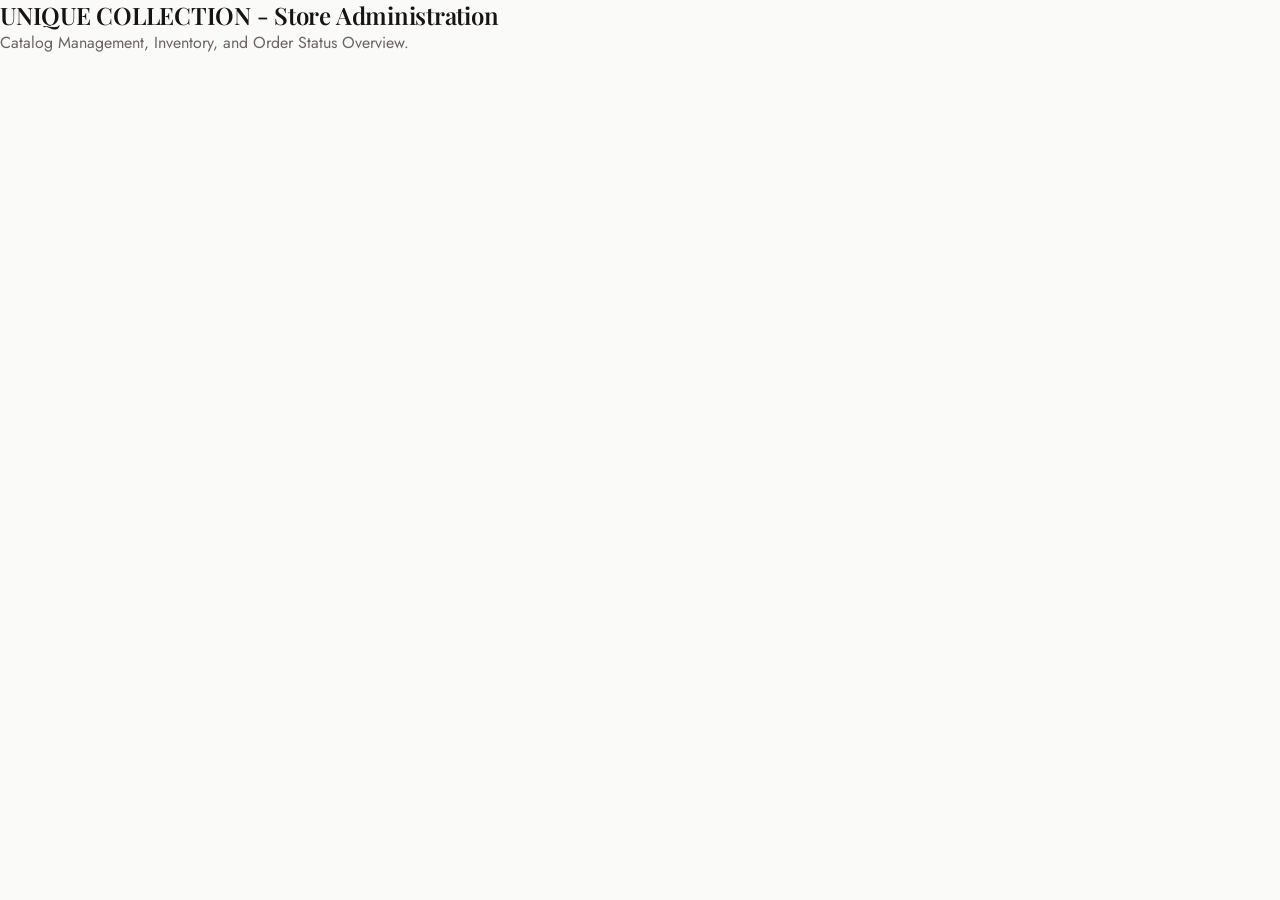
==== admin/index.html @ 537240bc "Initial commit: Unique Collection e-commerce website" ====
<!DOCTYPE html>
<html lang="en">
<head>
    <meta charset="UTF-8">
    <meta name="viewport" content="width=device-width, initial-scale=1.0">
    <meta name="robots" content="noindex, nofollow">
    <title>Admin Dashboard | UNIQUE COLLECTION</title>

    <!-- Google Fonts -->
    <link rel="preconnect" href="https://fonts.googleapis.com">
    <link rel="preconnect" href="https://fonts.gstatic.com" crossorigin>
    <link href="https://fonts.googleapis.com/css2?family=Jost:wght@300;400;500;600;700&family=Playfair+Display:ital,wght@0,500;0,600;0,700;1,400&display=swap" rel="stylesheet">

    <!-- Stylesheets -->
    <link rel="stylesheet" href="../css/style.css">
    <link rel="stylesheet" href="../css/responsive.css">

    <!-- JavaScript Files (Deferred) -->
    <script src="../js/main.js" defer></script>
</head>
<body>
    <header id="admin-header">
        <!-- Admin navigation bar placeholder -->
    </header>

    <main id="admin-main">
        <section class="starter-placeholder">
            <h1>UNIQUE COLLECTION - Store Administration</h1>
            <p>Catalog Management, Inventory, and Order Status Overview.</p>
        </section>
    </main>

    <footer id="admin-footer">
        <!-- Admin footer placeholder -->
    </footer>
</body>
</html>
---- css/style.css ----
/* ==========================================================================
   UNIQUE COLLECTION - Master Stylesheet
   Brand Colour Palette:
   - Primary Dusty Rose Pink: #C76A91
   - Blush Pink:              #F8E9EF
   - Elegant Black:           #171316
   - Champagne Gold:          #C5A15B
   - Pure White:              #FFFFFF
   ========================================================================== */

/* --------------------------------------------------------------------------
   1. Design System & CSS Custom Properties
   -------------------------------------------------------------------------- */
:root {
  /* Brand Color Palette */
  --color-primary: #C76A91;         /* Dusty rose pink */
  --color-primary-dark: #a94b72;
  --color-primary-light: #e599b7;
  --color-blush: #F8E9EF;           /* Blush pink background & accents */
  --color-blush-soft: #fcf4f7;
  --color-dark: #171316;            /* Elegant black */
  --color-dark-surface: #241d22;
  --color-gold: #C5A15B;            /* Champagne gold */
  --color-gold-hover: #b08a43;
  --color-gold-light: #faeecd;
  --color-white: #FFFFFF;

  /* Neutral & Functional Shades */
  --color-bg-body: #FAFAF9;
  --color-surface: #FFFFFF;
  --color-text-main: #171316;
  --color-text-muted: #6b6368;
  --color-text-light: #948b91;
  --color-border: #E8D5DE;
  --color-border-light: #F4E7EE;
  --color-success: #288c5e;
  --color-discount: #b5264b;

  /* Typography */
  --font-heading: 'Playfair Display', Georgia, serif;
  --font-body: 'Jost', -apple-system, BlinkMacSystemFont, 'Segoe UI', Roboto, sans-serif;

  /* Elevation & Shadows */
  --shadow-xs: 0 1px 4px rgba(23, 19, 22, 0.04);
  --shadow-sm: 0 2px 10px rgba(23, 19, 22, 0.06);
  --shadow-md: 0 6px 20px rgba(23, 19, 22, 0.08);
  --shadow-lg: 0 12px 32px rgba(23, 19, 22, 0.12);
  --shadow-gold: 0 4px 18px rgba(197, 161, 91, 0.25);
  --shadow-pink: 0 4px 18px rgba(199, 106, 145, 0.25);

  /* Border Radii */
  --radius-xs: 3px;
  --radius-sm: 6px;
  --radius-md: 10px;
  --radius-lg: 18px;
  --radius-full: 9999px;

  /* Transitions */
  --transition-fast: 0.2s ease;
  --transition-normal: 0.3s cubic-bezier(0.25, 0.8, 0.25, 1);
  --transition-slow: 0.5s cubic-bezier(0.25, 0.8, 0.25, 1);
}

/* --------------------------------------------------------------------------
   2. Global Resets & Foundation
   -------------------------------------------------------------------------- */
*,
*::before,
*::after {
  box-sizing: border-box;
  margin: 0;
  padding: 0;
}

html {
  font-size: 16px;
  scroll-behavior: smooth;
}

body {
  font-family: var(--font-body);
  color: var(--color-text-main);
  background-color: var(--color-bg-body);
  line-height: 1.6;
  -webkit-font-smoothing: antialiased;
  min-height: 100vh;
  display: flex;
  flex-direction: column;
  overflow-x: hidden;
}

main {
  flex: 1;
}

h1, h2, h3, h4, h5, h6 {
  font-family: var(--font-heading);
  color: var(--color-dark);
  line-height: 1.25;
  font-weight: 600;
  letter-spacing: -0.01em;
}

p {
  color: var(--color-text-muted);
  line-height: 1.65;
}

a {
  color: inherit;
  text-decoration: none;
  transition: color var(--transition-fast), background-color var(--transition-fast), border-color var(--transition-fast);
}

img {
  max-width: 100%;
  height: auto;
  display: block;
}

ul, ol {
  list-style: none;
}

button, input, select, textarea {
  font-family: inherit;
  font-size: inherit;
  color: inherit;
}

button {
  cursor: pointer;
  background: none;
  border: none;
}

.container {
  width: 100%;
  max-width: 1400px;
  margin-left: auto;
  margin-right: auto;
  padding-left: 28px;
  padding-right: 28px;
}

.header-container {
  width: 100%;
  max-width: 1480px;
  margin-left: auto;
  margin-right: auto;
  padding-left: 36px;
  padding-right: 36px;
}

/* --------------------------------------------------------------------------
   3. Top Announcement Bar
   -------------------------------------------------------------------------- */
.announcement-bar {
  background-color: var(--color-dark);
  color: var(--color-white);
  padding: 9px 16px;
  text-align: center;
  font-size: 0.8125rem;
  letter-spacing: 0.08em;
  font-weight: 500;
  border-bottom: 1px solid rgba(197, 161, 91, 0.35);
  position: relative;
  z-index: 101;
}

.announcement-content {
  display: flex;
  align-items: center;
  justify-content: center;
  gap: 12px;
  flex-wrap: wrap;
}

.announcement-sparkle {
  color: var(--color-gold);
  font-size: 0.9rem;
}

.announcement-badge {
  background: linear-gradient(135deg, var(--color-gold), #dfc282);
  color: var(--color-dark);
  padding: 2px 8px;
  border-radius: var(--radius-full);
  font-size: 0.72rem;
  font-weight: 700;
  text-transform: uppercase;
  letter-spacing: 0.06em;
}

/* --------------------------------------------------------------------------
   4. Header & Navigation Bar
   -------------------------------------------------------------------------- */
.site-header {
  position: sticky;
  top: 0;
  background-color: rgba(255, 255, 255, 0.97);
  backdrop-filter: blur(12px);
  -webkit-backdrop-filter: blur(12px);
  border-bottom: 1px solid var(--color-border);
  z-index: 100;
  transition: box-shadow var(--transition-normal), background-color var(--transition-normal);
}

.site-header.scrolled {
  box-shadow: var(--shadow-sm);
  background-color: rgba(255, 255, 255, 0.99);
}

.header-inner {
  display: flex;
  align-items: center;
  justify-content: space-between;
  height: 80px;
  position: relative;
}

/* Logo Styles */
.brand-logo {
  display: inline-flex;
  flex-direction: column;
  align-items: flex-start;
  text-decoration: none;
  user-select: none;
  padding: 4px 0;
  border-radius: var(--radius-sm);
  transition: transform var(--transition-fast);
}

.brand-logo:hover {
  transform: scale(1.02);
}

.brand-logo-img {
  height: 58px;
  width: auto;
  max-width: 380px;
  object-fit: contain;
  display: block;
  filter: drop-shadow(0 2px 8px rgba(199, 106, 145, 0.15));
}

.brand-title {
  font-family: var(--font-heading);
  font-size: 2rem;
  font-weight: 700;
  letter-spacing: 0.08em;
  color: var(--color-primary);
  line-height: 1;
  text-transform: uppercase;
  transition: color var(--transition-fast);
}

.brand-title span {
  color: var(--color-dark);
}

.brand-subtitle {
  font-size: 0.76rem;
  letter-spacing: 0.24em;
  text-transform: uppercase;
  color: var(--color-gold);
  font-weight: 600;
  margin-top: 4px;
}

.brand-logo:hover .brand-title {
  color: var(--color-primary-dark);
}

/* Main Navigation Links (Desktop) */
.main-nav {
  display: flex;
  align-items: center;
  height: 100%;
}

.nav-list {
  display: flex;
  align-items: center;
  gap: 26px;
  height: 100%;
}

.nav-item {
  position: relative;
  height: 100%;
  display: flex;
  align-items: center;
}

.nav-link {
  font-size: 0.9rem;
  font-weight: 500;
  letter-spacing: 0.04em;
  color: var(--color-dark);
  padding: 10px 0;
  position: relative;
  display: inline-flex;
  align-items: center;
  gap: 5px;
  text-decoration: none;
  transition: color var(--transition-fast);
}

.nav-link::after {
  content: '';
  position: absolute;
  bottom: 0;
  left: 0;
  width: 0;
  height: 2px;
  background-color: var(--color-primary);
  transition: width var(--transition-normal);
}

.nav-link:hover,
.nav-link.active {
  color: var(--color-primary);
  background-color: transparent;
  text-decoration: none;
}

.nav-link:hover::after,
.nav-link.active::after {
  width: 100%;
}

.dropdown-chevron {
  font-size: 0.65rem;
  transition: transform var(--transition-fast);
  color: var(--color-text-light);
}

.nav-item:hover .dropdown-chevron {
  transform: rotate(180deg);
  color: var(--color-primary);
}

/* Mega-Menu / Dropdown Menus */
.nav-dropdown {
  position: absolute;
  top: 100%;
  left: -20px;
  background-color: var(--color-white);
  border: 1px solid var(--color-border);
  border-radius: var(--radius-md);
  box-shadow: var(--shadow-lg);
  padding: 20px 24px;
  min-width: 260px;
  opacity: 0;
  visibility: hidden;
  transform: translateY(10px);
  transition: opacity var(--transition-normal), transform var(--transition-normal), visibility var(--transition-normal);
  z-index: 110;
}

.nav-item:hover .nav-dropdown {
  opacity: 1;
  visibility: visible;
  transform: translateY(0);
}

.dropdown-mega {
  min-width: 540px;
  display: grid;
  grid-template-columns: 1fr 1fr;
  gap: 24px;
  left: -120px;
}

.dropdown-col-title {
  font-family: var(--font-heading);
  font-size: 0.95rem;
  font-weight: 600;
  color: var(--color-primary);
  margin-bottom: 12px;
  padding-bottom: 6px;
  border-bottom: 1px solid var(--color-border-light);
  letter-spacing: 0.02em;
}

.dropdown-menu-list li {
  margin-bottom: 10px;
}

.dropdown-menu-list a {
  font-size: 0.875rem;
  color: var(--color-text-main);
  display: flex;
  align-items: center;
  justify-content: space-between;
  padding: 4px 0;
  transition: padding var(--transition-fast), color var(--transition-fast);
}

.dropdown-menu-list a:hover {
  color: var(--color-primary);
  padding-left: 6px;
}

.dropdown-badge {
  font-size: 0.68rem;
  padding: 1px 6px;
  border-radius: var(--radius-full);
  background-color: var(--color-blush);
  color: var(--color-primary);
  font-weight: 600;
}

/* Header Action Icons */
.header-actions {
  display: flex;
  align-items: center;
  gap: 18px;
}

.action-btn {
  display: inline-flex;
  align-items: center;
  justify-content: center;
  width: 40px;
  height: 40px;
  border-radius: var(--radius-full);
  color: var(--color-dark);
  position: relative;
  transition: background-color var(--transition-fast), color var(--transition-fast);
}

.action-btn:hover {
  background-color: var(--color-blush);
  color: var(--color-primary);
}

.action-icon {
  width: 22px;
  height: 22px;
  stroke: currentColor;
  stroke-width: 1.8;
  fill: none;
}

.badge-count {
  position: absolute;
  top: 3px;
  right: 2px;
  background-color: var(--color-primary);
  color: var(--color-white);
  font-size: 0.68rem;
  font-weight: 700;
  width: 18px;
  height: 18px;
  border-radius: var(--radius-full);
  display: flex;
  align-items: center;
  justify-content: center;
  line-height: 1;
  border: 2px solid var(--color-white);
  transition: transform var(--transition-fast);
}

.badge-bounce {
  animation: badgeBounce 0.4s ease;
}

@keyframes badgeBounce {
  0%, 100% { transform: scale(1); }
  50% { transform: scale(1.35); }
}

/* Account Action Wrapper & Desktop Dropdown Menu */
.account-action-wrapper {
  position: relative;
  display: inline-flex;
  align-items: center;
}

.account-dropdown-menu {
  position: absolute;
  top: 100%;
  right: -10px;
  margin-top: 8px;
  min-width: 220px;
  background-color: var(--color-white);
  border: 1px solid var(--color-border);
  border-radius: var(--radius-md);
  box-shadow: 0 10px 30px rgba(23, 19, 22, 0.12);
  padding: 10px 0;
  z-index: 1050;
  opacity: 0;
  visibility: hidden;
  transform: translateY(8px);
  transition: all var(--transition-fast);
}

.account-action-wrapper:hover .account-dropdown-menu,
.account-action-wrapper:focus-within .account-dropdown-menu,
.account-dropdown-menu.active {
  opacity: 1;
  visibility: visible;
  transform: translateY(0);
}

.account-dropdown-header {
  padding: 6px 16px 10px;
  border-bottom: 1px solid var(--color-border-light);
  font-size: 0.78rem;
  color: var(--color-text-muted);
}

.account-dropdown-header strong {
  display: block;
  font-size: 0.88rem;
  color: var(--color-dark);
  font-family: var(--font-heading);
  margin-top: 2px;
}

.account-dropdown-list {
  list-style: none;
  padding: 6px 0 0;
  margin: 0;
}

.account-dropdown-item {
  display: flex;
  align-items: center;
  gap: 10px;
  padding: 8px 16px;
  font-size: 0.86rem;
  font-weight: 500;
  color: var(--color-dark);
  text-decoration: none;
  transition: background-color var(--transition-fast), color var(--transition-fast);
}

.account-dropdown-item:hover {
  background-color: var(--color-blush-soft);
  color: var(--color-primary);
}

.account-dropdown-item.item-logout {
  color: #c92a2a;
  border-top: 1px dashed var(--color-border-light);
  margin-top: 4px;
  padding-top: 10px;
}

.account-dropdown-item.item-logout:hover {
  background-color: #fff5f5;
  color: #b02a37;
}

.auth-status-dot {
  position: absolute;
  bottom: 2px;
  right: 2px;
  width: 9px;
  height: 9px;
  border-radius: 50%;
  background-color: #2e7d32;
  border: 1.5px solid var(--color-white);
}

/* Mobile Toggle Hamburger */
.mobile-nav-toggle {
  display: none;
  width: 40px;
  height: 40px;
  align-items: center;
  justify-content: center;
  color: var(--color-dark);
  border-radius: var(--radius-sm);
}

.hamburger-line {
  display: block;
  width: 22px;
  height: 2px;
  background-color: currentColor;
  margin: 4px 0;
  transition: transform var(--transition-fast), opacity var(--transition-fast);
}

/* --------------------------------------------------------------------------
   5. Interactive Search Bar in Header
   -------------------------------------------------------------------------- */
.search-overlay {
  position: absolute;
  top: 100%;
  left: 0;
  width: 100%;
  background-color: var(--color-white);
  border-bottom: 2px solid var(--color-primary);
  box-shadow: var(--shadow-md);
  padding: 16px 24px;
  display: none;
  z-index: 105;
  animation: slideDown 0.25s ease-out;
}

.search-overlay.active {
  display: block;
}

@keyframes slideDown {
  from { opacity: 0; transform: translateY(-10px); }
  to { opacity: 1; transform: translateY(0); }
}

.search-form-inner {
  display: flex;
  align-items: center;
  gap: 12px;
  max-width: 760px;
  margin: 0 auto;
}

.search-input-field {
  flex: 1;
  padding: 12px 18px;
  border: 1px solid var(--color-border);
  border-radius: var(--radius-full);
  font-size: 0.95rem;
  background-color: var(--color-blush-soft);
  outline: none;
  transition: border-color var(--transition-fast), box-shadow var(--transition-fast);
}

.search-input-field:focus {
  border-color: var(--color-primary);
  background-color: var(--color-white);
  box-shadow: var(--shadow-pink);
}

.search-submit-btn {
  background-color: var(--color-primary);
  color: var(--color-white);
  padding: 12px 24px;
  border-radius: var(--radius-full);
  font-size: 0.9rem;
  font-weight: 600;
  display: inline-flex;
  align-items: center;
  gap: 6px;
  transition: background-color var(--transition-fast);
}

.search-submit-btn:hover {
  background-color: var(--color-primary-dark);
}

.search-close-btn {
  padding: 8px 12px;
  font-size: 1.25rem;
  color: var(--color-text-muted);
}

.search-close-btn:hover {
  color: var(--color-dark);
}

/* --------------------------------------------------------------------------
   6. Mobile Navigation Drawer & Overlay
   -------------------------------------------------------------------------- */
.mobile-drawer-overlay {
  position: fixed;
  inset: 0;
  background-color: rgba(23, 19, 22, 0.55);
  backdrop-filter: blur(4px);
  z-index: 200;
  opacity: 0;
  visibility: hidden;
  transition: opacity var(--transition-normal), visibility var(--transition-normal);
}

.mobile-drawer-overlay.active {
  opacity: 1;
  visibility: visible;
}

.mobile-nav-drawer {
  position: fixed;
  top: 0;
  left: -320px;
  width: 300px;
  max-width: 85vw;
  height: 100vh;
  background-color: var(--color-white);
  box-shadow: var(--shadow-lg);
  z-index: 210;
  overflow-y: auto;
  transition: left var(--transition-normal);
  display: flex;
  flex-direction: column;
}

.mobile-drawer-overlay.active .mobile-nav-drawer {
  left: 0;
}

.drawer-header {
  padding: 20px;
  display: flex;
  align-items: center;
  justify-content: space-between;
  border-bottom: 1px solid var(--color-border);
  background-color: var(--color-blush-soft);
}

.drawer-close-btn {
  font-size: 1.5rem;
  color: var(--color-dark);
  line-height: 1;
  padding: 4px;
}

.drawer-content {
  padding: 20px;
  flex: 1;
}

.mobile-menu-list {
  display: flex;
  flex-direction: column;
  gap: 4px;
}

.mobile-menu-item {
  border-bottom: 1px solid var(--color-border-light);
}

.mobile-menu-link {
  display: flex;
  align-items: center;
  justify-content: space-between;
  padding: 12px 6px;
  font-size: 0.95rem;
  font-weight: 500;
  color: var(--color-dark);
}

.mobile-menu-link:hover,
.mobile-menu-link.active {
  color: var(--color-primary);
}

.mobile-sub-menu {
  display: none;
  padding: 6px 12px 14px 16px;
  background-color: var(--color-blush-soft);
  border-radius: var(--radius-sm);
  margin-bottom: 8px;
}

.mobile-sub-menu.open {
  display: block;
}

.mobile-sub-menu li {
  margin: 8px 0;
}

.mobile-sub-menu a {
  font-size: 0.88rem;
  color: var(--color-text-muted);
  display: block;
}

.mobile-sub-menu a:hover {
  color: var(--color-primary);
}

.drawer-footer {
  padding: 20px;
  border-top: 1px solid var(--color-border);
  background-color: var(--color-blush-soft);
  font-size: 0.85rem;
}

.drawer-footer a {
  display: flex;
  align-items: center;
  gap: 8px;
  margin-bottom: 10px;
  color: var(--color-dark);
}

/* --------------------------------------------------------------------------
   7. Hero Banner Section
   -------------------------------------------------------------------------- */
.hero-section {
  position: relative;
  background: linear-gradient(135deg, #FFF6F9 0%, #F9EAF1 50%, #F4DCE7 100%);
  padding: 64px 0 72px;
  overflow: hidden;
  border-bottom: 1px solid var(--color-border);
}

.hero-pattern-decor {
  position: absolute;
  top: -100px;
  right: -100px;
  width: 480px;
  height: 480px;
  border-radius: 50%;
  background: radial-gradient(circle, rgba(199, 106, 145, 0.12) 0%, rgba(248, 233, 239, 0) 70%);
  pointer-events: none;
}

.hero-grid {
  display: grid;
  grid-template-columns: 1.15fr 0.85fr;
  align-items: center;
  gap: 48px;
  position: relative;
  z-index: 2;
}

.hero-badge-pill {
  display: inline-flex;
  align-items: center;
  gap: 8px;
  background-color: var(--color-white);
  border: 1px solid var(--color-border);
  padding: 6px 16px;
  border-radius: var(--radius-full);
  font-size: 0.8rem;
  font-weight: 600;
  letter-spacing: 0.08em;
  text-transform: uppercase;
  color: var(--color-primary);
  box-shadow: var(--shadow-xs);
  margin-bottom: 20px;
}

.hero-title {
  font-size: 3.25rem;
  font-weight: 700;
  line-height: 1.15;
  color: var(--color-dark);
  margin-bottom: 20px;
  letter-spacing: -0.02em;
}

.hero-title span {
  color: var(--color-primary);
  font-style: italic;
}

.hero-subtitle {
  font-size: 1.125rem;
  line-height: 1.7;
  color: var(--color-text-muted);
  max-width: 540px;
  margin-bottom: 34px;
}

.hero-cta-group {
  display: flex;
  align-items: center;
  gap: 16px;
  flex-wrap: wrap;
  margin-bottom: 40px;
}

.btn-primary {
  display: inline-flex;
  align-items: center;
  justify-content: center;
  gap: 10px;
  background-color: var(--color-primary);
  color: var(--color-white);
  padding: 15px 32px;
  border-radius: var(--radius-full);
  font-size: 0.95rem;
  font-weight: 600;
  letter-spacing: 0.05em;
  text-transform: uppercase;
  box-shadow: var(--shadow-pink);
  transition: transform var(--transition-fast), background-color var(--transition-fast), box-shadow var(--transition-fast);
}

.btn-primary:hover {
  background-color: var(--color-primary-dark);
  transform: translateY(-2px);
  box-shadow: 0 6px 22px rgba(199, 106, 145, 0.35);
  color: var(--color-white);
}

.btn-secondary {
  display: inline-flex;
  align-items: center;
  justify-content: center;
  gap: 10px;
  background-color: transparent;
  color: var(--color-dark);
  padding: 14px 30px;
  border-radius: var(--radius-full);
  font-size: 0.95rem;
  font-weight: 600;
  letter-spacing: 0.05em;
  text-transform: uppercase;
  border: 1.5px solid var(--color-gold);
  transition: transform var(--transition-fast), background-color var(--transition-fast), color var(--transition-fast);
}

.btn-secondary:hover {
  background-color: var(--color-gold);
  color: var(--color-white);
  transform: translateY(-2px);
  box-shadow: var(--shadow-gold);
}

/* Hero Key Highlights */
.hero-features {
  display: flex;
  align-items: center;
  gap: 28px;
  flex-wrap: wrap;
  padding-top: 24px;
  border-top: 1px solid rgba(199, 106, 145, 0.2);
}

.hero-feature-item {
  display: flex;
  align-items: center;
  gap: 10px;
  font-size: 0.85rem;
  font-weight: 500;
  color: var(--color-dark);
}

.hero-feature-icon {
  width: 28px;
  height: 28px;
  border-radius: var(--radius-full);
  background-color: var(--color-white);
  display: flex;
  align-items: center;
  justify-content: center;
  color: var(--color-gold);
  font-size: 0.85rem;
  box-shadow: var(--shadow-xs);
}

/* Hero Image Collage */
.hero-visual-wrap {
  position: relative;
  display: flex;
  justify-content: center;
}

.hero-main-card {
  position: relative;
  border-radius: var(--radius-lg);
  overflow: hidden;
  box-shadow: var(--shadow-lg);
  border: 6px solid var(--color-white);
  width: 100%;
  max-width: 440px;
  aspect-ratio: 4 / 5;
  background-color: var(--color-blush);
}

.hero-main-card img {
  width: 100%;
  height: 100%;
  object-fit: cover;
  transition: transform var(--transition-slow);
}

.hero-main-card:hover img {
  transform: scale(1.03);
}

.hero-floating-tag {
  position: absolute;
  bottom: 24px;
  left: -20px;
  background-color: rgba(255, 255, 255, 0.95);
  backdrop-filter: blur(8px);
  padding: 14px 20px;
  border-radius: var(--radius-md);
  box-shadow: var(--shadow-md);
  border: 1px solid var(--color-border);
  display: flex;
  align-items: center;
  gap: 12px;
  z-index: 5;
}

.floating-icon {
  width: 38px;
  height: 38px;
  border-radius: var(--radius-full);
  background-color: var(--color-blush);
  color: var(--color-primary);
  display: flex;
  align-items: center;
  justify-content: center;
  font-size: 1.1rem;
}

.floating-text-title {
  font-size: 0.85rem;
  font-weight: 700;
  color: var(--color-dark);
  margin-bottom: 2px;
}

.floating-text-sub {
  font-size: 0.75rem;
  color: var(--color-text-muted);
}

/* --------------------------------------------------------------------------
   7b. Full-Size Hero Banner
   -------------------------------------------------------------------------- */
.hero-banner-full-section {
  width: 100%;
  background-color: #fae8f0;
  border-bottom: 1px solid var(--color-border);
  overflow: hidden;
  margin: 0;
  padding: 0;
}

.hero-banner-stage {
  width: 100%;
  margin: 0;
  padding: 0;
  position: relative;
}

.hero-banner-container {
  width: 100%;
  max-width: 100%;
  margin: 0;
  padding: 0;
  position: relative;
  overflow: hidden;
  display: block;
}

.hero-banner-container picture {
  display: block;
  width: 100%;
  margin: 0;
  padding: 0;
}

.hero-full-banner-image {
  width: 100%;
  max-width: 100%;
  height: auto;
  display: block;
  object-fit: cover;
  image-rendering: -webkit-optimize-contrast;
  image-rendering: high-quality;
  margin: 0;
  padding: 0;
}

/* Interactive Hotspots over the graphic buttons */
.hero-banner-hotspots {
  position: absolute;
  inset: 0;
  pointer-events: none;
}

.hero-hotspot {
  position: absolute;
  pointer-events: auto;
  cursor: pointer;
  border-radius: var(--radius-full);
  transition: transform var(--transition-fast), box-shadow var(--transition-fast), background-color var(--transition-fast);
}

/* "SHOP WOMEN'S WEAR" hotspot coordinates */
.hotspot-clothing {
  left: 8.2%;
  top: 77.2%;
  width: 20.8%;
  height: 8.8%;
}

/* "EXPLORE JEWELLERY" hotspot coordinates */
.hotspot-jewellery {
  left: 30.6%;
  top: 77.2%;
  width: 19.8%;
  height: 8.8%;
}

/* Slide 2 Hotspot Coordinates: "SHOP JEWELLERY" & "EXPLORE COLLECTIONS" */
.hotspot-slide2-jewellery {
  left: 35.1%;
  top: 74.5%;
  width: 14.5%;
  height: 5.8%;
}

.hotspot-slide2-explore {
  left: 50.2%;
  top: 74.5%;
  width: 15.6%;
  height: 5.8%;
}

/* Slider Controls & Behavior */
.hero-slider-section {
  position: relative;
  width: 100%;
}

.hero-slider-wrapper {
  position: relative;
  width: 100%;
  overflow: hidden;
}

.hero-slide {
  display: none;
  opacity: 0;
  width: 100%;
  transition: opacity 0.5s ease-in-out;
}

.hero-slide.active {
  display: block;
  opacity: 1;
  animation: heroSlideFadeIn 0.5s ease-in-out forwards;
}

@keyframes heroSlideFadeIn {
  from { opacity: 0; }
  to { opacity: 1; }
}

.hero-slider-arrow {
  position: absolute;
  top: 50%;
  transform: translateY(-50%);
  width: 44px;
  height: 44px;
  border-radius: var(--radius-full);
  background-color: rgba(255, 255, 255, 0.9);
  backdrop-filter: blur(8px);
  border: 1px solid rgba(0, 0, 0, 0.08);
  box-shadow: 0 4px 16px rgba(0, 0, 0, 0.16);
  display: flex;
  align-items: center;
  justify-content: center;
  cursor: pointer;
  z-index: 15;
  color: var(--color-dark);
  transition: transform var(--transition-fast), background-color var(--transition-fast), box-shadow var(--transition-fast), color var(--transition-fast);
}

.hero-slider-arrow:hover {
  background-color: var(--color-white);
  color: var(--color-primary);
  transform: translateY(-50%) scale(1.1);
  box-shadow: 0 6px 22px rgba(0, 0, 0, 0.25);
}

.hero-slider-prev {
  left: 20px;
}

.hero-slider-next {
  right: 20px;
}

.hero-slider-dots {
  position: absolute;
  bottom: 18px;
  left: 50%;
  transform: translateX(-50%);
  display: flex;
  gap: 8px;
  z-index: 15;
}

.hero-dot {
  width: 12px;
  height: 12px;
  border-radius: 6px;
  background-color: rgba(255, 255, 255, 0.65);
  border: 2px solid rgba(0, 0, 0, 0.2);
  cursor: pointer;
  padding: 0;
  transition: width 0.3s ease, background-color 0.3s ease, border-color 0.3s ease;
}

.hero-dot.active {
  width: 32px;
  background-color: var(--color-primary);
  border-color: var(--color-white);
  box-shadow: 0 2px 8px rgba(199, 106, 145, 0.6);
}

.hero-hotspot:hover {
  transform: translateY(-2px);
  box-shadow: 0 6px 20px rgba(199, 106, 145, 0.45);
  background-color: rgba(255, 255, 255, 0.12);
}

.sr-only {
  position: absolute;
  width: 1px;
  height: 1px;
  padding: 0;
  margin: -1px;
  overflow: hidden;
  clip: rect(0, 0, 0, 0);
  white-space: nowrap;
  border: 0;
}

/* Mobile Action CTA Bar */
.hero-mobile-cta-bar {
  display: none;
  padding: 16px 20px;
  background-color: var(--color-white);
  gap: 12px;
  border-top: 1px solid var(--color-border-light);
  border-bottom: 1px solid var(--color-border-light);
}

.hero-mobile-cta-bar .btn-primary,
.hero-mobile-cta-bar .btn-secondary {
  flex: 1;
  text-align: center;
  font-size: 0.85rem;
  padding: 12px 16px;
}

/* Hero Trust Ribbon */
.hero-trust-ribbon {
  background-color: var(--color-white);
  border-top: 1px solid var(--color-border-light);
  padding: 14px 0;
}

.hero-ribbon-grid {
  display: grid;
  grid-template-columns: repeat(4, 1fr);
  gap: 16px;
  align-items: center;
  text-align: center;
}

.ribbon-item {
  display: flex;
  align-items: center;
  justify-content: center;
  gap: 8px;
  font-size: 0.85rem;
  font-weight: 600;
  color: var(--color-dark);
}

.ribbon-icon {
  color: var(--color-primary);
  font-size: 1rem;
}

/* --------------------------------------------------------------------------
   8. Section Headers & Generic Containers
   -------------------------------------------------------------------------- */
.section-padding {
  padding: 72px 0;
}

.section-padding-sm {
  padding: 48px 0;
}

.section-header {
  text-align: center;
  max-width: 700px;
  margin: 0 auto 48px;
}

.section-eyebrow {
  font-size: 0.8125rem;
  font-weight: 700;
  text-transform: uppercase;
  letter-spacing: 0.16em;
  color: var(--color-primary);
  display: inline-block;
  margin-bottom: 8px;
}

.section-title {
  font-size: 2.25rem;
  color: var(--color-dark);
  margin-bottom: 12px;
}

.section-divider {
  width: 56px;
  height: 3px;
  background: linear-gradient(90deg, var(--color-primary), var(--color-gold));
  margin: 12px auto 14px;
  border-radius: var(--radius-full);
}

.section-desc {
  font-size: 1rem;
  color: var(--color-text-muted);
}

/* --------------------------------------------------------------------------
   9. Category Showcase Grid
   -------------------------------------------------------------------------- */
.category-grid {
  display: grid;
  gap: 24px;
}

.category-grid-6 {
  grid-template-columns: repeat(auto-fill, minmax(180px, 1fr));
}

.category-grid-4 {
  grid-template-columns: repeat(auto-fill, minmax(240px, 1fr));
}

.category-grid-3 {
  grid-template-columns: repeat(auto-fit, minmax(280px, 1fr));
  max-width: 1040px;
  margin: 0 auto;
}

.category-card {
  position: relative;
  background-color: var(--color-white);
  border-radius: var(--radius-md);
  overflow: hidden;
  border: 1px solid var(--color-border);
  box-shadow: var(--shadow-xs);
  transition: transform var(--transition-normal), box-shadow var(--transition-normal), border-color var(--transition-normal);
  display: flex;
  flex-direction: column;
}

.category-card:hover {
  transform: translateY(-6px);
  box-shadow: var(--shadow-md);
  border-color: var(--color-primary);
}

.category-img-wrap {
  position: relative;
  width: 100%;
  height: 220px;
  max-height: 230px;
  overflow: hidden;
  background-color: #faf7f8;
}

.category-img-wrap img {
  width: 100%;
  height: 100%;
  object-fit: cover;
  object-position: center;
  transition: transform var(--transition-slow);
}

.category-card:hover .category-img-wrap img {
  transform: scale(1.08);
}

.category-badge-pill {
  position: absolute;
  top: 12px;
  left: 12px;
  background-color: rgba(255, 255, 255, 0.92);
  backdrop-filter: blur(6px);
  color: var(--color-primary);
  font-size: 0.72rem;
  font-weight: 700;
  padding: 3px 10px;
  border-radius: var(--radius-full);
  text-transform: uppercase;
  letter-spacing: 0.04em;
  box-shadow: var(--shadow-xs);
}

.category-info {
  padding: 16px 16px 20px;
  text-align: center;
  flex: 1;
  display: flex;
  flex-direction: column;
  justify-content: space-between;
}

.category-name {
  font-family: var(--font-heading);
  font-size: 1.05rem;
  font-weight: 600;
  color: var(--color-dark);
  margin-bottom: 6px;
  transition: color var(--transition-fast);
}

.category-card:hover .category-name {
  color: var(--color-primary);
}

.category-explore-link {
  font-size: 0.8rem;
  font-weight: 600;
  letter-spacing: 0.04em;
  text-transform: uppercase;
  color: var(--color-gold);
  display: inline-flex;
  align-items: center;
  justify-content: center;
  gap: 4px;
  margin-top: 8px;
}

.category-card:hover .category-explore-link {
  color: var(--color-primary);
}

/* --------------------------------------------------------------------------
   10. Product Cards & Product Showcase Grids
   -------------------------------------------------------------------------- */
.product-grid {
  display: grid;
  grid-template-columns: repeat(4, 1fr);
  gap: 26px;
  width: 100%;
}

@media (max-width: 1100px) {
  .product-grid {
    grid-template-columns: repeat(3, 1fr);
    gap: 20px;
  }
}

@media (max-width: 768px) {
  .product-grid {
    grid-template-columns: repeat(2, 1fr);
    gap: 16px;
  }
}

@media (max-width: 420px) {
  .product-grid {
    grid-template-columns: repeat(2, 1fr);
    gap: 10px;
  }
}

.product-card {
  position: relative;
  background-color: var(--color-white);
  border: 1px solid var(--color-border);
  border-radius: var(--radius-md);
  overflow: hidden;
  box-shadow: var(--shadow-xs);
  display: flex;
  flex-direction: column;
  transition: transform var(--transition-normal), box-shadow var(--transition-normal), border-color var(--transition-normal);
}

.product-card:hover {
  transform: translateY(-5px);
  box-shadow: var(--shadow-md);
  border-color: var(--color-primary-light);
}

.product-media {
  position: relative;
  width: 100%;
  height: 270px;
  background-color: #faf7f8;
  overflow: hidden;
  display: flex;
  align-items: center;
  justify-content: center;
}

.product-media-link {
  display: flex;
  align-items: center;
  justify-content: center;
  width: 100%;
  height: 100%;
}

.product-media img {
  width: 100%;
  height: 100%;
  object-fit: contain;
  padding: 10px;
  transition: transform var(--transition-slow);
}

.product-card:hover .product-media img {
  transform: scale(1.04);
}

.product-badge-flag {
  position: absolute;
  top: 12px;
  left: 12px;
  background-color: var(--color-dark);
  color: var(--color-white);
  font-size: 0.72rem;
  font-weight: 700;
  letter-spacing: 0.05em;
  text-transform: uppercase;
  padding: 4px 10px;
  border-radius: var(--radius-xs);
  z-index: 2;
}

.product-badge-flag.sale {
  background-color: var(--color-discount);
}

.product-badge-flag.gold {
  background-color: var(--color-gold);
}

/* Interactive Floating Wishlist Heart */
.btn-wishlist {
  position: absolute;
  top: 12px;
  right: 12px;
  width: 36px;
  height: 36px;
  border-radius: var(--radius-full);
  background-color: rgba(255, 255, 255, 0.92);
  backdrop-filter: blur(4px);
  display: flex;
  align-items: center;
  justify-content: center;
  color: var(--color-text-muted);
  box-shadow: var(--shadow-sm);
  transition: color var(--transition-fast), background-color var(--transition-fast), transform var(--transition-fast);
  z-index: 3;
}

.btn-wishlist:hover {
  transform: scale(1.15);
  background-color: var(--color-white);
  color: var(--color-primary);
}

.btn-wishlist.active {
  color: #e0245e;
  background-color: var(--color-white);
}

.btn-wishlist.active svg {
  fill: #e0245e;
  stroke: #e0245e;
}

.wishlist-icon {
  width: 18px;
  height: 18px;
  stroke: currentColor;
  stroke-width: 2;
  fill: none;
}

/* Quick View Overlay Button on Image - Disabled per user request */
.product-quick-view {
  display: none !important;
  visibility: hidden !important;
  pointer-events: none !important;
}

/* Product Content Details */
.product-content {
  padding: 18px 16px 20px;
  display: flex;
  flex-direction: column;
  flex: 1;
}

.product-category-tag {
  font-size: 0.75rem;
  text-transform: uppercase;
  letter-spacing: 0.06em;
  color: var(--color-gold);
  font-weight: 600;
  margin-bottom: 4px;
}

.product-name {
  font-family: var(--font-heading);
  font-size: 1.05rem;
  font-weight: 600;
  color: var(--color-dark);
  line-height: 1.35;
  margin-bottom: 10px;
  min-height: 2.7em;
  display: -webkit-box;
  -webkit-line-clamp: 2;
  -webkit-box-orient: vertical;
  overflow: hidden;
}

.product-name a:hover {
  color: var(--color-primary);
}

.product-pricing {
  display: flex;
  align-items: baseline;
  gap: 8px;
  margin-bottom: 16px;
}

.price-current {
  font-size: 1.15rem;
  font-weight: 700;
  color: var(--color-primary);
}

.price-original {
  font-size: 0.88rem;
  color: var(--color-text-light);
  text-decoration: line-through;
}

.price-discount-tag {
  font-size: 0.72rem;
  font-weight: 700;
  color: var(--color-discount);
  background-color: #fdebee;
  padding: 2px 6px;
  border-radius: var(--radius-xs);
}

.btn-add-cart {
  width: 100%;
  margin-top: auto;
  padding: 11px 16px;
  background-color: var(--color-blush);
  color: var(--color-dark);
  border: 1px solid var(--color-border);
  border-radius: var(--radius-sm);
  font-size: 0.85rem;
  font-weight: 600;
  letter-spacing: 0.04em;
  text-transform: uppercase;
  display: inline-flex;
  align-items: center;
  justify-content: center;
  gap: 8px;
  transition: background-color var(--transition-fast), color var(--transition-fast), border-color var(--transition-fast);
}

.btn-add-cart:hover {
  background-color: var(--color-primary);
  color: var(--color-white);
  border-color: var(--color-primary);
}

.btn-add-cart.added-success {
  background-color: var(--color-success);
  color: var(--color-white);
  border-color: var(--color-success);
}

/* Demonstration badge on products */
.demo-tag {
  font-size: 0.65rem;
  color: var(--color-text-light);
  text-align: center;
  margin-top: 6px;
}

/* --------------------------------------------------------------------------
   11. Promotional Offer Banner (10% to 50% OFF)
   -------------------------------------------------------------------------- */
.promo-banner-section {
  background: linear-gradient(135deg, var(--color-dark) 0%, #2f2129 100%);
  color: var(--color-white);
  padding: 64px 0;
  position: relative;
  overflow: hidden;
}

.promo-banner-section::before {
  content: '';
  position: absolute;
  top: 0;
  right: 0;
  bottom: 0;
  width: 45%;
  background: radial-gradient(circle, rgba(197, 161, 91, 0.18) 0%, rgba(23, 19, 22, 0) 70%);
  pointer-events: none;
}

.promo-grid {
  display: grid;
  grid-template-columns: 1.2fr 0.8fr;
  align-items: center;
  gap: 40px;
}

.promo-content .promo-label {
  color: var(--color-gold);
  font-size: 0.85rem;
  font-weight: 700;
  text-transform: uppercase;
  letter-spacing: 0.15em;
  margin-bottom: 12px;
  display: inline-block;
}

.promo-content h2 {
  color: var(--color-white);
  font-size: 2.75rem;
  line-height: 1.2;
  margin-bottom: 16px;
}

.promo-content h2 span {
  color: var(--color-primary-light);
  font-style: italic;
}

.promo-content p {
  color: #dfd8dc;
  font-size: 1.05rem;
  margin-bottom: 28px;
  max-width: 520px;
}

.promo-code-box {
  display: inline-flex;
  align-items: center;
  gap: 12px;
  background-color: rgba(255, 255, 255, 0.08);
  border: 1px dashed var(--color-gold);
  padding: 10px 18px;
  border-radius: var(--radius-sm);
  margin-bottom: 28px;
}

.promo-code-box span {
  font-size: 0.85rem;
  color: #dfd8dc;
}

.promo-code-box strong {
  color: var(--color-gold);
  letter-spacing: 0.08em;
  font-size: 0.95rem;
}

.promo-image-box {
  position: relative;
  border-radius: var(--radius-lg);
  overflow: hidden;
  box-shadow: var(--shadow-lg);
  border: 4px solid rgba(197, 161, 91, 0.4);
}

.promo-image-box img {
  width: 100%;
  aspect-ratio: 16 / 10;
  object-fit: cover;
}

/* --------------------------------------------------------------------------
   12. Anti-Tarnish & Gold-Plated Highlights Section
   -------------------------------------------------------------------------- */
.highlights-section {
  background-color: var(--color-blush-soft);
  border-top: 1px solid var(--color-border);
  border-bottom: 1px solid var(--color-border);
}

.highlights-grid {
  display: grid;
  grid-template-columns: repeat(3, 1fr);
  gap: 30px;
}

.highlight-box {
  background-color: var(--color-white);
  border: 1px solid var(--color-border);
  border-radius: var(--radius-md);
  padding: 36px 28px;
  text-align: center;
  box-shadow: var(--shadow-xs);
  transition: transform var(--transition-normal), box-shadow var(--transition-normal);
}

.highlight-box:hover {
  transform: translateY(-5px);
  box-shadow: var(--shadow-md);
  border-color: var(--color-gold);
}

.highlight-icon-circle {
  width: 64px;
  height: 64px;
  border-radius: var(--radius-full);
  background: linear-gradient(135deg, var(--color-blush), #f6dbe6);
  color: var(--color-primary);
  display: flex;
  align-items: center;
  justify-content: center;
  font-size: 1.6rem;
  margin: 0 auto 20px;
}

.highlight-box h3 {
  font-size: 1.25rem;
  margin-bottom: 10px;
  color: var(--color-dark);
}

.highlight-box p {
  font-size: 0.92rem;
  color: var(--color-text-muted);
  line-height: 1.6;
}

/* --------------------------------------------------------------------------
   13. Shopping Benefits / Trust Badges
   -------------------------------------------------------------------------- */
.benefits-section {
  background-color: var(--color-white);
  border-bottom: 1px solid var(--color-border);
}

.benefits-grid {
  display: grid;
  grid-template-columns: repeat(4, 1fr);
  gap: 24px;
}

.benefit-item {
  display: flex;
  align-items: flex-start;
  gap: 16px;
  padding: 16px;
}

.benefit-icon {
  width: 48px;
  height: 48px;
  border-radius: var(--radius-sm);
  background-color: var(--color-blush);
  color: var(--color-primary);
  display: flex;
  align-items: center;
  justify-content: center;
  font-size: 1.25rem;
  flex-shrink: 0;
}

.benefit-info h4 {
  font-family: var(--font-body);
  font-size: 0.95rem;
  font-weight: 700;
  color: var(--color-dark);
  margin-bottom: 3px;
}

.benefit-info p {
  font-size: 0.82rem;
  color: var(--color-text-muted);
  line-height: 1.4;
}

/* --------------------------------------------------------------------------
   14. Instagram & Social Showcase Lookbook
   -------------------------------------------------------------------------- */
.instagram-grid {
  display: grid;
  grid-template-columns: repeat(5, 1fr);
  gap: 14px;
}

.insta-card {
  position: relative;
  aspect-ratio: 1 / 1;
  overflow: hidden;
  border-radius: var(--radius-sm);
  background-color: var(--color-blush);
}

.insta-card img {
  width: 100%;
  height: 100%;
  object-fit: cover;
  transition: transform var(--transition-slow);
}

.insta-card:hover img {
  transform: scale(1.1);
}

.insta-overlay {
  position: absolute;
  inset: 0;
  background-color: rgba(199, 106, 145, 0.7);
  display: flex;
  flex-direction: column;
  align-items: center;
  justify-content: center;
  color: var(--color-white);
  opacity: 0;
  transition: opacity var(--transition-normal);
}

.insta-card:hover .insta-overlay {
  opacity: 1;
}

.insta-overlay span {
  font-size: 1.4rem;
  margin-bottom: 4px;
}

.insta-overlay p {
  color: var(--color-white);
  font-size: 0.8rem;
  font-weight: 600;
}

/* --------------------------------------------------------------------------
   15. Newsletter Subscription Section
   -------------------------------------------------------------------------- */
.newsletter-section {
  background: linear-gradient(135deg, #FFF9FB 0%, #F8E9EF 100%);
  padding: 60px 0;
  border-top: 1px solid var(--color-border);
  border-bottom: 1px solid var(--color-border);
  text-align: center;
}

.newsletter-box {
  max-width: 620px;
  margin: 0 auto;
}

.newsletter-box h2 {
  font-size: 2.1rem;
  margin-bottom: 10px;
}

.newsletter-box p {
  font-size: 0.95rem;
  color: var(--color-text-muted);
  margin-bottom: 24px;
}

.newsletter-form {
  display: flex;
  gap: 10px;
  max-width: 500px;
  margin: 0 auto;
}

.newsletter-input {
  flex: 1;
  padding: 13px 20px;
  border: 1px solid var(--color-border);
  border-radius: var(--radius-full);
  background-color: var(--color-white);
  font-size: 0.9rem;
  outline: none;
  transition: border-color var(--transition-fast);
}

.newsletter-input:focus {
  border-color: var(--color-primary);
}

.newsletter-btn {
  background-color: var(--color-primary);
  color: var(--color-white);
  padding: 13px 26px;
  border-radius: var(--radius-full);
  font-size: 0.9rem;
  font-weight: 600;
  letter-spacing: 0.04em;
  transition: background-color var(--transition-fast);
  white-space: nowrap;
}

.newsletter-btn:hover {
  background-color: var(--color-primary-dark);
}

.newsletter-feedback {
  margin-top: 12px;
  font-size: 0.85rem;
  color: var(--color-success);
  display: none;
}

.newsletter-feedback.visible {
  display: block;
}

/* --------------------------------------------------------------------------
   16. Professional Footer
   -------------------------------------------------------------------------- */
.site-footer {
  background-color: var(--color-dark);
  color: #dfd8dc;
  padding: 68px 0 28px;
  border-top: 3px solid var(--color-gold);
}

.footer-top {
  display: grid;
  grid-template-columns: 1.4fr 1fr 1fr 1.2fr;
  gap: 40px;
  margin-bottom: 50px;
}

.footer-brand .brand-title {
  color: var(--color-primary-light);
  font-size: 1.5rem;
  margin-bottom: 2px;
}

.footer-brand .brand-title span {
  color: var(--color-white);
}

.footer-brand .brand-subtitle {
  color: var(--color-gold);
  font-size: 0.65rem;
  letter-spacing: 0.2em;
  margin-bottom: 16px;
}

.footer-brand p {
  color: #b5acb2;
  font-size: 0.9rem;
  line-height: 1.65;
  margin-bottom: 20px;
  max-width: 320px;
}

.footer-heading {
  font-family: var(--font-heading);
  font-size: 1.1rem;
  font-weight: 600;
  color: var(--color-white);
  margin-bottom: 20px;
  position: relative;
  padding-bottom: 8px;
}

.footer-heading::after {
  content: '';
  position: absolute;
  bottom: 0;
  left: 0;
  width: 32px;
  height: 2px;
  background-color: var(--color-gold);
}

.footer-links li {
  margin-bottom: 10px;
}

.footer-links a {
  font-size: 0.88rem;
  color: #c4bcc1;
  transition: color var(--transition-fast), padding-left var(--transition-fast);
  display: inline-block;
}

.footer-links a:hover {
  color: var(--color-primary-light);
  padding-left: 5px;
}

.footer-contact-info li {
  display: flex;
  align-items: flex-start;
  gap: 12px;
  margin-bottom: 14px;
  font-size: 0.88rem;
  color: #c4bcc1;
}

.footer-contact-icon {
  color: var(--color-gold);
  font-size: 1rem;
  margin-top: 2px;
}

.footer-contact-info a {
  color: #c4bcc1;
}

.footer-contact-info a:hover {
  color: var(--color-primary-light);
}

.footer-bottom {
  padding-top: 28px;
  border-top: 1px solid rgba(255, 255, 255, 0.1);
  display: flex;
  align-items: center;
  justify-content: space-between;
  flex-wrap: wrap;
  gap: 16px;
  font-size: 0.82rem;
  color: #9c9399;
}

.footer-payments-pill {
  display: flex;
  align-items: center;
  gap: 8px;
}

.payment-tag {
  background-color: rgba(255, 255, 255, 0.08);
  border: 1px solid rgba(255, 255, 255, 0.15);
  color: #e5dde2;
  font-size: 0.7rem;
  font-weight: 600;
  padding: 3px 8px;
  border-radius: var(--radius-xs);
  letter-spacing: 0.04em;
}

/* --------------------------------------------------------------------------
   17. Quick View Modal
   -------------------------------------------------------------------------- */
.modal-overlay {
  position: fixed;
  inset: 0;
  background-color: rgba(23, 19, 22, 0.65);
  backdrop-filter: blur(5px);
  z-index: 300;
  display: flex;
  align-items: center;
  justify-content: center;
  padding: 20px;
  opacity: 0;
  visibility: hidden;
  transition: opacity var(--transition-normal), visibility var(--transition-normal);
}

.modal-overlay.active {
  opacity: 1;
  visibility: visible;
}

.quick-view-card {
  background-color: var(--color-white);
  border-radius: var(--radius-md);
  box-shadow: var(--shadow-lg);
  max-width: 820px;
  width: 100%;
  max-height: 90vh;
  overflow-y: auto;
  position: relative;
  display: grid;
  grid-template-columns: 1fr 1.15fr;
  animation: modalScale 0.3s ease-out;
}

@keyframes modalScale {
  from { transform: scale(0.92); opacity: 0; }
  to { transform: scale(1); opacity: 1; }
}

.modal-close-btn {
  position: absolute;
  top: 14px;
  right: 14px;
  width: 34px;
  height: 34px;
  border-radius: var(--radius-full);
  background-color: var(--color-blush);
  color: var(--color-dark);
  display: flex;
  align-items: center;
  justify-content: center;
  font-size: 1.25rem;
  z-index: 10;
  transition: background-color var(--transition-fast), color var(--transition-fast);
}

.modal-close-btn:hover {
  background-color: var(--color-primary);
  color: var(--color-white);
}

.quick-view-media {
  background-color: #faf7f8;
  position: relative;
  display: flex;
  align-items: center;
  justify-content: center;
  min-height: 320px;
  max-height: 380px;
  overflow: hidden;
}

.quick-view-media img {
  width: 100%;
  height: 100%;
  max-height: 380px;
  object-fit: contain;
  padding: 12px;
}

.quick-view-details {
  padding: 32px 28px;
  display: flex;
  flex-direction: column;
}

.qv-category {
  font-size: 0.78rem;
  font-weight: 700;
  color: var(--color-gold);
  text-transform: uppercase;
  letter-spacing: 0.08em;
  margin-bottom: 6px;
}

.qv-title {
  font-size: 1.5rem;
  color: var(--color-dark);
  margin-bottom: 12px;
  line-height: 1.3;
}

.qv-pricing {
  display: flex;
  align-items: baseline;
  gap: 10px;
  margin-bottom: 16px;
}

.qv-price {
  font-size: 1.4rem;
  font-weight: 700;
  color: var(--color-primary);
}

.qv-original {
  font-size: 1rem;
  color: var(--color-text-light);
  text-decoration: line-through;
}

.qv-discount {
  font-size: 0.75rem;
  font-weight: 700;
  color: var(--color-discount);
  background-color: #fdebee;
  padding: 2px 8px;
  border-radius: var(--radius-xs);
}

.qv-desc {
  font-size: 0.92rem;
  color: var(--color-text-muted);
  line-height: 1.6;
  margin-bottom: 20px;
  padding-bottom: 16px;
  border-bottom: 1px solid var(--color-border-light);
}

.qv-option-label {
  font-size: 0.85rem;
  font-weight: 600;
  color: var(--color-dark);
  margin-bottom: 8px;
  display: block;
}

.qv-size-selector {
  display: flex;
  gap: 8px;
  flex-wrap: wrap;
  margin-bottom: 20px;
}

.size-pill {
  padding: 6px 14px;
  border: 1px solid var(--color-border);
  border-radius: var(--radius-xs);
  font-size: 0.82rem;
  font-weight: 600;
  color: var(--color-dark);
  background-color: var(--color-white);
  transition: all var(--transition-fast);
}

.size-pill:hover,
.size-pill.active {
  border-color: var(--color-primary);
  background-color: var(--color-blush);
  color: var(--color-primary);
}

.qv-qty-row {
  display: flex;
  align-items: center;
  gap: 16px;
  margin-bottom: 24px;
}

.qty-counter {
  display: inline-flex;
  align-items: center;
  border: 1px solid var(--color-border);
  border-radius: var(--radius-sm);
  overflow: hidden;
}

.qty-btn {
  width: 36px;
  height: 36px;
  background-color: var(--color-blush-soft);
  color: var(--color-dark);
  display: flex;
  align-items: center;
  justify-content: center;
  font-weight: 700;
  font-size: 1rem;
}

.qty-btn:hover {
  background-color: var(--color-blush);
  color: var(--color-primary);
}

.qty-input {
  width: 44px;
  height: 36px;
  border: none;
  text-align: center;
  font-size: 0.95rem;
  font-weight: 600;
  outline: none;
}

.qv-actions {
  display: flex;
  gap: 12px;
  margin-top: auto;
}

.qv-actions .btn-primary {
  flex: 1;
}

/* --------------------------------------------------------------------------
   18. Toast Notifications
   -------------------------------------------------------------------------- */
.toast-container {
  position: fixed;
  bottom: 24px;
  right: 24px;
  z-index: 400;
  display: flex;
  flex-direction: column;
  gap: 10px;
  pointer-events: none;
}

.toast {
  pointer-events: auto;
  background-color: var(--color-dark);
  color: var(--color-white);
  padding: 12px 18px;
  border-radius: var(--radius-sm);
  box-shadow: var(--shadow-lg);
  display: flex;
  align-items: center;
  gap: 10px;
  font-size: 0.9rem;
  border-left: 4px solid var(--color-primary);
  transform: translateY(20px);
  opacity: 0;
  transition: transform 0.25s ease-out, opacity 0.25s ease-out;
  max-width: 360px;
}

.toast.toast-visible {
  transform: translateY(0);
  opacity: 1;
}

.toast-icon {
  font-weight: 700;
  color: var(--color-primary-light);
}

.toast-success {
  border-left-color: var(--color-success);
}

.toast-success .toast-icon {
  color: #4ade80;
}

/* ==========================================================================
   19. Shop & Category Pages - Breadcrumbs, Filters, & Listing
   ========================================================================== */

/* Breadcrumb Navigation */
.breadcrumb-nav {
  padding: 16px 0;
  background-color: var(--color-white);
  border-bottom: 1px solid var(--color-border-light);
  font-size: 0.85rem;
}

.breadcrumb-list {
  display: flex;
  align-items: center;
  flex-wrap: wrap;
  gap: 8px;
}

.breadcrumb-item {
  display: inline-flex;
  align-items: center;
  color: var(--color-text-muted);
}

.breadcrumb-item a {
  color: var(--color-text-muted);
  transition: color var(--transition-fast);
}

.breadcrumb-item a:hover {
  color: var(--color-primary);
}

.breadcrumb-separator {
  margin: 0 6px;
  color: var(--color-border);
  font-size: 0.75rem;
}

.breadcrumb-item.active {
  color: var(--color-primary);
  font-weight: 600;
}

/* Page Hero Banner for Shop & Categories */
.page-hero-banner {
  background: linear-gradient(135deg, #FFF6F9 0%, #F8E9EF 50%, #F5E1EB 100%);
  padding: 44px 0 48px;
  border-bottom: 1px solid var(--color-border);
  text-align: center;
  position: relative;
}

.page-hero-banner .category-group-badge {
  display: inline-block;
  background-color: var(--color-white);
  color: var(--color-primary);
  font-size: 0.75rem;
  font-weight: 700;
  letter-spacing: 0.12em;
  text-transform: uppercase;
  padding: 4px 14px;
  border-radius: var(--radius-full);
  border: 1px solid var(--color-border);
  margin-bottom: 12px;
}

.page-hero-title {
  font-size: 2.5rem;
  color: var(--color-dark);
  margin-bottom: 10px;
}

.page-hero-desc {
  font-size: 1rem;
  color: var(--color-text-muted);
  max-width: 680px;
  margin: 0 auto;
}

/* /* Full-Width Catalog Section (Matching Wild Wolven Layout) */
.catalog-section {
  padding: 30px 0 80px;
}

/* Category Navigation Controls Bar (Top clean row) */
.category-nav-controls {
  display: flex;
  flex-wrap: wrap;
  justify-content: space-between;
  align-items: center;
  gap: 16px;
  padding: 16px 0 20px;
  border-bottom: 1px solid var(--color-border);
  margin-bottom: 22px;
}

.category-nav-pills {
  display: flex;
  flex-wrap: wrap;
  gap: 8px 10px;
  align-items: center;
}

.category-pill-btn {
  background-color: var(--color-white);
  border: 1.5px solid var(--color-border);
  color: var(--color-dark);
  font-family: var(--font-body);
  font-size: 0.82rem;
  font-weight: 600;
  letter-spacing: 0.03em;
  padding: 8px 16px;
  border-radius: var(--radius-full);
  cursor: pointer;
  transition: all var(--transition-fast);
  display: inline-flex;
  align-items: center;
  gap: 6px;
  text-decoration: none;
  white-space: nowrap;
}

.category-pill-btn:hover {
  border-color: var(--color-primary);
  color: var(--color-primary);
  background-color: var(--color-blush);
}

.category-pill-btn.active {
  background: linear-gradient(135deg, var(--color-primary), var(--color-primary-dark));
  border-color: var(--color-primary);
  color: var(--color-white);
  box-shadow: 0 4px 12px rgba(224, 76, 126, 0.25);
}

.category-pill-btn .pill-count,
.category-pill-btn .pill-badge {
  font-size: 0.72rem;
  padding: 2px 7px;
  border-radius: 10px;
  background-color: rgba(23, 19, 22, 0.06);
  font-weight: 600;
  color: var(--color-text-muted);
}

.category-pill-btn.active .pill-count,
.category-pill-btn.active .pill-badge {
  background-color: rgba(255, 255, 255, 0.25);
  color: var(--color-white);
}

.category-nav-actions {
  display: flex;
  align-items: center;
  gap: 14px;
  flex-wrap: wrap;
}

.catalog-search-wrap {
  position: relative;
  display: flex;
  align-items: center;
  min-width: 240px;
}

.catalog-search-input {
  width: 100%;
  padding: 8px 30px 8px 34px;
  border: 1px solid var(--color-border);
  border-radius: var(--radius-sm);
  background-color: var(--color-white);
  font-size: 0.85rem;
  color: var(--color-dark);
  outline: none;
  transition: border-color var(--transition-fast);
}

.catalog-search-input:focus {
  border-color: var(--color-primary);
}

.catalog-search-icon {
  position: absolute;
  left: 10px;
  font-size: 0.85rem;
  color: var(--color-text-muted);
  pointer-events: none;
}

.catalog-search-clear {
  position: absolute;
  right: 8px;
  background: none;
  border: none;
  font-size: 0.85rem;
  color: var(--color-text-muted);
  cursor: pointer;
  padding: 2px 6px;
}

.catalog-search-clear:hover {
  color: var(--color-primary);
}

.catalog-sort-wrap {
  display: flex;
  align-items: center;
  gap: 8px;
}

.catalog-status-bar {
  display: flex;
  align-items: center;
  justify-content: space-between;
  margin-bottom: 22px;
}

/* Empty Shop State (Wild Wolven Style) */
.empty-shop-container {
  padding: 60px 20px;
  text-align: center;
  background-color: var(--color-blush-soft);
  border-radius: var(--radius-md);
  border: 1px dashed var(--color-border);
  margin: 30px 0;
}

.empty-shop-icon {
  font-size: 2.2rem;
  color: var(--color-gold);
  margin-bottom: 12px;
}

.empty-shop-title {
  font-family: var(--font-heading);
  font-size: 1.4rem;
  color: var(--color-dark);
  margin-bottom: 8px;
}

.empty-shop-desc {
  font-size: 0.92rem;
  color: var(--color-text-muted);
  margin-bottom: 20px;
}
  gap: 8px;
}

.sort-label {
  font-size: 0.85rem;
  color: var(--color-text-muted);
  white-space: nowrap;
}

.sort-select {
  padding: 8px 14px;
  border: 1px solid var(--color-border);
  border-radius: var(--radius-sm);
  background-color: var(--color-white);
  font-size: 0.85rem;
  font-weight: 500;
  color: var(--color-dark);
  outline: none;
  cursor: pointer;
  transition: border-color var(--transition-fast);
}

.sort-select:focus {
  border-color: var(--color-primary);
}

/* Product Card Enhanced Buttons & Stock Badges */
.stock-badge-tag {
  font-size: 0.68rem;
  font-weight: 700;
  text-transform: uppercase;
  letter-spacing: 0.05em;
  padding: 2px 7px;
  border-radius: var(--radius-xs);
  display: inline-block;
  margin-bottom: 6px;
  align-self: flex-start;
}

.stock-badge-tag.in-stock {
  color: var(--color-success);
  background-color: #e8f7ee;
}

.stock-badge-tag.out-stock {
  color: #c53030;
  background-color: #fee2e2;
}

.product-card-actions {
  display: flex;
  gap: 8px;
  margin-top: auto;
}

.product-card-actions .btn-add-cart {
  flex: 1;
}

.btn-view-card {
  display: inline-flex;
  align-items: center;
  justify-content: center;
  padding: 10px 14px;
  background-color: var(--color-white);
  border: 1px solid var(--color-border);
  border-radius: var(--radius-sm);
  font-size: 0.8rem;
  font-weight: 600;
  color: var(--color-dark);
  white-space: nowrap;
  transition: all var(--transition-fast);
}

.btn-view-card:hover {
  background-color: var(--color-dark);
  color: var(--color-white);
  border-color: var(--color-dark);
}

/* Pagination & Load More Controls */
.listing-pagination {
  margin-top: 50px;
  text-align: center;
  display: flex;
  flex-direction: column;
  align-items: center;
  gap: 16px;
}

.btn-load-more {
  display: inline-flex;
  align-items: center;
  justify-content: center;
  gap: 8px;
  background-color: var(--color-white);
  border: 1.5px solid var(--color-primary);
  color: var(--color-primary);
  padding: 12px 36px;
  border-radius: var(--radius-full);
  font-size: 0.9rem;
  font-weight: 600;
  letter-spacing: 0.05em;
  text-transform: uppercase;
  transition: all var(--transition-fast);
}

.btn-load-more:hover {
  background-color: var(--color-primary);
  color: var(--color-white);
  box-shadow: var(--shadow-pink);
}

.pagination-progress {
  font-size: 0.82rem;
  color: var(--color-text-muted);
}

/* Empty State Box */
.empty-results-box {
  grid-column: 1 / -1;
  text-align: center;
  padding: 60px 24px;
  background-color: var(--color-white);
  border: 1px solid var(--color-border);
  border-radius: var(--radius-md);
  box-shadow: var(--shadow-xs);
}

.empty-results-icon {
  font-size: 3rem;
  color: var(--color-primary-light);
  margin-bottom: 16px;
}

.empty-results-title {
  font-size: 1.4rem;
  color: var(--color-dark);
  margin-bottom: 8px;
}

.empty-results-desc {
  font-size: 0.95rem;
  color: var(--color-text-muted);
  max-width: 440px;
  margin: 0 auto 24px;
}

/* ==========================================================================
   Step 4: Product Details Page & Gallery Styles
   ========================================================================== */
.product-nav-bar {
  background-color: var(--color-white);
  border-bottom: 1px solid var(--color-border);
  padding: 14px 0;
}

.product-nav-inner {
  display: flex;
  align-items: center;
  justify-content: space-between;
  flex-wrap: wrap;
  gap: 16px;
}

.btn-back-shop {
  display: inline-flex;
  align-items: center;
  gap: 8px;
  font-size: 0.88rem;
  font-weight: 600;
  color: var(--color-primary);
  transition: all var(--transition-fast);
}

.btn-back-shop:hover {
  color: var(--color-primary-dark);
  transform: translateX(-3px);
}

.product-breadcrumbs {
  font-size: 0.84rem;
  color: var(--color-text-muted);
  display: flex;
  align-items: center;
  gap: 8px;
  flex-wrap: wrap;
}

.product-breadcrumbs a:hover {
  color: var(--color-primary);
}

.breadcrumb-separator {
  color: var(--color-border);
}

.breadcrumb-current {
  color: var(--color-dark);
  font-weight: 600;
  max-width: 260px;
  white-space: nowrap;
  overflow: hidden;
  text-overflow: ellipsis;
}

/* 2-Column Showcase Grid */
.product-showcase-section {
  background-color: var(--color-bg-body);
}

.product-details-container {
  display: grid;
  grid-template-columns: 420px 1fr;
  gap: 48px;
  align-items: start;
  max-width: 1160px;
  margin-left: auto;
  margin-right: auto;
}

/* Left: Gallery Pane */
.product-gallery-pane {
  position: sticky;
  top: 96px;
  max-width: 420px;
  width: 100%;
}

.gallery-main-stage {
  position: relative;
  width: 100%;
  height: 440px;
  max-height: 440px;
  background-color: #faf7f8;
  border: 1px solid var(--color-border);
  border-radius: var(--radius-md);
  overflow: hidden;
  box-shadow: var(--shadow-sm);
  display: flex;
  align-items: center;
  justify-content: center;
}

.gallery-main-img {
  width: 100%;
  height: 100%;
  max-height: 440px;
  object-fit: contain;
  padding: 14px;
  transition: transform 0.3s ease;
}

.gallery-badge-pill {
  position: absolute;
  top: 14px;
  left: 14px;
  background: linear-gradient(135deg, var(--color-gold), #dfc282);
  color: var(--color-dark);
  font-size: 0.75rem;
  font-weight: 700;
  text-transform: uppercase;
  letter-spacing: 0.06em;
  padding: 4px 12px;
  border-radius: var(--radius-full);
  z-index: 2;
  box-shadow: var(--shadow-xs);
}

.gallery-badge-pill.sale {
  background: var(--color-primary);
  color: var(--color-white);
}

.gallery-thumbnails-wrap {
  margin-top: 12px;
}

.thumbnail-list {
  display: flex;
  gap: 10px;
  overflow-x: auto;
  padding-bottom: 4px;
}

.thumbnail-item {
  width: 66px;
  height: 74px;
  flex-shrink: 0;
  border-radius: var(--radius-sm);
  border: 2px solid transparent;
  overflow: hidden;
  cursor: pointer;
  background-color: #faf7f8;
  padding: 3px;
  display: flex;
  align-items: center;
  justify-content: center;
  transition: all var(--transition-fast);
}

.thumbnail-item:hover {
  border-color: var(--color-primary-light);
}

.thumbnail-item.active {
  border-color: var(--color-primary);
  box-shadow: 0 0 0 2px rgba(199, 106, 145, 0.25);
}

.thumbnail-item img {
  width: 100%;
  height: 100%;
  object-fit: contain;
  border-radius: 4px;
}

.gallery-trust-strip {
  display: flex;
  justify-content: space-between;
  gap: 8px;
  margin-top: 14px;
  padding: 10px 14px;
  background-color: var(--color-blush);
  border-radius: var(--radius-sm);
  font-size: 0.78rem;
  color: var(--color-dark);
}

.trust-item {
  display: flex;
  align-items: center;
  gap: 6px;
  font-weight: 500;
}

/* Right: Product Info Pane */
.product-meta-header {
  display: flex;
  align-items: center;
  gap: 10px;
  flex-wrap: wrap;
  margin-bottom: 10px;
}

.product-category-eyebrow {
  font-size: 0.82rem;
  font-weight: 700;
  text-transform: uppercase;
  letter-spacing: 0.08em;
  color: var(--color-primary);
}

.product-sku-tag {
  font-size: 0.75rem;
  font-weight: 600;
  color: var(--color-text-muted);
  background-color: #f1ecf0;
  padding: 2px 8px;
  border-radius: var(--radius-xs);
}

.stock-status-pill {
  font-size: 0.75rem;
  font-weight: 700;
  padding: 3px 10px;
  border-radius: var(--radius-full);
  display: inline-flex;
  align-items: center;
  gap: 5px;
}

.stock-status-pill.in-stock {
  background-color: #e8f7ee;
  color: var(--color-success);
}

.stock-status-pill.low-stock {
  background-color: #fef3c7;
  color: #b45309;
}

.stock-status-pill.out-stock {
  background-color: #fee2e2;
  color: #b91c1c;
}

.stock-dot {
  font-size: 0.7rem;
}

.product-page-title {
  font-size: 1.85rem;
  color: var(--color-dark);
  line-height: 1.3;
  margin-bottom: 12px;
}

.product-rating-row {
  display: flex;
  align-items: center;
  gap: 8px;
  font-size: 0.9rem;
  margin-bottom: 18px;
}

.rating-stars {
  color: var(--color-gold);
  letter-spacing: 1px;
}

.rating-val {
  font-weight: 700;
  color: var(--color-dark);
}

.rating-count {
  color: var(--color-text-muted);
  font-size: 0.82rem;
}

.product-price-section {
  display: flex;
  align-items: baseline;
  gap: 14px;
  margin-bottom: 4px;
  flex-wrap: wrap;
}

.detail-current-price {
  font-family: var(--font-heading);
  font-size: 2.2rem;
  font-weight: 700;
  color: var(--color-primary);
}

.detail-original-price {
  font-size: 1.25rem;
  color: var(--color-text-light);
  text-decoration: line-through;
}

.detail-discount-tag {
  background-color: var(--color-blush);
  color: var(--color-primary);
  border: 1px solid var(--color-primary-light);
  padding: 3px 10px;
  border-radius: var(--radius-full);
  font-size: 0.82rem;
  font-weight: 700;
}

.tax-shipping-note {
  font-size: 0.82rem;
  color: var(--color-text-muted);
  margin-bottom: 18px;
}

.product-description-text {
  font-size: 0.95rem;
  color: var(--color-text-main);
  line-height: 1.65;
  margin-bottom: 20px;
}

.detail-divider {
  border: 0;
  border-top: 1px solid var(--color-border);
  margin: 22px 0;
}

/* Variant & Sizing Section */
.variant-selection-section {
  margin-bottom: 22px;
}

.variant-label-row {
  display: flex;
  align-items: center;
  gap: 8px;
  margin-bottom: 10px;
}

.variant-label-title {
  font-size: 0.9rem;
  font-weight: 600;
  color: var(--color-dark);
}

.selected-variant-display {
  font-size: 0.9rem;
  font-weight: 700;
  color: var(--color-primary);
}

.variant-options-list {
  display: flex;
  flex-wrap: wrap;
  gap: 10px;
}

.variant-pill-btn {
  min-width: 46px;
  height: 42px;
  padding: 0 14px;
  border: 1.5px solid var(--color-border);
  border-radius: var(--radius-sm);
  background-color: var(--color-white);
  font-size: 0.88rem;
  font-weight: 600;
  color: var(--color-dark);
  cursor: pointer;
  transition: all var(--transition-fast);
}

.variant-pill-btn:hover {
  border-color: var(--color-primary);
  color: var(--color-primary);
}

.variant-pill-btn.active {
  background-color: var(--color-primary);
  color: var(--color-white);
  border-color: var(--color-primary);
  box-shadow: var(--shadow-pink);
}

.variant-static-info {
  background-color: var(--color-blush);
  border: 1px dashed var(--color-primary);
  padding: 10px 14px;
  border-radius: var(--radius-sm);
  display: flex;
  flex-direction: column;
  gap: 2px;
}

.variant-static-tag {
  font-size: 0.88rem;
  font-weight: 700;
  color: var(--color-primary);
}

.variant-static-sub {
  font-size: 0.78rem;
  color: var(--color-text-muted);
}

/* Colour Selection Section */
.color-selection-section {
  margin-top: 18px;
  margin-bottom: 22px;
}

.color-options-list {
  display: flex;
  flex-wrap: wrap;
  gap: 10px;
}

.color-pill-btn {
  display: inline-flex;
  align-items: center;
  gap: 8px;
  min-height: 38px;
  padding: 4px 14px;
  border: 1.5px solid var(--color-border);
  border-radius: var(--radius-sm);
  background-color: var(--color-white);
  font-size: 0.86rem;
  font-weight: 500;
  color: var(--color-dark);
  cursor: pointer;
  transition: all var(--transition-fast);
}

.color-pill-btn:hover {
  border-color: var(--color-primary);
  color: var(--color-primary);
}

.color-pill-btn.active {
  border-color: var(--color-primary);
  background-color: rgba(224, 76, 126, 0.08);
  color: var(--color-primary);
  font-weight: 600;
  box-shadow: 0 2px 8px rgba(224, 76, 126, 0.15);
}

.color-swatch-circle {
  width: 14px;
  height: 14px;
  border-radius: 50%;
  border: 1px solid rgba(0, 0, 0, 0.15);
  display: inline-block;
  flex-shrink: 0;
}

/* Quantity Selection */
.quantity-selection-section {
  margin-bottom: 24px;
}

.quantity-label-title {
  display: block;
  font-size: 0.9rem;
  font-weight: 600;
  color: var(--color-dark);
  margin-bottom: 8px;
}

.quantity-stepper-wrap {
  display: flex;
  align-items: center;
  gap: 16px;
  flex-wrap: wrap;
}

.quantity-counter {
  display: inline-flex;
  align-items: center;
  border: 1.5px solid var(--color-border);
  border-radius: var(--radius-sm);
  background-color: var(--color-white);
  overflow: hidden;
}

.qty-btn {
  width: 40px;
  height: 40px;
  display: flex;
  align-items: center;
  justify-content: center;
  background-color: #faf7f9;
  font-size: 1.2rem;
  font-weight: 600;
  color: var(--color-dark);
  transition: background-color var(--transition-fast);
}

.qty-btn:hover:not(:disabled) {
  background-color: var(--color-blush);
  color: var(--color-primary);
}

.qty-btn:disabled {
  opacity: 0.4;
  cursor: not-allowed;
}

.qty-number-input {
  width: 50px;
  height: 40px;
  border: 0;
  text-align: center;
  font-weight: 700;
  font-size: 0.95rem;
  color: var(--color-dark);
  background: transparent;
  outline: none;
}

.stock-limit-note {
  font-size: 0.82rem;
  color: var(--color-text-muted);
}

/* Action Buttons */
.product-actions-group {
  display: flex;
  gap: 12px;
  margin-bottom: 30px;
  align-items: center;
}

.btn-add-to-cart {
  flex: 1.2;
  height: 52px;
  background-color: var(--color-primary);
  color: var(--color-white);
  border-radius: var(--radius-sm);
  font-weight: 600;
  font-size: 0.95rem;
  letter-spacing: 0.04em;
  display: inline-flex;
  align-items: center;
  justify-content: center;
  gap: 10px;
  transition: all var(--transition-fast);
  box-shadow: var(--shadow-pink);
}

.btn-add-to-cart:hover:not(:disabled) {
  background-color: var(--color-primary-dark);
  transform: translateY(-1px);
}

.btn-add-to-cart.added-success {
  background-color: var(--color-success);
  box-shadow: 0 4px 14px rgba(40, 140, 94, 0.3);
}

.btn-cart-icon {
  width: 18px;
  height: 18px;
}

.btn-buy-now {
  flex: 1;
  height: 52px;
  background: linear-gradient(135deg, var(--color-gold), #dfc282);
  color: var(--color-dark);
  border-radius: var(--radius-sm);
  font-weight: 700;
  font-size: 0.95rem;
  letter-spacing: 0.04em;
  display: inline-flex;
  align-items: center;
  justify-content: center;
  gap: 8px;
  transition: all var(--transition-fast);
  box-shadow: var(--shadow-gold);
}

.btn-buy-now:hover:not(:disabled) {
  filter: brightness(1.06);
  transform: translateY(-1px);
}

.btn-wishlist-toggle {
  width: 52px;
  height: 52px;
  flex-shrink: 0;
  border: 1.5px solid var(--color-border);
  border-radius: var(--radius-sm);
  background-color: var(--color-white);
  display: flex;
  align-items: center;
  justify-content: center;
  color: var(--color-dark);
  transition: all var(--transition-fast);
}

.btn-wishlist-toggle:hover {
  border-color: var(--color-primary);
  color: var(--color-primary);
  background-color: var(--color-blush);
}

.btn-wishlist-toggle.active {
  border-color: var(--color-primary);
  background-color: var(--color-blush);
  color: var(--color-primary);
}

.btn-wishlist-toggle.active .wishlist-heart-icon {
  fill: var(--color-primary);
  stroke: var(--color-primary);
}

.wishlist-heart-icon {
  width: 22px;
  height: 22px;
  fill: none;
  stroke: currentColor;
  stroke-width: 2;
  transition: all var(--transition-fast);
}

/* Clean Product Highlights & Specifications Card */
.product-highlights-card {
  margin-top: 24px;
  padding: 20px 22px;
  background-color: #fdfafb;
  border: 1px solid var(--color-border);
  border-radius: var(--radius-md);
  box-shadow: var(--shadow-xs);
}

.highlights-title {
  font-size: 1.05rem;
  font-weight: 700;
  color: var(--color-dark);
  margin-bottom: 12px;
  display: flex;
  align-items: center;
  gap: 8px;
}

.product-highlights-list {
  list-style: none;
  padding: 0;
  margin: 0 0 16px 0;
  display: flex;
  flex-direction: column;
  gap: 8px;
}

.product-highlights-list li {
  position: relative;
  padding-left: 20px;
  font-size: 0.88rem;
  color: var(--color-text-body);
  line-height: 1.5;
}

.product-highlights-list li::before {
  content: "✦";
  position: absolute;
  left: 0;
  top: 0;
  color: var(--color-primary);
  font-size: 0.85rem;
}

.product-meta-specs {
  border-top: 1px solid var(--color-border-light);
  padding-top: 14px;
  display: flex;
  flex-direction: column;
  gap: 8px;
  font-size: 0.86rem;
}

.meta-spec-item {
  display: flex;
  gap: 8px;
  align-items: baseline;
}

.meta-spec-label {
  font-weight: 600;
  color: var(--color-text-muted);
  min-width: 75px;
}

.meta-spec-val {
  color: var(--color-dark);
  font-weight: 500;
}

.category-card-link-wrapper {
  display: block;
  text-decoration: none;
  color: inherit;
}

.delivery-perks-list strong {
  color: var(--color-dark);
}

/* Related Products */
.related-products-section {
  border-top: 1px solid var(--color-border);
}

/* ==========================================================================
   Step 4: Shopping Cart & Order Summary Styles
   ========================================================================== */
.cart-header-row {
  display: flex;
  justify-content: space-between;
  align-items: flex-end;
  margin-bottom: 24px;
  flex-wrap: wrap;
  gap: 16px;
}

.cart-page-title {
  font-size: 2.2rem;
  color: var(--color-dark);
}

.btn-clear-cart {
  font-size: 0.85rem;
  font-weight: 600;
  color: var(--color-text-muted);
  text-decoration: underline;
  cursor: pointer;
  padding: 6px 12px;
  border-radius: var(--radius-xs);
  transition: color var(--transition-fast);
}

.btn-clear-cart:hover {
  color: #dc2626;
}

/* Shipping Progress Bar */
.cart-shipping-bar {
  background-color: var(--color-white);
  border: 1px solid var(--color-border);
  border-radius: var(--radius-md);
  padding: 16px 22px;
  margin-bottom: 30px;
  box-shadow: var(--shadow-xs);
}

.shipping-bar-text {
  font-size: 0.92rem;
  color: var(--color-dark);
  margin-bottom: 10px;
}

.shipping-progress-track {
  height: 8px;
  background-color: #f3e8ee;
  border-radius: var(--radius-full);
  overflow: hidden;
}

.shipping-progress-fill {
  height: 100%;
  background-color: var(--color-gold);
  border-radius: var(--radius-full);
  transition: width 0.3s ease, background-color 0.3s ease;
}

/* Cart Grid Layout */
.cart-layout {
  display: grid;
  grid-template-columns: 1.8fr 1fr;
  gap: 36px;
  align-items: start;
}

/* Left: Items List Container */
.cart-items-column {
  background-color: var(--color-white);
  border: 1px solid var(--color-border);
  border-radius: var(--radius-md);
  padding: 24px;
  box-shadow: var(--shadow-xs);
}

.cart-items-table-header {
  display: grid;
  grid-template-columns: 2.2fr 1fr 1fr 1fr 40px;
  padding-bottom: 12px;
  border-bottom: 1px solid var(--color-border);
  font-size: 0.78rem;
  font-weight: 700;
  text-transform: uppercase;
  letter-spacing: 0.06em;
  color: var(--color-text-muted);
}

.cart-item-row {
  display: grid;
  grid-template-columns: 2.2fr 1fr 1fr 1fr 40px;
  align-items: center;
  padding: 20px 0;
  border-bottom: 1px solid var(--color-border-light);
  gap: 16px;
}

.cart-item-row:last-child {
  border-bottom: none;
}

.cart-item-media {
  display: flex;
  gap: 16px;
  align-items: center;
}

.cart-item-media img {
  width: 76px;
  height: 92px;
  object-fit: contain;
  background-color: #faf7f8;
  padding: 4px;
  border-radius: var(--radius-sm);
  border: 1px solid var(--color-border-light);
}

.cart-item-info {
  display: flex;
  flex-direction: column;
  gap: 3px;
}

.cart-item-cat {
  font-size: 0.75rem;
  text-transform: uppercase;
  color: var(--color-text-muted);
  letter-spacing: 0.05em;
}

.cart-item-title a {
  font-family: var(--font-heading);
  font-size: 1.05rem;
  font-weight: 600;
  color: var(--color-dark);
}

.cart-item-title a:hover {
  color: var(--color-primary);
}

.cart-item-variant {
  font-size: 0.8rem;
  color: var(--color-text-muted);
  display: flex;
  align-items: center;
  gap: 6px;
  margin-top: 2px;
}

.cart-variant-pill {
  display: inline-block;
  padding: 2px 8px;
  background-color: var(--color-blush);
  color: var(--color-primary);
  font-weight: 700;
  font-size: 0.74rem;
  border-radius: var(--radius-xs);
}

.cart-item-mobile-price {
  display: none;
  font-weight: 700;
  color: var(--color-primary);
  font-size: 0.95rem;
  margin-top: 4px;
}

.cart-item-unit-price {
  font-size: 0.95rem;
}

.cart-item-unit-price .price-val {
  font-weight: 700;
  color: var(--color-dark);
}

.cart-item-unit-price .price-orig {
  display: block;
  font-size: 0.8rem;
  color: var(--color-text-light);
  text-decoration: line-through;
}

.cart-item-quantity-ctrl {
  display: flex;
  flex-direction: column;
  align-items: flex-start;
  gap: 4px;
}

.cart-qty-counter {
  display: inline-flex;
  align-items: center;
  border: 1px solid var(--color-border);
  border-radius: var(--radius-xs);
  background-color: var(--color-white);
  overflow: hidden;
}

.btn-cart-qty-minus,
.btn-cart-qty-plus {
  width: 30px;
  height: 30px;
  display: flex;
  align-items: center;
  justify-content: center;
  background-color: #faf7f9;
  font-size: 1rem;
  font-weight: 700;
  color: var(--color-dark);
  transition: background-color var(--transition-fast);
}

.btn-cart-qty-minus:hover:not(:disabled),
.btn-cart-qty-plus:hover:not(:disabled) {
  background-color: var(--color-blush);
  color: var(--color-primary);
}

.btn-cart-qty-minus:disabled,
.btn-cart-qty-plus:disabled {
  opacity: 0.35;
  cursor: not-allowed;
}

.cart-qty-val {
  width: 34px;
  text-align: center;
  font-size: 0.88rem;
  font-weight: 700;
  color: var(--color-dark);
}

.cart-stock-hint {
  font-size: 0.72rem;
  color: var(--color-text-muted);
}

.cart-item-line-total {
  font-family: var(--font-heading);
  font-size: 1.15rem;
  font-weight: 700;
  color: var(--color-primary);
}

.btn-cart-remove {
  width: 32px;
  height: 32px;
  border-radius: 50%;
  display: flex;
  align-items: center;
  justify-content: center;
  font-size: 0.85rem;
  color: var(--color-text-light);
  transition: all var(--transition-fast);
}

.btn-cart-remove:hover {
  background-color: #fee2e2;
  color: #dc2626;
}

.cart-actions-bar {
  display: flex;
  justify-content: space-between;
  align-items: center;
  margin-top: 24px;
  padding-top: 18px;
  border-top: 1px solid var(--color-border);
  flex-wrap: wrap;
  gap: 12px;
}

.btn-continue-shopping {
  font-size: 0.88rem;
  font-weight: 600;
  color: var(--color-primary);
  display: inline-flex;
  align-items: center;
  gap: 6px;
  transition: color var(--transition-fast);
}

.btn-continue-shopping:hover {
  color: var(--color-primary-dark);
  text-decoration: underline;
}

.cart-guarantee-note {
  font-size: 0.82rem;
  color: var(--color-text-muted);
}

/* Right: Order Summary Card */
.order-summary-card {
  background-color: var(--color-white);
  border: 1px solid var(--color-border);
  border-radius: var(--radius-md);
  padding: 26px;
  box-shadow: var(--shadow-sm);
  position: sticky;
  top: 96px;
}

.summary-title {
  font-size: 1.35rem;
  color: var(--color-dark);
  margin-bottom: 18px;
  padding-bottom: 14px;
  border-bottom: 1px solid var(--color-border);
}

.summary-line-item {
  display: flex;
  justify-content: space-between;
  align-items: center;
  margin-bottom: 12px;
  font-size: 0.92rem;
  color: var(--color-text-muted);
}

.summary-value {
  font-weight: 600;
  color: var(--color-dark);
}

.savings-line {
  color: var(--color-primary);
}

.savings-val {
  color: var(--color-primary);
  font-weight: 700;
}

.text-free {
  color: var(--color-success);
  font-weight: 700;
}

/* Promo Voucher Form */
.summary-promo-wrap {
  margin: 18px 0;
  padding: 16px 0;
  border-top: 1px dashed var(--color-border);
  border-bottom: 1px dashed var(--color-border);
}

.promo-label {
  display: block;
  font-size: 0.84rem;
  font-weight: 600;
  color: var(--color-dark);
  margin-bottom: 6px;
}

.promo-input-row {
  display: flex;
  gap: 8px;
}

.promo-input-field {
  flex: 1;
  padding: 9px 12px;
  border: 1px solid var(--color-border);
  border-radius: var(--radius-xs);
  font-size: 0.85rem;
  outline: none;
  text-transform: uppercase;
}

.promo-input-field:focus {
  border-color: var(--color-primary);
}

.btn-promo-apply {
  padding: 9px 16px;
  background-color: var(--color-dark);
  color: var(--color-white);
  font-size: 0.82rem;
  font-weight: 600;
  border-radius: var(--radius-xs);
  transition: background-color var(--transition-fast);
}

.btn-promo-apply:hover {
  background-color: var(--color-primary);
}

.promo-feedback {
  font-size: 0.78rem;
  margin-top: 6px;
  color: var(--color-text-muted);
}

.promo-feedback.success {
  color: var(--color-success);
}

.promo-feedback.error {
  color: #dc2626;
}

.promo-line {
  color: var(--color-success);
}

.promo-val {
  color: var(--color-success);
  font-weight: 700;
}

.summary-divider {
  border-top: 1px solid var(--color-border);
  margin: 16px 0 14px;
}

.summary-total-row {
  display: flex;
  justify-content: space-between;
  align-items: baseline;
  margin-bottom: 4px;
}

.total-label {
  font-size: 1.1rem;
  font-weight: 700;
  color: var(--color-dark);
}

.total-value {
  font-family: var(--font-heading);
  font-size: 1.85rem;
  font-weight: 700;
  color: var(--color-primary);
}

.summary-tax-note {
  font-size: 0.78rem;
  color: var(--color-text-muted);
  margin-bottom: 18px;
}

.btn-proceed-checkout {
  width: 100%;
  height: 52px;
  background: var(--color-primary);
  color: var(--color-white);
  border-radius: var(--radius-sm);
  font-weight: 700;
  font-size: 0.98rem;
  letter-spacing: 0.04em;
  display: flex;
  align-items: center;
  justify-content: center;
  gap: 10px;
  box-shadow: var(--shadow-pink);
  transition: all var(--transition-fast);
}

.btn-proceed-checkout:hover {
  background-color: var(--color-primary-dark);
  transform: translateY(-1px);
}

.summary-trust-badges {
  margin-top: 20px;
  display: flex;
  flex-direction: column;
  gap: 8px;
  font-size: 0.8rem;
  color: var(--color-text-muted);
}

.trust-badge-row {
  display: flex;
  align-items: center;
  gap: 6px;
}

/* Empty Cart State */
.empty-cart-container {
  text-align: center;
  padding: 70px 24px;
  background-color: var(--color-white);
  border: 1px solid var(--color-border);
  border-radius: var(--radius-md);
  max-width: 640px;
  margin: 0 auto;
  box-shadow: var(--shadow-xs);
}

.empty-cart-icon-circle {
  width: 90px;
  height: 90px;
  border-radius: 50%;
  background-color: var(--color-blush);
  color: var(--color-primary);
  display: flex;
  align-items: center;
  justify-content: center;
  margin: 0 auto 20px;
}

.empty-cart-title {
  font-size: 1.8rem;
  color: var(--color-dark);
  margin-bottom: 12px;
}

.empty-cart-desc {
  font-size: 0.95rem;
  color: var(--color-text-muted);
  line-height: 1.65;
  max-width: 480px;
  margin: 0 auto 28px;
}

.empty-cart-actions {
  display: flex;
  justify-content: center;
}

/* Demo Checkout Notice Modal */
.demo-checkout-card {
  background-color: var(--color-white);
  border-radius: var(--radius-md);
  padding: 36px 30px;
  max-width: 480px;
  width: 90%;
  text-align: center;
  box-shadow: var(--shadow-lg);
  border: 1px solid var(--color-border);
  position: relative;
}

.demo-modal-icon {
  font-size: 3rem;
  margin-bottom: 12px;
}

.demo-modal-title {
  font-size: 1.6rem;
  color: var(--color-dark);
  margin-bottom: 10px;
}

.demo-modal-text {
  font-size: 0.95rem;
  color: var(--color-text-muted);
  line-height: 1.6;
}

.demo-modal-info-box {
  background-color: var(--color-blush);
  border-radius: var(--radius-sm);
  padding: 14px 18px;
  margin: 20px 0;
  text-align: left;
  font-size: 0.88rem;
  line-height: 1.5;
  border-left: 3px solid var(--color-primary);
}

.demo-modal-actions {
  margin-top: 20px;
}

/* ==========================================================================
   Step 5: Checkout Page Styles
   ========================================================================== */
.checkout-section {
  background-color: var(--color-bg-body);
}

.checkout-header-block {
  margin-bottom: 32px;
}

.checkout-page-title {
  font-size: 2.2rem;
  color: var(--color-dark);
  margin-top: 4px;
  margin-bottom: 6px;
}

.checkout-subtitle {
  font-size: 0.95rem;
  color: var(--color-text-muted);
}

.checkout-layout {
  display: grid;
  grid-template-columns: 1.7fr 1.05fr;
  gap: 36px;
  align-items: start;
}

/* Form Cards */
.form-card {
  background-color: var(--color-white);
  border: 1px solid var(--color-border);
  border-radius: var(--radius-md);
  padding: 30px;
  box-shadow: var(--shadow-xs);
}

.form-card-header {
  display: flex;
  align-items: flex-start;
  gap: 16px;
  margin-bottom: 24px;
  padding-bottom: 16px;
  border-bottom: 1px solid var(--color-border-light);
}

.form-step-num {
  width: 36px;
  height: 36px;
  border-radius: 50%;
  background: var(--color-primary);
  color: var(--color-white);
  display: flex;
  align-items: center;
  justify-content: center;
  font-weight: 700;
  font-size: 1rem;
  flex-shrink: 0;
  box-shadow: var(--shadow-pink);
}

.form-step-title {
  font-size: 1.35rem;
  color: var(--color-dark);
  line-height: 1.25;
}

.form-step-subtitle {
  font-size: 0.88rem;
  color: var(--color-text-muted);
  margin-top: 2px;
}

/* Form Grid & Inputs */
.form-grid {
  display: grid;
  grid-template-columns: 1fr 1fr;
  gap: 18px 20px;
}

.form-group {
  display: flex;
  flex-direction: column;
}

.form-group.full-width {
  grid-column: 1 / -1;
}

.form-label {
  font-size: 0.88rem;
  font-weight: 600;
  color: var(--color-dark);
  margin-bottom: 6px;
}

.required-star {
  color: #dc2626;
  font-weight: 700;
}

.optional-tag {
  font-size: 0.78rem;
  font-weight: 400;
  color: var(--color-text-light);
}

.form-input,
.form-select {
  width: 100%;
  height: 46px;
  padding: 10px 14px;
  border: 1.5px solid var(--color-border);
  border-radius: var(--radius-sm);
  background-color: var(--color-white);
  font-size: 0.92rem;
  color: var(--color-dark);
  outline: none;
  transition: all var(--transition-fast);
}

.form-input:focus,
.form-select:focus {
  border-color: var(--color-primary);
  box-shadow: 0 0 0 3px rgba(199, 106, 145, 0.15);
}

.form-input.input-error,
.form-select.input-error {
  border-color: #dc2626;
  background-color: #fef2f2;
}

.form-input.input-error:focus,
.form-select.input-error:focus {
  box-shadow: 0 0 0 3px rgba(220, 38, 38, 0.15);
}

.field-error {
  display: none;
  font-size: 0.78rem;
  font-weight: 500;
  color: #dc2626;
  margin-top: 5px;
}

.field-error.visible {
  display: block;
}

.input-prefix-wrap {
  display: flex;
  align-items: center;
  position: relative;
}

.input-prefix {
  position: absolute;
  left: 14px;
  font-size: 0.92rem;
  font-weight: 600;
  color: var(--color-text-muted);
  pointer-events: none;
}

.input-prefix-wrap .form-input {
  padding-left: 50px;
}

.pincode-note {
  font-size: 0.78rem;
  color: var(--color-text-muted);
  line-height: 1.45;
  margin-top: 7px;
  background-color: #faf7f9;
  padding: 6px 10px;
  border-radius: var(--radius-xs);
  border-left: 2px solid var(--color-primary-light);
}

/* Payment Methods */
.payment-options-group {
  display: flex;
  flex-direction: column;
  gap: 12px;
  margin-bottom: 20px;
}

.payment-option-card {
  display: flex;
  align-items: flex-start;
  gap: 14px;
  padding: 16px 18px;
  border: 1.5px solid var(--color-border);
  border-radius: var(--radius-sm);
  background-color: var(--color-white);
  cursor: pointer;
  transition: all var(--transition-fast);
}

.payment-option-card:hover {
  border-color: var(--color-primary-light);
  background-color: var(--color-blush-soft);
}

.payment-option-card.selected {
  border-color: var(--color-primary);
  background-color: #fdf5f8;
  box-shadow: 0 0 0 1px var(--color-primary);
}

.payment-option-card input[type="radio"] {
  margin-top: 3px;
  accent-color: var(--color-primary);
  cursor: pointer;
  width: 17px;
  height: 17px;
}

.payment-option-info {
  flex: 1;
}

.payment-title-row {
  display: flex;
  align-items: center;
  gap: 10px;
  flex-wrap: wrap;
  margin-bottom: 3px;
}

.payment-title {
  font-size: 0.95rem;
  font-weight: 700;
  color: var(--color-dark);
}

.payment-badge {
  font-size: 0.72rem;
  font-weight: 700;
  padding: 2px 8px;
  background: linear-gradient(135deg, var(--color-gold), #dfc282);
  color: var(--color-dark);
  border-radius: var(--radius-full);
}

.payment-badge-alt {
  font-size: 0.72rem;
  font-weight: 700;
  padding: 2px 8px;
  background-color: var(--color-blush);
  color: var(--color-primary);
  border-radius: var(--radius-full);
}

.payment-desc {
  font-size: 0.82rem;
  color: var(--color-text-muted);
  line-height: 1.4;
}

.demo-disclaimer-box {
  display: flex;
  gap: 12px;
  align-items: flex-start;
  background-color: var(--color-blush);
  border: 1px dashed var(--color-primary);
  border-radius: var(--radius-sm);
  padding: 14px 18px;
  margin-bottom: 24px;
}

.disclaimer-icon {
  font-size: 1.4rem;
  flex-shrink: 0;
  line-height: 1;
}

.disclaimer-text {
  font-size: 0.82rem;
  color: var(--color-dark);
  line-height: 1.5;
}

.checkout-submit-wrap {
  margin-top: 10px;
}

.btn-place-order {
  width: 100%;
  height: 54px;
  background: var(--color-primary);
  color: var(--color-white);
  border-radius: var(--radius-sm);
  font-size: 1.05rem;
  font-weight: 700;
  letter-spacing: 0.04em;
  display: inline-flex;
  align-items: center;
  justify-content: center;
  gap: 10px;
  box-shadow: var(--shadow-pink);
  transition: all var(--transition-fast);
}

.btn-place-order:hover:not(:disabled) {
  background-color: var(--color-primary-dark);
  transform: translateY(-1px);
}

.btn-place-order:disabled {
  opacity: 0.6;
  cursor: not-allowed;
}

/* Right Column: Checkout Summary Card */
.checkout-summary-card {
  background-color: var(--color-white);
  border: 1px solid var(--color-border);
  border-radius: var(--radius-md);
  padding: 26px;
  box-shadow: var(--shadow-sm);
  position: sticky;
  top: 96px;
}

.summary-header {
  display: flex;
  justify-content: space-between;
  align-items: center;
  margin-bottom: 16px;
  padding-bottom: 12px;
  border-bottom: 1px solid var(--color-border);
}

.summary-card-title {
  font-size: 1.25rem;
  color: var(--color-dark);
}

.summary-items-badge {
  font-size: 0.78rem;
  font-weight: 700;
  padding: 3px 10px;
  background-color: var(--color-blush);
  color: var(--color-primary);
  border-radius: var(--radius-full);
}

.checkout-items-list {
  display: flex;
  flex-direction: column;
  gap: 14px;
  max-height: 340px;
  overflow-y: auto;
  padding-right: 4px;
}

.checkout-mini-item {
  display: flex;
  align-items: center;
  gap: 14px;
}

.mini-item-media {
  position: relative;
  width: 58px;
  height: 70px;
  flex-shrink: 0;
  border-radius: var(--radius-xs);
  overflow: hidden;
  border: 1px solid var(--color-border-light);
}

.mini-item-media img {
  width: 100%;
  height: 100%;
  object-fit: cover;
}

.mini-item-qty-badge {
  position: absolute;
  top: -4px;
  right: -4px;
  width: 20px;
  height: 20px;
  border-radius: 50%;
  background-color: var(--color-dark);
  color: var(--color-white);
  font-size: 0.68rem;
  font-weight: 700;
  display: flex;
  align-items: center;
  justify-content: center;
}

.mini-item-info {
  flex: 1;
  min-width: 0;
}

.mini-item-name {
  font-size: 0.88rem;
  font-weight: 600;
  color: var(--color-dark);
  white-space: nowrap;
  overflow: hidden;
  text-overflow: ellipsis;
  margin-bottom: 2px;
}

.mini-item-meta {
  font-size: 0.76rem;
  color: var(--color-text-muted);
  display: flex;
  align-items: center;
  gap: 8px;
}

.mini-item-variant {
  background-color: var(--color-blush);
  color: var(--color-primary);
  padding: 1px 6px;
  border-radius: 3px;
  font-weight: 600;
}

.mini-item-total {
  font-family: var(--font-heading);
  font-size: 0.95rem;
  font-weight: 700;
  color: var(--color-dark);
  flex-shrink: 0;
}

.delivery-demo-label {
  font-size: 0.75rem;
  color: var(--color-text-muted);
  font-weight: 400;
}

.checkout-trust-box {
  margin-top: 20px;
  display: flex;
  flex-direction: column;
  gap: 8px;
  font-size: 0.8rem;
  color: var(--color-text-muted);
}

/* ==========================================================================
   Step 5: Order Confirmation Page Styles
   ========================================================================== */
.confirmation-section {
  background-color: var(--color-bg-body);
}

.confirmation-wrapper {
  max-width: 1100px;
  margin: 0 auto;
}

.confirmation-card {
  background-color: var(--color-white);
  border: 1px solid var(--color-border);
  border-radius: var(--radius-lg);
  padding: 40px;
  box-shadow: var(--shadow-sm);
}

.confirmation-success-banner {
  text-align: center;
  padding-bottom: 28px;
  border-bottom: 1px solid var(--color-border-light);
}

.success-ring-icon {
  width: 72px;
  height: 72px;
  border-radius: 50%;
  background: linear-gradient(135deg, #e8f7ee, #c7eed5);
  color: var(--color-success);
  font-size: 2.2rem;
  font-weight: 700;
  display: flex;
  align-items: center;
  justify-content: center;
  margin: 0 auto 16px;
  box-shadow: 0 4px 16px rgba(40, 140, 94, 0.2);
}

.confirmation-title {
  font-size: 2.3rem;
  color: var(--color-dark);
  margin-bottom: 8px;
}

.confirmation-subtitle {
  font-size: 1rem;
  color: var(--color-text-muted);
  max-width: 600px;
  margin: 0 auto 14px;
}

.order-id-pill {
  display: inline-flex;
  align-items: center;
  gap: 8px;
  padding: 6px 16px;
  background-color: var(--color-blush);
  border: 1px solid var(--color-border);
  border-radius: var(--radius-full);
  font-size: 0.92rem;
  color: var(--color-dark);
}

.order-id-pill strong {
  color: var(--color-primary);
  font-family: monospace;
  font-size: 1.05rem;
  letter-spacing: 0.05em;
}

.demo-alert-box {
  display: flex;
  align-items: flex-start;
  gap: 12px;
  background-color: #faf5f8;
  border: 1px solid var(--color-border);
  border-radius: var(--radius-sm);
  padding: 14px 18px;
  margin: 24px 0 32px;
  font-size: 0.85rem;
  color: var(--color-text-main);
  line-height: 1.5;
}

.alert-icon {
  font-size: 1.2rem;
  color: var(--color-primary);
  flex-shrink: 0;
}

.confirmation-details-grid {
  display: grid;
  grid-template-columns: 1.4fr 1fr;
  gap: 32px;
  align-items: start;
}

.confirm-pane-card {
  background-color: #fdfcfd;
  border: 1px solid var(--color-border);
  border-radius: var(--radius-md);
  padding: 24px;
}

.pane-title {
  font-size: 1.2rem;
  color: var(--color-dark);
  margin-bottom: 16px;
  padding-bottom: 10px;
  border-bottom: 1px solid var(--color-border-light);
}

.confirm-items-list {
  display: flex;
  flex-direction: column;
  gap: 16px;
}

.confirm-item-row {
  display: flex;
  align-items: center;
  gap: 14px;
}

.confirm-item-media {
  width: 64px;
  height: 78px;
  flex-shrink: 0;
  border-radius: var(--radius-xs);
  overflow: hidden;
  border: 1px solid var(--color-border-light);
}

.confirm-item-media img {
  width: 100%;
  height: 100%;
  object-fit: cover;
}

.confirm-item-info {
  flex: 1;
}

.confirm-item-cat {
  font-size: 0.72rem;
  text-transform: uppercase;
  color: var(--color-text-muted);
}

.confirm-item-name {
  font-size: 0.94rem;
  font-weight: 600;
  color: var(--color-dark);
  margin-bottom: 3px;
}

.confirm-item-meta {
  font-size: 0.78rem;
  color: var(--color-text-muted);
  display: flex;
  align-items: center;
  gap: 6px;
}

.confirm-item-total {
  font-family: var(--font-heading);
  font-size: 1.05rem;
  font-weight: 700;
  color: var(--color-dark);
  flex-shrink: 0;
}

.pane-divider {
  border-top: 1px solid var(--color-border);
  margin: 16px 0;
}

.confirm-cost-summary {
  display: flex;
  flex-direction: column;
  gap: 10px;
  font-size: 0.9rem;
  color: var(--color-text-muted);
}

.confirm-cost-line {
  display: flex;
  justify-content: space-between;
  align-items: center;
}

.confirm-cost-line span:last-child {
  font-weight: 600;
  color: var(--color-dark);
}

.confirm-cost-line.text-pink {
  color: var(--color-primary);
}

.confirm-cost-line.text-pink span:last-child {
  color: var(--color-primary);
}

.confirm-cost-total {
  display: flex;
  justify-content: space-between;
  align-items: baseline;
  font-size: 1.05rem;
  font-weight: 700;
  color: var(--color-dark);
}

.confirm-cost-total .total-amount {
  font-family: var(--font-heading);
  font-size: 1.6rem;
  color: var(--color-primary);
}

/* Address details box */
.address-details-box {
  font-size: 0.92rem;
  color: var(--color-text-main);
  line-height: 1.6;
}

.addr-name {
  font-weight: 700;
  color: var(--color-dark);
  font-size: 1rem;
  margin-bottom: 4px;
}

.addr-contact-row {
  margin-top: 12px;
  padding-top: 10px;
  border-top: 1px dashed var(--color-border-light);
  display: flex;
  flex-direction: column;
  gap: 4px;
  font-size: 0.85rem;
  color: var(--color-text-muted);
}

.order-meta-list {
  display: flex;
  flex-direction: column;
  gap: 10px;
  font-size: 0.88rem;
}

.order-meta-list li {
  display: flex;
  justify-content: space-between;
  align-items: center;
}

.meta-label {
  color: var(--color-text-muted);
}

.meta-val {
  font-weight: 600;
  color: var(--color-dark);
}

.meta-badge-success {
  background-color: #e8f7ee;
  color: var(--color-success);
  padding: 2px 10px;
  border-radius: var(--radius-full);
  font-size: 0.78rem;
  font-weight: 700;
}

.confirm-support-box {
  background-color: var(--color-blush);
  border-radius: var(--radius-sm);
  padding: 14px 18px;
  font-size: 0.84rem;
  color: var(--color-dark);
  text-align: center;
  line-height: 1.5;
}

.confirm-support-box a {
  color: var(--color-primary);
  font-weight: 600;
}

.confirmation-actions-row {
  margin-top: 36px;
  padding-top: 24px;
  border-top: 1px solid var(--color-border);
  display: flex;
  justify-content: center;
  gap: 14px;
  flex-wrap: wrap;
}

.btn-print-receipt {
  padding: 12px 24px;
  border: 1.5px solid var(--color-border);
  background-color: var(--color-white);
  color: var(--color-dark);
  font-size: 0.9rem;
  font-weight: 600;
  border-radius: var(--radius-sm);
  cursor: pointer;
  transition: all var(--transition-fast);
}

.btn-print-receipt:hover {
  background-color: var(--color-blush);
  border-color: var(--color-primary);
  color: var(--color-primary);
}

/* ==========================================================================
   Step 5: My Orders Page Styles
   ========================================================================= */
.orders-history-list {
  display: flex;
  flex-direction: column;
  gap: 24px;
}

.order-history-card {
  background-color: var(--color-white);
  border: 1px solid var(--color-border);
  border-radius: var(--radius-md);
  box-shadow: var(--shadow-xs);
  overflow: hidden;
}

.order-card-header {
  background-color: #faf7f9;
  border-bottom: 1px solid var(--color-border-light);
  padding: 16px 22px;
  display: flex;
  justify-content: space-between;
  align-items: center;
  flex-wrap: wrap;
  gap: 12px;
}

.order-card-id {
  font-size: 0.92rem;
  color: var(--color-dark);
  margin-right: 14px;
}

.order-card-id strong {
  font-family: monospace;
  color: var(--color-primary);
  font-size: 1rem;
}

.order-card-date {
  font-size: 0.82rem;
  color: var(--color-text-muted);
}

.status-pill-confirmed {
  background-color: #e8f7ee;
  color: var(--color-success);
  font-size: 0.78rem;
  font-weight: 700;
  padding: 3px 12px;
  border-radius: var(--radius-full);
}

.order-card-body {
  padding: 22px;
}

.order-items-scroll {
  display: flex;
  flex-direction: column;
  gap: 14px;
  margin-bottom: 20px;
}

.order-hist-item {
  display: flex;
  align-items: center;
  gap: 14px;
}

.order-hist-img {
  width: 54px;
  height: 66px;
  object-fit: cover;
  border-radius: var(--radius-xs);
  border: 1px solid var(--color-border-light);
}

.order-hist-info {
  flex: 1;
}

.order-hist-name {
  font-size: 0.94rem;
  color: var(--color-dark);
  font-weight: 600;
  margin-bottom: 2px;
}

.order-hist-variant {
  font-size: 0.8rem;
  color: var(--color-text-muted);
}

.order-hist-price {
  font-family: var(--font-heading);
  font-size: 1rem;
  font-weight: 700;
  color: var(--color-dark);
}

.order-card-footer {
  padding-top: 16px;
  border-top: 1px solid var(--color-border-light);
  display: flex;
  justify-content: space-between;
  align-items: center;
  flex-wrap: wrap;
  gap: 12px;
}

.order-footer-details {
  display: flex;
  flex-direction: column;
  gap: 3px;
  font-size: 0.84rem;
  color: var(--color-text-muted);
}

.order-footer-total {
  display: flex;
  align-items: baseline;
  gap: 8px;
}

.order-footer-total .label {
  font-size: 0.9rem;
  color: var(--color-text-muted);
}

.order-footer-total .amount {
  font-family: var(--font-heading);
  font-size: 1.45rem;
  font-weight: 700;
  color: var(--color-primary);
}

/* --------------------------------------------------------------------------
   21. Wishlist Page Styles
   -------------------------------------------------------------------------- */
.page-wishlist .page-hero-banner {
  background: linear-gradient(135deg, #FFF0F5 0%, #FBE3ED 50%, #F5D3E3 100%);
  padding: 44px 0 36px;
  text-align: center;
  border-bottom: 1px solid var(--color-border);
}

.wishlist-section {
  padding: 48px 0 72px;
  background-color: var(--color-bg);
  min-height: 550px;
}

.wishlist-toolbar {
  display: flex;
  justify-content: space-between;
  align-items: center;
  padding: 16px 20px;
  background: var(--color-white);
  border: 1px solid var(--color-border);
  border-radius: var(--radius-md);
  margin-bottom: 30px;
  box-shadow: var(--shadow-xs);
  flex-wrap: wrap;
  gap: 14px;
}

.wishlist-count-text {
  font-size: 0.95rem;
  font-weight: 600;
  color: var(--color-dark);
}

.wishlist-count-text span {
  color: var(--color-primary);
}

.btn-clear-wishlist {
  background: none;
  border: 1px solid var(--color-border);
  color: var(--color-text-muted);
  font-size: 0.85rem;
  font-weight: 500;
  padding: 7px 16px;
  border-radius: var(--radius-full);
  cursor: pointer;
  transition: all var(--transition-fast);
}

.btn-clear-wishlist:hover {
  background-color: #FFF0F2;
  border-color: #E57373;
  color: #C62828;
}

.wishlist-grid {
  display: grid;
  grid-template-columns: repeat(4, 1fr);
  gap: 26px;
}

.wishlist-card {
  background: var(--color-white);
  border: 1px solid var(--color-border);
  border-radius: var(--radius-md);
  overflow: hidden;
  display: flex;
  flex-direction: column;
  transition: transform var(--transition-normal), box-shadow var(--transition-normal), border-color var(--transition-normal);
  position: relative;
}

.wishlist-card:hover {
  transform: translateY(-4px);
  box-shadow: var(--shadow-md);
  border-color: var(--color-primary-light);
}

.wishlist-media-wrap {
  position: relative;
  width: 100%;
  height: 270px;
  background-color: #faf7f8;
  overflow: hidden;
  display: flex;
  align-items: center;
  justify-content: center;
}

.wishlist-img {
  width: 100%;
  height: 100%;
  object-fit: contain;
  padding: 10px;
  transition: transform 0.4s ease;
}

.wishlist-card:hover .wishlist-img {
  transform: scale(1.04);
}

.wishlist-badge-pill {
  position: absolute;
  top: 12px;
  left: 12px;
  background-color: rgba(255, 255, 255, 0.95);
  color: var(--color-primary);
  font-size: 0.72rem;
  font-weight: 700;
  letter-spacing: 0.04em;
  text-transform: uppercase;
  padding: 4px 10px;
  border-radius: var(--radius-full);
  box-shadow: var(--shadow-xs);
}

.btn-remove-wishlist-item {
  position: absolute;
  top: 10px;
  right: 10px;
  width: 34px;
  height: 34px;
  border-radius: 50%;
  background-color: rgba(255, 255, 255, 0.95);
  border: 1px solid var(--color-border);
  display: flex;
  align-items: center;
  justify-content: center;
  cursor: pointer;
  color: var(--color-text-muted);
  font-size: 1rem;
  transition: all var(--transition-fast);
  box-shadow: var(--shadow-xs);
  z-index: 2;
}

.btn-remove-wishlist-item:hover {
  background-color: #FFEBEE;
  color: #D32F2F;
  border-color: #FFCDD2;
  transform: scale(1.1);
}

.wishlist-card-info {
  padding: 18px 18px 20px;
  display: flex;
  flex-direction: column;
  flex-grow: 1;
}

.wishlist-item-category {
  font-size: 0.76rem;
  color: var(--color-text-light);
  text-transform: uppercase;
  letter-spacing: 0.05em;
  margin-bottom: 6px;
  display: block;
}

.wishlist-item-title {
  font-family: var(--font-heading);
  font-size: 1.05rem;
  font-weight: 600;
  line-height: 1.35;
  color: var(--color-dark);
  margin-bottom: 10px;
  display: -webkit-box;
  -webkit-line-clamp: 2;
  -webkit-box-orient: vertical;
  overflow: hidden;
}

.wishlist-item-title a {
  color: inherit;
  text-decoration: none;
  transition: color var(--transition-fast);
}

.wishlist-item-title a:hover {
  color: var(--color-primary);
}

.wishlist-price-row {
  display: flex;
  align-items: baseline;
  gap: 8px;
  margin-bottom: 16px;
}

.wishlist-price-current {
  font-size: 1.15rem;
  font-weight: 700;
  color: var(--color-primary);
}

.wishlist-price-original {
  font-size: 0.88rem;
  color: var(--color-text-light);
  text-decoration: line-through;
}

.wishlist-discount-pill {
  font-size: 0.72rem;
  font-weight: 700;
  color: #2E7D32;
  background-color: #E8F5E9;
  padding: 2px 7px;
  border-radius: var(--radius-xs);
}

.wishlist-actions {
  margin-top: auto;
  display: flex;
  gap: 10px;
}

.btn-wishlist-move {
  flex: 1;
  display: inline-flex;
  align-items: center;
  justify-content: center;
  gap: 8px;
  background-color: var(--color-primary);
  color: var(--color-white);
  border: 1px solid var(--color-primary);
  padding: 10px 14px;
  border-radius: var(--radius-sm);
  font-size: 0.85rem;
  font-weight: 600;
  letter-spacing: 0.04em;
  text-transform: uppercase;
  cursor: pointer;
  transition: all var(--transition-fast);
}

.btn-wishlist-move:hover {
  background-color: var(--color-primary-dark);
  border-color: var(--color-primary-dark);
  transform: translateY(-2px);
  box-shadow: 0 4px 12px rgba(199, 106, 145, 0.3);
}

/* Empty State */
.wishlist-empty-box {
  text-align: center;
  padding: 80px 20px;
  background: var(--color-white);
  border: 1px solid var(--color-border);
  border-radius: var(--radius-lg);
  max-width: 620px;
  margin: 0 auto;
  box-shadow: var(--shadow-sm);
}

.wishlist-empty-icon {
  width: 80px;
  height: 80px;
  border-radius: 50%;
  background: #FFF0F5;
  color: var(--color-primary);
  display: inline-flex;
  align-items: center;
  justify-content: center;
  font-size: 2.2rem;
  margin-bottom: 22px;
}

.wishlist-empty-title {
  font-family: var(--font-heading);
  font-size: 1.85rem;
  color: var(--color-dark);
  margin-bottom: 12px;
}

.wishlist-empty-desc {
  color: var(--color-text-muted);
  font-size: 1rem;
  line-height: 1.6;
  margin-bottom: 30px;
  max-width: 460px;
  margin-left: auto;
  margin-right: auto;
}

/* --------------------------------------------------------------------------
   22. Full-Width Fine Jewellery Showcase Promotional Banner (Banner #3)
   -------------------------------------------------------------------------- */
.promo-banner-jewellery {
  background: linear-gradient(135deg, #260B1C 0%, #461434 50%, #1A0713 100%);
  color: var(--color-white);
  padding: 76px 0;
  position: relative;
  overflow: hidden;
  border-top: 1px solid rgba(212, 175, 55, 0.35);
  border-bottom: 1px solid rgba(212, 175, 55, 0.35);
}

.promo-banner-jewellery::before {
  content: '';
  position: absolute;
  top: -50%;
  left: -20%;
  width: 70%;
  height: 200%;
  background: radial-gradient(circle, rgba(212, 175, 55, 0.12) 0%, rgba(38, 11, 28, 0) 70%);
  pointer-events: none;
}

.jewellery-promo-grid {
  display: grid;
  grid-template-columns: 1.15fr 0.85fr;
  align-items: center;
  gap: 48px;
  position: relative;
  z-index: 2;
}

.jewellery-promo-content .jewellery-promo-eyebrow {
  display: inline-flex;
  align-items: center;
  gap: 8px;
  background-color: rgba(212, 175, 55, 0.16);
  border: 1px solid rgba(212, 175, 55, 0.4);
  color: var(--color-gold);
  padding: 5px 14px;
  border-radius: var(--radius-full);
  font-size: 0.8rem;
  font-weight: 700;
  letter-spacing: 0.1em;
  text-transform: uppercase;
  margin-bottom: 18px;
}

.jewellery-promo-content h2 {
  font-family: var(--font-heading);
  font-size: 2.85rem;
  line-height: 1.18;
  color: var(--color-white);
  margin-bottom: 18px;
}

.jewellery-promo-content h2 span {
  color: var(--color-gold);
  font-style: italic;
}

.jewellery-promo-content p {
  color: #E8DCE4;
  font-size: 1.05rem;
  line-height: 1.7;
  margin-bottom: 26px;
  max-width: 540px;
}

.jewellery-features-row {
  display: flex;
  gap: 20px;
  margin-bottom: 32px;
  flex-wrap: wrap;
}

.jewellery-feature-pill {
  display: inline-flex;
  align-items: center;
  gap: 8px;
  background: rgba(255, 255, 255, 0.08);
  border: 1px solid rgba(255, 255, 255, 0.15);
  padding: 8px 14px;
  border-radius: var(--radius-sm);
  font-size: 0.85rem;
  color: #FFF;
}

.jewellery-promo-cta-row {
  display: flex;
  gap: 14px;
  flex-wrap: wrap;
}

.jewellery-promo-media {
  position: relative;
}

.jewellery-promo-img-box {
  position: relative;
  border-radius: var(--radius-lg);
  overflow: hidden;
  box-shadow: 0 16px 40px rgba(0, 0, 0, 0.45);
  border: 1px solid rgba(212, 175, 55, 0.3);
}

.jewellery-promo-img-box img {
  width: 100%;
  height: 380px;
  object-fit: cover;
  display: block;
}

.jewellery-promo-floating-tag {
  position: absolute;
  bottom: 20px;
  right: 20px;
  background: rgba(23, 19, 22, 0.88);
  backdrop-filter: blur(8px);
  border: 1px solid var(--color-gold);
  padding: 12px 18px;
  border-radius: var(--radius-md);
  text-align: center;
  color: var(--color-white);
}

.jewellery-promo-floating-tag strong {
  display: block;
  font-family: var(--font-heading);
  color: var(--color-gold);
  font-size: 1.15rem;
}

.jewellery-promo-floating-tag span {
  font-size: 0.78rem;
  color: #E0D4DC;
  letter-spacing: 0.05em;
  text-transform: uppercase;
}

/* ==========================================================================
   Comprehensive Responsive Layouts & Accessibility Polish
   ========================================================================== */

/* 1. Global Accessibility & Visible Focus States */
:focus-visible {
  outline: 2px solid var(--color-primary);
  outline-offset: 3px;
}

button:focus-visible,
a:focus-visible,
input:focus-visible,
select:focus-visible,
textarea:focus-visible {
  outline: 2px solid var(--color-primary);
  outline-offset: 2px;
}

/* 2. Medium Devices & Tablets (max-width: 991px) */
@media (max-width: 991px) {
  /* Hero & Homepage Sections */
  .hero-grid {
    grid-template-columns: 1fr;
    text-align: center;
    gap: 36px;
  }
  .hero-content {
    max-width: 680px;
    margin: 0 auto;
  }
  .hero-title {
    font-size: 2.6rem;
  }
  .hero-subtitle {
    margin: 0 auto 28px;
  }
  .hero-cta-group {
    justify-content: center;
  }
  .hero-features-bar {
    justify-content: center;
  }
  .promo-grid {
    grid-template-columns: 1fr;
    text-align: center;
    gap: 28px;
  }
  .promo-content p {
    margin: 0 auto 24px;
  }
  .promo-cta-row {
    justify-content: center;
  }
  .jewellery-promo-grid {
    grid-template-columns: 1fr;
    gap: 32px;
  }
  .jewellery-promo-img-box img {
    height: 320px;
  }

  /* Product Details Page */
  .product-details-container {
    grid-template-columns: 1fr;
    gap: 32px;
    max-width: 520px;
    margin: 0 auto;
  }
  .product-gallery-pane {
    position: static;
    max-width: 100%;
  }
  .gallery-main-stage {
    height: 380px;
    max-height: 380px;
  }

  /* Cart & Checkout Layouts */
  .cart-layout {
    grid-template-columns: 1fr;
    gap: 32px;
  }
  .order-summary-card {
    position: static;
    margin-top: 10px;
  }
  .checkout-layout {
    grid-template-columns: 1fr;
    gap: 32px;
  }

  /* Confirmation & Account Pages */
  .confirmation-details-grid {
    grid-template-columns: 1fr;
    gap: 24px;
  }
  .profile-layout {
    grid-template-columns: 1fr;
    gap: 28px;
  }

  /* Wishlist & Footer */
  .wishlist-grid {
    grid-template-columns: repeat(2, 1fr);
    gap: 20px;
  }
  .footer-top {
    grid-template-columns: repeat(2, 1fr);
    gap: 36px;
  }
}

/* 3. Small Tablets & Phones (max-width: 768px) */
@media (max-width: 768px) {
  /* Header & Navigation Actions */
  .header-inner {
    height: 70px;
  }
  .brand-logo-img {
    height: 48px;
    max-width: 240px;
  }
  .header-actions {
    gap: 12px;
  }
  .action-btn {
    width: 38px;
    height: 38px;
  }
  .action-icon {
    width: 20px;
    height: 20px;
  }

  /* Top Category Navigation Pills (Horizontal Swipe) */
  .category-nav-controls {
    flex-direction: column;
    align-items: stretch;
    gap: 14px;
  }
  .category-nav-pills {
    display: flex;
    flex-wrap: nowrap;
    overflow-x: auto;
    -webkit-overflow-scrolling: touch;
    padding-bottom: 8px;
    gap: 8px;
    scrollbar-width: thin;
  }
  .category-pill-btn {
    flex-shrink: 0;
    font-size: 0.8rem;
    padding: 7px 14px;
  }
  .category-nav-actions {
    flex-direction: column;
    align-items: stretch;
    width: 100%;
    gap: 10px;
  }
  .catalog-search-wrap {
    width: 100%;
    min-width: 100%;
  }
  .catalog-sort-wrap {
    width: 100%;
    justify-content: space-between;
  }
  .catalog-sort-wrap .sort-select {
    flex: 1;
  }

  /* Cart Table to Responsive Mobile Card Layout */
  .cart-items-table-header {
    display: none;
  }
  .cart-item-row {
    display: flex;
    flex-direction: column;
    position: relative;
    padding: 18px 0;
    gap: 12px;
    border-bottom: 1px solid var(--color-border-light);
  }
  .cart-item-media {
    width: 100%;
    padding-right: 36px;
  }
  .cart-item-mobile-price {
    display: block;
    font-weight: 700;
    color: var(--color-primary);
    font-size: 1rem;
    margin-top: 4px;
  }
  .cart-item-unit-price {
    display: none;
  }
  .cart-item-quantity-ctrl {
    width: 100%;
    flex-direction: row;
    align-items: center;
    justify-content: space-between;
    padding-top: 10px;
    border-top: 1px dashed var(--color-border-light);
  }
  .cart-item-line-total {
    text-align: right;
    font-size: 1.05rem;
  }
  .cart-item-remove-cell {
    position: absolute;
    top: 12px;
    right: 0;
  }
  .cart-items-column {
    padding: 16px;
  }
  .order-summary-card {
    padding: 20px 16px;
  }

  /* Checkout Form on Mobile */
  .form-grid {
    grid-template-columns: 1fr;
    gap: 16px;
  }
  .form-group.full-width {
    grid-column: 1;
  }
  .payment-option-card {
    padding: 14px 16px;
  }

  /* Product Details Page on Mobile */
  .detail-title {
    font-size: 1.5rem;
  }
  .detail-actions-row {
    flex-direction: column;
    gap: 12px;
    width: 100%;
  }
  .btn-add-cart-large,
  .btn-buy-now-large {
    width: 100%;
    justify-content: center;
  }
}

/* 4. Small Mobile Phones (max-width: 575px) */
@media (max-width: 575px) {
  /* Hero Typography & Spacing */
  .hero-section {
    padding: 38px 0 46px;
  }
  .hero-title {
    font-size: 2rem;
    line-height: 1.2;
  }
  .hero-subtitle {
    font-size: 0.98rem;
  }
  .hero-badge-pill {
    font-size: 0.72rem;
    padding: 5px 12px;
  }
  .section-padding {
    padding: 40px 0;
  }
  .section-title {
    font-size: 1.65rem;
  }

  /* Product Cards on Mobile (2 per row without wrapping cuts) */
  .product-content {
    padding: 12px 10px 14px;
  }
  .product-name {
    font-size: 0.88rem;
    min-height: 2.5em;
    margin-bottom: 6px;
  }
  .product-pricing {
    margin-bottom: 8px;
    gap: 4px;
    flex-wrap: wrap;
  }
  .price-current {
    font-size: 0.98rem;
  }
  .price-original {
    font-size: 0.75rem;
  }
  .price-discount-tag {
    font-size: 0.65rem;
    padding: 1px 4px;
  }
  .product-card-actions {
    flex-direction: column;
    gap: 6px;
  }
  .product-card-actions .btn-add-cart {
    padding: 7px 10px;
    font-size: 0.74rem;
  }
  .btn-view-card {
    padding: 6px 10px;
    font-size: 0.72rem;
    width: 100%;
  }
  .product-quick-view {
    display: none;
  }

  /* Wishlist on Mobile */
  .wishlist-grid {
    grid-template-columns: 1fr;
    gap: 16px;
  }
  .wishlist-card-info {
    padding: 14px;
  }
  .wishlist-item-title {
    font-size: 0.95rem;
  }

  /* Orders Page on Mobile */
  .order-history-card {
    padding: 18px 14px;
  }
  .order-card-header,
  .order-card-footer {
    flex-direction: column;
    align-items: flex-start;
    gap: 8px;
  }
  .order-hist-item {
    gap: 12px;
  }
  .order-hist-name {
    font-size: 0.9rem;
  }
  .order-hist-price {
    font-size: 0.95rem;
  }

  /* Footer on Mobile */
  .footer-top {
    grid-template-columns: 1fr;
    gap: 28px;
  }
  .footer-bottom-inner {
    flex-direction: column;
    text-align: center;
    gap: 12px;
  }

  /* Auth Forms on Mobile */
  .auth-card {
    padding: 24px 18px;
    margin: 16px auto;
  }
  .confirmation-card {
    padding: 22px 16px;
  }
}
---- css/responsive.css ----
/* ==========================================================================
   UNIQUE COLLECTION - Comprehensive Responsive Stylesheet
   Breakpoints:
   - Desktops & Laptops: >= 1024px
   - Tablets & Small Laptops: 768px - 1023px
   - Mobile Landscape & Phablets: 576px - 767px
   - Mobile Portrait: < 576px
   ========================================================================== */

/* --------------------------------------------------------------------------
   1. Medium Screens / Laptops (under 1199px)
   -------------------------------------------------------------------------- */
@media screen and (max-width: 1199px) {
  .nav-list {
    gap: 18px;
  }

  .nav-link {
    font-size: 0.85rem;
  }

  .hero-title {
    font-size: 2.85rem;
  }

  .promo-content h2 {
    font-size: 2.4rem;
  }

  .footer-top {
    grid-template-columns: 1.2fr 1fr 1fr 1.1fr;
    gap: 30px;
  }
}

/* --------------------------------------------------------------------------
   2. Tablets & Small Laptops (under 1023px)
   -------------------------------------------------------------------------- */
@media screen and (max-width: 1023px) {
  /* Show hamburger menu, hide desktop nav */
  .main-nav {
    display: none;
  }

  .mobile-nav-toggle {
    display: flex;
  }

  .header-inner {
    height: 70px;
  }

  .header-container {
    padding-left: 20px;
    padding-right: 20px;
  }

  .brand-title {
    font-size: 1.45rem;
  }

  /* Hero Section Stacking */
  .hero-section {
    padding: 48px 0 56px;
  }

  .hero-grid {
    grid-template-columns: 1fr;
    gap: 40px;
    text-align: center;
  }

  .hero-badge-pill {
    margin-left: auto;
    margin-right: auto;
  }

  .hero-subtitle {
    margin-left: auto;
    margin-right: auto;
  }

  .hero-cta-group {
    justify-content: center;
  }

  .hero-features {
    justify-content: center;
  }

  .hero-floating-tag {
    left: 10px;
    bottom: 10px;
  }

  .hero-main-card {
    max-width: 380px;
  }

  /* Grids */
  .category-grid-6 {
    grid-template-columns: repeat(3, 1fr);
  }

  .category-grid-4 {
    grid-template-columns: repeat(2, 1fr);
  }

  .category-grid-3 {
    grid-template-columns: repeat(2, 1fr);
  }

  .category-img-wrap {
    height: 200px;
  }

  .product-grid {
    grid-template-columns: repeat(3, 1fr);
    gap: 20px;
  }

  .product-media {
    height: 240px;
  }

  .wishlist-media-wrap {
    height: 240px;
  }

  .promo-grid {
    grid-template-columns: 1fr;
    gap: 30px;
    text-align: center;
  }

  .promo-content p {
    margin-left: auto;
    margin-right: auto;
  }

  .promo-image-box {
    max-width: 480px;
    margin: 0 auto;
  }

  .highlights-grid {
    grid-template-columns: repeat(2, 1fr);
  }

  .benefits-grid {
    grid-template-columns: repeat(2, 1fr);
    gap: 20px;
  }

  .instagram-grid {
    grid-template-columns: repeat(3, 1fr);
  }

  .instagram-grid .insta-card:nth-child(4),
  .instagram-grid .insta-card:nth-child(5) {
    display: none;
  }

  .footer-top {
    grid-template-columns: repeat(2, 1fr);
    gap: 36px;
  }

  .quick-view-card {
    grid-template-columns: 1fr;
  }

  .quick-view-media img {
    max-height: 280px;
  }
}

/* --------------------------------------------------------------------------
   3. Small Tablets & Phablets (under 767px)
   -------------------------------------------------------------------------- */
@media screen and (max-width: 767px) {
  .container {
    padding-left: 18px;
    padding-right: 18px;
  }

  .announcement-bar {
    font-size: 0.75rem;
    padding: 7px 12px;
  }

  .hero-title {
    font-size: 2.25rem;
  }

  .hero-subtitle {
    font-size: 1rem;
  }

  .section-padding {
    padding: 52px 0;
  }

  .section-title {
    font-size: 1.85rem;
  }

  .category-grid-6 {
    grid-template-columns: repeat(2, 1fr);
    gap: 16px;
  }

  .category-grid-4 {
    grid-template-columns: repeat(2, 1fr);
    gap: 16px;
  }

  .category-grid-3 {
    grid-template-columns: 1fr;
    gap: 18px;
  }

  .category-img-wrap {
    height: 180px;
  }

  .product-grid {
    grid-template-columns: repeat(2, 1fr);
    gap: 14px;
  }

  .product-media {
    height: 200px;
  }

  .wishlist-media-wrap {
    height: 200px;
  }

  .product-content {
    padding: 14px 10px 16px;
  }

  .product-name {
    font-size: 0.95rem;
  }

  .price-current {
    font-size: 1.05rem;
  }

  .btn-add-cart {
    padding: 9px 12px;
    font-size: 0.78rem;
  }

  .highlights-grid {
    grid-template-columns: 1fr;
  }

  .benefits-grid {
    grid-template-columns: 1fr;
    gap: 12px;
  }

  .newsletter-form {
    flex-direction: column;
  }

  .newsletter-btn {
    width: 100%;
  }

  .footer-top {
    grid-template-columns: 1fr;
    gap: 32px;
  }

  .footer-bottom {
    flex-direction: column;
    text-align: center;
    gap: 14px;
  }

  /* Full Banner Mobile Adaptations */
  .hero-mobile-cta-bar {
    display: flex;
    flex-direction: row;
  }

  .hero-banner-hotspots {
    display: none;
  }

  .hero-ribbon-grid {
    grid-template-columns: repeat(2, 1fr);
    gap: 10px;
    padding: 4px 10px;
  }

  .ribbon-item {
    font-size: 0.76rem;
    justify-content: flex-start;
  }
}

/* --------------------------------------------------------------------------
   4. Mobile Portrait (under 575px)
   -------------------------------------------------------------------------- */
@media screen and (max-width: 575px) {
  .header-container {
    padding-left: 14px;
    padding-right: 14px;
  }

  .brand-title {
    font-size: 1.25rem;
  }

  .brand-subtitle {
    font-size: 0.58rem;
  }

  .header-actions {
    gap: 8px;
  }

  .action-btn {
    width: 36px;
    height: 36px;
  }

  .action-icon {
    width: 20px;
    height: 20px;
  }

  .hero-title {
    font-size: 1.95rem;
  }

  .hero-cta-group {
    flex-direction: column;
    width: 100%;
  }

  .btn-primary,
  .btn-secondary {
    width: 100%;
  }

  .hero-features {
    flex-direction: column;
    align-items: center;
    gap: 14px;
  }

  .hero-floating-tag {
    display: none;
  }

  .category-name {
    font-size: 0.92rem;
  }

  .promo-content h2 {
    font-size: 1.95rem;
  }

  .instagram-grid {
    grid-template-columns: repeat(2, 1fr);
  }

  .instagram-grid .insta-card:nth-child(3) {
    display: none;
  }

  .toast-container {
    left: 16px;
    right: 16px;
    bottom: 16px;
  }

  .toast {
    max-width: 100%;
  }

  /* Shop & Category Mobile Adjustments */
  .page-hero-banner {
    padding: 32px 0 36px;
  }

  .page-hero-title {
    font-size: 1.8rem;
  }

  .page-hero-desc {
    font-size: 0.9rem;
  }

  .shop-toolbar {
    flex-direction: column;
    align-items: stretch;
    gap: 12px;
  }

  .toolbar-actions {
    justify-content: space-between;
    width: 100%;
  }

  .sort-dropdown-wrap {
    flex: 1;
    justify-content: flex-end;
  }

  .sort-select {
    width: 100%;
    max-width: 180px;
  }

  .product-card-actions {
    flex-direction: column;
    gap: 6px;
  }

  .product-media {
    height: 170px;
  }

  .product-media img {
    padding: 6px;
  }

  .wishlist-media-wrap {
    height: 170px;
  }

  .wishlist-img {
    padding: 6px;
  }

  .btn-view-card {
    width: 100%;
  }
}

/* --------------------------------------------------------------------------
   5. Clean Catalog Navigation & Product Grid (Wild Wolven Reference)
   -------------------------------------------------------------------------- */
@media screen and (max-width: 1023px) {
  .catalog-section {
    padding: 20px 0 60px;
  }

  .category-nav-controls {
    flex-direction: column;
    align-items: stretch;
    gap: 14px;
  }

  .category-nav-pills {
    display: flex;
    flex-wrap: nowrap;
    overflow-x: auto;
    -webkit-overflow-scrolling: touch;
    padding-bottom: 8px;
    gap: 8px;
  }

  .category-pill-btn {
    flex-shrink: 0;
  }

  .category-nav-actions {
    flex-direction: column;
    align-items: stretch;
    gap: 10px;
    width: 100%;
  }

  .catalog-search-wrap {
    width: 100%;
    min-width: 100%;
  }

  .catalog-sort-wrap {
    width: 100%;
    justify-content: space-between;
  }

  .sort-select {
    flex: 1;
  }
}

/* --------------------------------------------------------------------------
   Step 4: Product Details & Shopping Cart Responsive Adaptations
   -------------------------------------------------------------------------- */
@media screen and (max-width: 1023px) {
  .product-details-container {
    grid-template-columns: 1fr;
    gap: 32px;
    max-width: 520px;
    margin: 0 auto;
  }

  .product-gallery-pane {
    position: static;
    max-width: 100%;
  }

  .gallery-main-stage {
    max-height: 380px;
    height: 380px;
  }

  .cart-layout {
    grid-template-columns: 1fr;
    gap: 30px;
  }

  .order-summary-card {
    position: static;
  }
}

@media screen and (max-width: 767px) {
  .product-page-title {
    font-size: 1.6rem;
  }

  .gallery-main-stage {
    max-height: 320px;
    height: 320px;
  }

  .gallery-main-img {
    padding: 8px;
  }

  .detail-current-price {
    font-size: 1.85rem;
  }

  .cart-page-title {
    font-size: 1.7rem;
  }

  .product-actions-group {
    flex-direction: column;
    width: 100%;
    gap: 10px;
  }

  .btn-add-to-cart,
  .btn-buy-now {
    width: 100%;
    height: 50px;
  }

  .btn-wishlist-toggle {
    width: 100%;
    height: 46px;
    gap: 8px;
  }

  .gallery-trust-strip {
    flex-direction: column;
    gap: 8px;
  }

  .thumbnail-item {
    width: 60px;
    height: 68px;
  }

  /* Cart Mobile Card Transformation */
  .cart-items-table-header {
    display: none;
  }

  .cart-items-column {
    padding: 16px;
  }

  .cart-item-row {
    grid-template-columns: 76px 1fr 36px;
    grid-template-rows: auto auto auto;
    gap: 12px;
    padding: 16px 0;
    align-items: start;
    position: relative;
  }

  .cart-item-media {
    grid-row: 1 / 4;
  }

  .cart-item-info {
    grid-column: 2 / 3;
    grid-row: 1 / 2;
  }

  .cart-item-unit-price {
    display: none;
  }

  .cart-item-mobile-price {
    display: block;
  }

  .cart-item-quantity-ctrl {
    grid-column: 2 / 3;
    grid-row: 2 / 3;
    margin-top: 4px;
  }

  .cart-item-line-total {
    grid-column: 2 / 3;
    grid-row: 3 / 4;
    margin-top: 4px;
    font-size: 1.05rem;
  }

  .cart-item-remove-cell {
    grid-column: 3 / 4;
    grid-row: 1 / 2;
    display: flex;
    justify-content: flex-end;
  }

  .cart-actions-bar {
    flex-direction: column;
    align-items: flex-start;
    gap: 12px;
  }
}

@media screen and (max-width: 480px) {
  .gallery-main-stage {
    max-height: 280px;
    height: 270px;
  }

  .thumbnail-item {
    width: 52px;
    height: 60px;
  }

  .product-breadcrumbs {
    font-size: 0.76rem;
  }

  .product-nav-inner {
    flex-direction: column;
    align-items: flex-start;
    gap: 10px;
  }

  .quantity-stepper-wrap {
    flex-direction: column;
    align-items: flex-start;
    gap: 8px;
  }

  .spec-table th,
  .spec-table td {
    display: block;
    width: 100%;
    padding: 4px 0;
  }

  .spec-table tr {
    margin-bottom: 12px;
    display: block;
    border-bottom: 1px dashed var(--color-border-light);
    padding-bottom: 8px;
  }
}

/* --------------------------------------------------------------------------
   Step 5: Checkout & Order Confirmation Responsive Adaptations
   -------------------------------------------------------------------------- */
@media screen and (max-width: 1023px) {
  .checkout-layout {
    grid-template-columns: 1fr;
    gap: 32px;
  }

  .checkout-summary-column .order-summary-card {
    position: static;
  }

  .confirmation-details-grid {
    grid-template-columns: 1fr;
    gap: 24px;
  }
}

@media screen and (max-width: 767px) {
  .checkout-section-box {
    padding: 20px 16px;
  }

  .form-row-2,
  .form-row-3 {
    grid-template-columns: 1fr;
    gap: 16px;
  }

  .payment-method-selector {
    grid-template-columns: 1fr;
    gap: 12px;
  }

  .checkout-summary-column {
    padding: 20px 16px;
  }

  .confirmation-card {
    padding: 24px 16px;
  }

  .confirmation-title {
    font-size: 1.8rem;
  }

  .order-history-card-header {
    flex-direction: column;
    align-items: flex-start;
    gap: 10px;
  }

  .order-history-footer {
    flex-direction: column;
    align-items: stretch;
    gap: 12px;
  }

  .order-history-actions {
    width: 100%;
    justify-content: space-between;
  }
}

@media screen and (max-width: 480px) {
  .checkout-trust-badges {
    flex-direction: column;
    gap: 10px;
  }

  .confirmation-action-buttons {
    flex-direction: column;
    width: 100%;
  }

  .confirmation-action-buttons .btn {
    width: 100%;
    justify-content: center;
  }
}
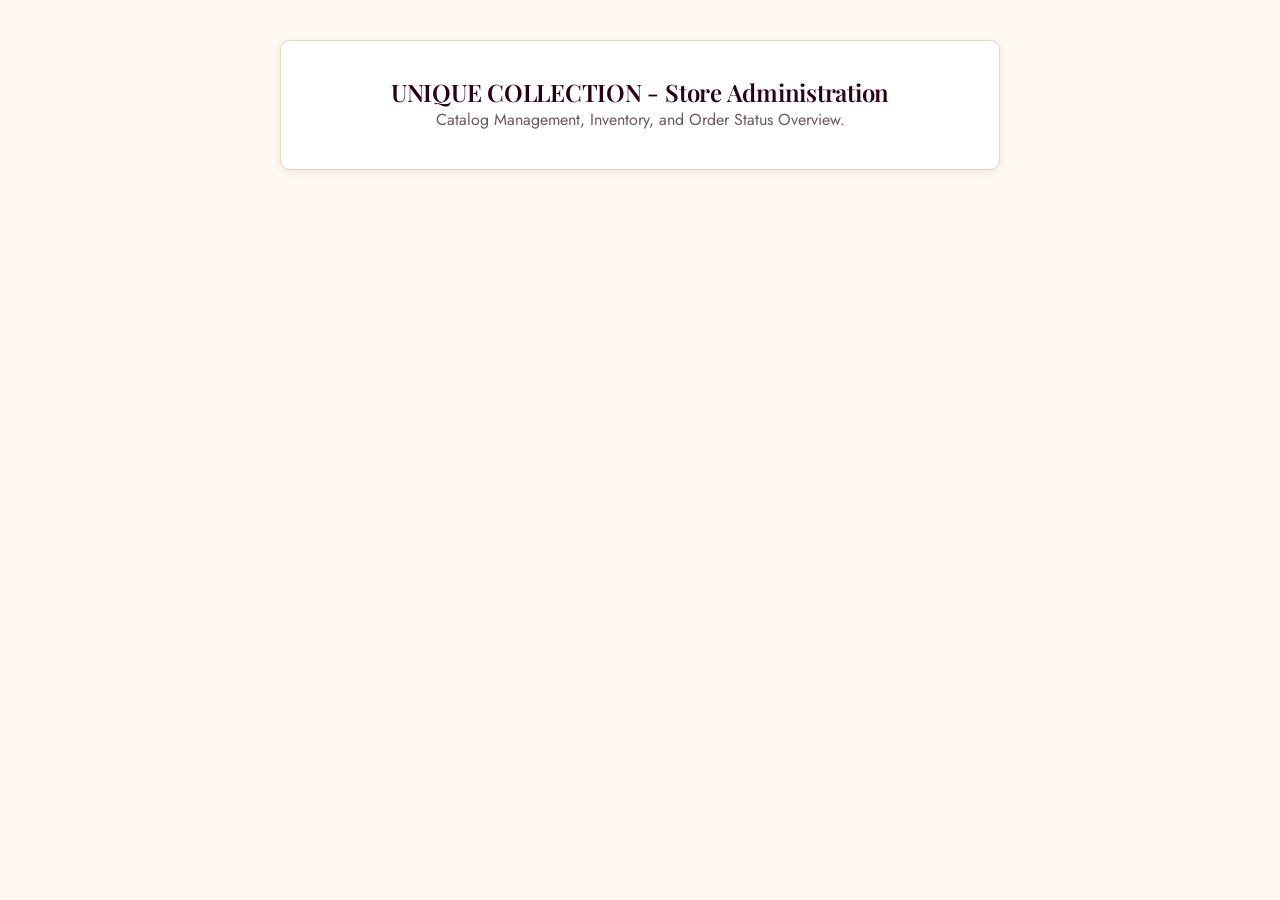
==== commit fd577592: "Add official brand logo favicon for browser tab across all pages" ====
--- a/admin/index.html
+++ b/admin/index.html
@@ -5,6 +5,9 @@
     <meta name="viewport" content="width=device-width, initial-scale=1.0">
     <meta name="robots" content="noindex, nofollow">
     <title>Admin Dashboard | UNIQUE COLLECTION</title>
+    <!-- Favicon (Browser Tab Icon) -->
+    <link rel="icon" type="image/png" href="../assets/logo/favicon.png">
+    <link rel="apple-touch-icon" href="../assets/logo/favicon.png">
 
     <!-- Google Fonts -->
     <link rel="preconnect" href="https://fonts.googleapis.com">
--- a/css/style.css
+++ b/css/style.css
@@ -1,11 +1,13 @@
 /* ==========================================================================
    UNIQUE COLLECTION - Master Stylesheet
-   Brand Colour Palette:
-   - Primary Dusty Rose Pink: #C76A91
-   - Blush Pink:              #F8E9EF
-   - Elegant Black:           #171316
-   - Champagne Gold:          #C5A15B
-   - Pure White:              #FFFFFF
+   Luxury Brand Colour Palette:
+   - Deep Burgundy / Wine: #43001F
+   - Dark Plum:            #290018
+   - Royal Magenta:        #9E1458
+   - Champagne Gold:       #D6AD55
+   - Warm Cream:           #FFF0D5
+   - Soft Ivory:           #FFF9F2
+   - Pure White:           #FFFFFF
    ========================================================================== */
 
 /* --------------------------------------------------------------------------
@@ -13,40 +15,46 @@
    -------------------------------------------------------------------------- */
 :root {
   /* Brand Color Palette */
-  --color-primary: #C76A91;         /* Dusty rose pink */
-  --color-primary-dark: #a94b72;
-  --color-primary-light: #e599b7;
-  --color-blush: #F8E9EF;           /* Blush pink background & accents */
-  --color-blush-soft: #fcf4f7;
-  --color-dark: #171316;            /* Elegant black */
-  --color-dark-surface: #241d22;
-  --color-gold: #C5A15B;            /* Champagne gold */
-  --color-gold-hover: #b08a43;
-  --color-gold-light: #faeecd;
+  --color-burgundy: #43001F;        /* Deep Burgundy / Wine */
+  --color-plum: #290018;            /* Dark Plum */
+  --color-primary: #9E1458;         /* Royal Magenta (primary actions, prices, active states) */
+  --color-primary-dark: #780e42;
+  --color-primary-light: #be2e72;
+  --color-gold: #D6AD55;            /* Champagne Gold (luxury accents, badges, highlights) */
+  --color-gold-hover: #c4983e;
+  --color-gold-light: #faeccf;
+  --color-gold-soft: rgba(214, 173, 85, 0.15);
+  --color-cream: #FFF0D5;           /* Warm Cream (soft highlight surfaces) */
+  --color-ivory: #FFF9F2;           /* Soft Ivory (main content backgrounds) */
   --color-white: #FFFFFF;
 
-  /* Neutral & Functional Shades */
-  --color-bg-body: #FAFAF9;
+  /* Legacy & Functional mappings for site-wide cohesion */
+  --color-blush: #FFF0D5;           /* Warm Cream replacing old pink */
+  --color-blush-soft: #FFF9F2;      /* Soft Ivory replacing old light pink */
+  --color-dark: #290018;            /* Dark Plum replacing generic black */
+  --color-dark-surface: #43001F;    /* Deep Burgundy */
+  --color-bg-body: #FFF9F2;         /* Soft Ivory page background */
+  --color-bg-light: #FFF0D5;        /* Warm Cream */
   --color-surface: #FFFFFF;
-  --color-text-main: #171316;
-  --color-text-muted: #6b6368;
-  --color-text-light: #948b91;
-  --color-border: #E8D5DE;
-  --color-border-light: #F4E7EE;
+  --color-text-main: #290018;       /* Dark Plum for crisp readability */
+  --color-text-muted: #6e5760;
+  --color-text-light: #9c8a91;
+  --color-border: #E8D6C3;          /* Warm Champagne border */
+  --color-border-light: #F7EEE2;
   --color-success: #288c5e;
-  --color-discount: #b5264b;
+  --color-discount: #9E1458;        /* Royal Magenta discount tags */
 
   /* Typography */
   --font-heading: 'Playfair Display', Georgia, serif;
   --font-body: 'Jost', -apple-system, BlinkMacSystemFont, 'Segoe UI', Roboto, sans-serif;
 
   /* Elevation & Shadows */
-  --shadow-xs: 0 1px 4px rgba(23, 19, 22, 0.04);
-  --shadow-sm: 0 2px 10px rgba(23, 19, 22, 0.06);
-  --shadow-md: 0 6px 20px rgba(23, 19, 22, 0.08);
-  --shadow-lg: 0 12px 32px rgba(23, 19, 22, 0.12);
-  --shadow-gold: 0 4px 18px rgba(197, 161, 91, 0.25);
-  --shadow-pink: 0 4px 18px rgba(199, 106, 145, 0.25);
+  --shadow-xs: 0 1px 4px rgba(41, 0, 24, 0.05);
+  --shadow-sm: 0 2px 10px rgba(41, 0, 24, 0.08);
+  --shadow-md: 0 6px 20px rgba(41, 0, 24, 0.10);
+  --shadow-lg: 0 12px 32px rgba(41, 0, 24, 0.16);
+  --shadow-gold: 0 4px 18px rgba(214, 173, 85, 0.30);
+  --shadow-pink: 0 4px 18px rgba(158, 20, 88, 0.28);
 
   /* Border Radii */
   --radius-xs: 3px;
@@ -152,18 +160,44 @@
   padding-right: 36px;
 }
 
+.bg-blush {
+  background-color: var(--color-blush-soft) !important;
+}
+
+.bg-cream {
+  background-color: var(--color-cream) !important;
+}
+
+.bg-burgundy {
+  background-color: var(--color-burgundy) !important;
+  color: var(--color-white) !important;
+}
+
+.bg-plum {
+  background-color: var(--color-plum) !important;
+  color: var(--color-white) !important;
+}
+
+.text-gold {
+  color: var(--color-gold) !important;
+}
+
+.text-magenta {
+  color: var(--color-primary) !important;
+}
+
 /* --------------------------------------------------------------------------
    3. Top Announcement Bar
    -------------------------------------------------------------------------- */
 .announcement-bar {
-  background-color: var(--color-dark);
-  color: var(--color-white);
-  padding: 9px 16px;
+  background-color: var(--color-burgundy);
+  color: var(--color-cream);
+  padding: 10px 16px;
   text-align: center;
   font-size: 0.8125rem;
   letter-spacing: 0.08em;
   font-weight: 500;
-  border-bottom: 1px solid rgba(197, 161, 91, 0.35);
+  border-bottom: 1px solid rgba(214, 173, 85, 0.45);
   position: relative;
   z-index: 101;
 }
@@ -178,18 +212,19 @@
 
 .announcement-sparkle {
   color: var(--color-gold);
-  font-size: 0.9rem;
+  font-size: 0.95rem;
 }
 
 .announcement-badge {
-  background: linear-gradient(135deg, var(--color-gold), #dfc282);
-  color: var(--color-dark);
-  padding: 2px 8px;
+  background: linear-gradient(135deg, var(--color-gold), #e8c575);
+  color: var(--color-plum);
+  padding: 2px 10px;
   border-radius: var(--radius-full);
   font-size: 0.72rem;
   font-weight: 700;
   text-transform: uppercase;
   letter-spacing: 0.06em;
+  box-shadow: 0 2px 6px rgba(0, 0, 0, 0.2);
 }
 
 /* --------------------------------------------------------------------------
@@ -282,7 +317,7 @@
 .nav-list {
   display: flex;
   align-items: center;
-  gap: 26px;
+  gap: 28px;
   height: 100%;
 }
 
@@ -293,8 +328,23 @@
   align-items: center;
 }
 
+/* Universal strike-through eradication on navigation */
+.main-nav a,
+.nav-list a,
+.nav-item a,
+.nav-link,
+.nav-dropdown a,
+.dropdown-menu-list a,
+.mobile-nav-drawer a,
+.mobile-menu-link,
+.mobile-sub-menu a {
+  text-decoration: none !important;
+  text-decoration-line: none !important;
+  -webkit-text-decoration-line: none !important;
+}
+
 .nav-link {
-  font-size: 0.9rem;
+  font-size: 0.92rem;
   font-weight: 500;
   letter-spacing: 0.04em;
   color: var(--color-dark);
@@ -302,15 +352,15 @@
   position: relative;
   display: inline-flex;
   align-items: center;
-  gap: 5px;
-  text-decoration: none;
+  gap: 6px;
+  text-decoration: none !important;
   transition: color var(--transition-fast);
 }
 
 .nav-link::after {
   content: '';
   position: absolute;
-  bottom: 0;
+  bottom: 0px;
   left: 0;
   width: 0;
   height: 2px;
@@ -322,7 +372,7 @@
 .nav-link.active {
   color: var(--color-primary);
   background-color: transparent;
-  text-decoration: none;
+  text-decoration: none !important;
 }
 
 .nav-link:hover::after,
@@ -334,73 +384,109 @@
   font-size: 0.65rem;
   transition: transform var(--transition-fast);
   color: var(--color-text-light);
-}
-
-.nav-item:hover .dropdown-chevron {
+  margin-left: 2px;
+}
+
+.nav-item:hover .dropdown-chevron,
+.nav-item.dropdown-open .dropdown-chevron {
   transform: rotate(180deg);
   color: var(--color-primary);
 }
 
-/* Mega-Menu / Dropdown Menus */
+/* Dropdown Menus (Neat white container with subtle shadow & gold top accent) */
 .nav-dropdown {
   position: absolute;
   top: 100%;
-  left: -20px;
+  left: 0;
   background-color: var(--color-white);
   border: 1px solid var(--color-border);
-  border-radius: var(--radius-md);
-  box-shadow: var(--shadow-lg);
-  padding: 20px 24px;
-  min-width: 260px;
+  border-top: 3px solid var(--color-gold);
+  border-radius: 0 0 var(--radius-md) var(--radius-md);
+  box-shadow: 0 16px 36px rgba(41, 0, 24, 0.12);
+  padding: 8px 0;
+  min-width: 275px;
   opacity: 0;
   visibility: hidden;
-  transform: translateY(10px);
-  transition: opacity var(--transition-normal), transform var(--transition-normal), visibility var(--transition-normal);
-  z-index: 110;
-}
-
-.nav-item:hover .nav-dropdown {
+  transform: translateY(8px);
+  transition: opacity 0.2s ease, transform 0.2s ease, visibility 0.2s ease;
+  z-index: 120;
+  pointer-events: none;
+}
+
+/* Invisible bridge so mouse cursor smoothly moves from navbar item to dropdown without closing */
+.nav-dropdown::before {
+  content: '';
+  position: absolute;
+  top: -16px;
+  left: 0;
+  right: 0;
+  height: 16px;
+  background: transparent;
+}
+
+/* Open on hover OR open via tap / click */
+.nav-item:hover .nav-dropdown,
+.nav-item.dropdown-open .nav-dropdown {
   opacity: 1;
   visibility: visible;
   transform: translateY(0);
-}
-
-.dropdown-mega {
-  min-width: 540px;
-  display: grid;
-  grid-template-columns: 1fr 1fr;
-  gap: 24px;
-  left: -120px;
-}
-
-.dropdown-col-title {
-  font-family: var(--font-heading);
-  font-size: 0.95rem;
-  font-weight: 600;
-  color: var(--color-primary);
-  margin-bottom: 12px;
-  padding-bottom: 6px;
-  border-bottom: 1px solid var(--color-border-light);
-  letter-spacing: 0.02em;
-}
-
-.dropdown-menu-list li {
-  margin-bottom: 10px;
-}
-
-.dropdown-menu-list a {
-  font-size: 0.875rem;
-  color: var(--color-text-main);
+  pointer-events: auto;
+}
+
+/* Vertical Clean Dropdown List */
+.dropdown-vertical {
+  min-width: 290px;
+  max-height: 520px;
+  overflow-y: auto;
+  overscroll-behavior: contain;
+}
+
+.dropdown-vertical::-webkit-scrollbar {
+  width: 5px;
+}
+
+.dropdown-vertical::-webkit-scrollbar-track {
+  background: rgba(41, 0, 24, 0.04);
+}
+
+.dropdown-vertical::-webkit-scrollbar-thumb {
+  background: var(--color-gold);
+  border-radius: 4px;
+}
+
+.dropdown-vertical .dropdown-menu-list {
+  display: flex;
+  flex-direction: column;
+  padding: 4px 0;
+  margin: 0;
+  list-style: none;
+}
+
+.dropdown-vertical .dropdown-menu-list li {
+  margin: 0;
+  padding: 0;
+}
+
+.dropdown-vertical .dropdown-menu-list a {
   display: flex;
   align-items: center;
   justify-content: space-between;
-  padding: 4px 0;
-  transition: padding var(--transition-fast), color var(--transition-fast);
-}
-
-.dropdown-menu-list a:hover {
-  color: var(--color-primary);
-  padding-left: 6px;
+  padding: 11px 22px;
+  font-family: var(--font-jost);
+  font-size: 0.93rem;
+  font-weight: 500;
+  color: var(--color-dark);
+  text-decoration: none !important;
+  background: transparent;
+  transition: all 0.18s ease;
+  border-left: 3px solid transparent;
+}
+
+.dropdown-vertical .dropdown-menu-list a:hover {
+  background-color: var(--color-cream);
+  color: var(--color-primary);
+  border-left-color: var(--color-primary);
+  padding-left: 26px;
 }
 
 .dropdown-badge {
@@ -1019,100 +1105,182 @@
 }
 
 /* --------------------------------------------------------------------------
-   7b. Full-Size Hero Banner
+   7b. New Luxury Homepage Hero Banner (Deep Burgundy & Champagne Gold)
    -------------------------------------------------------------------------- */
-.hero-banner-full-section {
+.hero-banner-luxury-section {
   width: 100%;
-  background-color: #fae8f0;
-  border-bottom: 1px solid var(--color-border);
+  position: relative;
+  background-color: var(--color-burgundy);
   overflow: hidden;
   margin: 0;
   padding: 0;
-}
-
-.hero-banner-stage {
+  border-bottom: 2px solid var(--color-gold);
+}
+
+.hero-luxury-stage {
+  position: relative;
   width: 100%;
-  margin: 0;
-  padding: 0;
-  position: relative;
-}
-
-.hero-banner-container {
+  min-height: 560px;
+  max-height: 700px;
+  display: flex;
+  align-items: center;
+  background-color: var(--color-plum);
+}
+
+.hero-luxury-stage picture {
   width: 100%;
-  max-width: 100%;
-  margin: 0;
-  padding: 0;
-  position: relative;
-  overflow: hidden;
+  height: 100%;
   display: block;
 }
 
-.hero-banner-container picture {
+.hero-luxury-img {
+  width: 100%;
+  height: 100%;
+  min-height: 560px;
+  max-height: 700px;
+  object-fit: cover;
+  object-position: right center;
   display: block;
-  width: 100%;
-  margin: 0;
-  padding: 0;
-}
-
-.hero-full-banner-image {
-  width: 100%;
-  max-width: 100%;
-  height: auto;
-  display: block;
-  object-fit: cover;
-  image-rendering: -webkit-optimize-contrast;
-  image-rendering: high-quality;
-  margin: 0;
-  padding: 0;
-}
-
-/* Interactive Hotspots over the graphic buttons */
-.hero-banner-hotspots {
+}
+
+.hero-luxury-overlay {
   position: absolute;
   inset: 0;
-  pointer-events: none;
-}
-
-.hero-hotspot {
-  position: absolute;
-  pointer-events: auto;
-  cursor: pointer;
+  display: flex;
+  align-items: center;
+  background: linear-gradient(90deg, rgba(41, 0, 24, 0.94) 0%, rgba(67, 0, 31, 0.85) 36%, rgba(67, 0, 31, 0.35) 55%, transparent 100%);
+  z-index: 5;
+}
+
+.hero-luxury-container {
+  width: 100%;
+}
+
+.hero-luxury-content {
+  max-width: 580px;
+  padding: 40px 0;
+  text-align: left;
+}
+
+.hero-luxury-eyebrow {
+  display: inline-flex;
+  align-items: center;
+  gap: 8px;
+  font-family: var(--font-heading);
+  font-style: italic;
+  font-size: 1.2rem;
+  color: var(--color-gold);
+  letter-spacing: 0.08em;
+  margin-bottom: 12px;
+}
+
+.hero-sparkle {
+  color: var(--color-gold);
+  font-size: 0.95rem;
+}
+
+.hero-luxury-title {
+  font-family: var(--font-heading);
+  font-size: 3.6rem;
+  font-weight: 700;
+  color: var(--color-cream);
+  line-height: 1.1;
+  letter-spacing: 0.04em;
+  margin-bottom: 16px;
+  text-shadow: 0 4px 20px rgba(0, 0, 0, 0.6);
+}
+
+.hero-luxury-desc {
+  font-size: 1.12rem;
+  color: var(--color-ivory);
+  line-height: 1.6;
+  margin-bottom: 24px;
+  max-width: 490px;
+  text-shadow: 0 2px 8px rgba(0, 0, 0, 0.5);
+}
+
+.hero-luxury-offer-pill {
+  display: inline-flex;
+  align-items: center;
+  gap: 8px;
+  background: rgba(41, 0, 24, 0.85);
+  backdrop-filter: blur(8px);
+  -webkit-backdrop-filter: blur(8px);
+  border: 1.5px solid var(--color-gold);
+  border-radius: var(--radius-sm);
+  padding: 10px 18px;
+  color: var(--color-gold);
+  font-size: 0.86rem;
+  font-weight: 700;
+  letter-spacing: 0.06em;
+  margin-bottom: 30px;
+  box-shadow: 0 4px 16px rgba(0, 0, 0, 0.35);
+}
+
+.offer-sparkle {
+  color: var(--color-gold);
+}
+
+.hero-luxury-actions {
+  display: flex;
+  align-items: center;
+  gap: 16px;
+  flex-wrap: wrap;
+}
+
+.btn-hero-primary {
+  display: inline-flex;
+  align-items: center;
+  justify-content: center;
+  gap: 8px;
+  background-color: var(--color-primary);
+  color: var(--color-white);
+  padding: 14px 32px;
   border-radius: var(--radius-full);
-  transition: transform var(--transition-fast), box-shadow var(--transition-fast), background-color var(--transition-fast);
-}
-
-/* "SHOP WOMEN'S WEAR" hotspot coordinates */
-.hotspot-clothing {
-  left: 8.2%;
-  top: 77.2%;
-  width: 20.8%;
-  height: 8.8%;
-}
-
-/* "EXPLORE JEWELLERY" hotspot coordinates */
-.hotspot-jewellery {
-  left: 30.6%;
-  top: 77.2%;
-  width: 19.8%;
-  height: 8.8%;
-}
-
-/* Slide 2 Hotspot Coordinates: "SHOP JEWELLERY" & "EXPLORE COLLECTIONS" */
-.hotspot-slide2-jewellery {
-  left: 35.1%;
-  top: 74.5%;
-  width: 14.5%;
-  height: 5.8%;
-}
-
-.hotspot-slide2-explore {
-  left: 50.2%;
-  top: 74.5%;
-  width: 15.6%;
-  height: 5.8%;
-}
-
-/* Slider Controls & Behavior */
+  font-size: 0.95rem;
+  font-weight: 600;
+  letter-spacing: 0.06em;
+  text-transform: uppercase;
+  box-shadow: 0 4px 18px rgba(158, 20, 88, 0.35);
+  transition: all var(--transition-fast);
+  text-decoration: none;
+}
+
+.btn-hero-primary:hover {
+  background-color: var(--color-primary-dark);
+  transform: translateY(-2px);
+  box-shadow: 0 6px 22px rgba(158, 20, 88, 0.5);
+  color: var(--color-white);
+}
+
+.btn-hero-secondary {
+  display: inline-flex;
+  align-items: center;
+  justify-content: center;
+  gap: 8px;
+  background-color: rgba(41, 0, 24, 0.65);
+  backdrop-filter: blur(6px);
+  -webkit-backdrop-filter: blur(6px);
+  color: var(--color-cream);
+  border: 1.5px solid var(--color-gold);
+  padding: 13px 30px;
+  border-radius: var(--radius-full);
+  font-size: 0.95rem;
+  font-weight: 600;
+  letter-spacing: 0.06em;
+  text-transform: uppercase;
+  transition: all var(--transition-fast);
+  text-decoration: none;
+}
+
+.btn-hero-secondary:hover {
+  background-color: var(--color-gold);
+  color: var(--color-plum);
+  transform: translateY(-2px);
+  box-shadow: var(--shadow-gold);
+}
+
+/* Backward compatibility for slider elements if referenced */
 .hero-slider-section {
   position: relative;
   width: 100%;
@@ -1134,81 +1302,6 @@
 .hero-slide.active {
   display: block;
   opacity: 1;
-  animation: heroSlideFadeIn 0.5s ease-in-out forwards;
-}
-
-@keyframes heroSlideFadeIn {
-  from { opacity: 0; }
-  to { opacity: 1; }
-}
-
-.hero-slider-arrow {
-  position: absolute;
-  top: 50%;
-  transform: translateY(-50%);
-  width: 44px;
-  height: 44px;
-  border-radius: var(--radius-full);
-  background-color: rgba(255, 255, 255, 0.9);
-  backdrop-filter: blur(8px);
-  border: 1px solid rgba(0, 0, 0, 0.08);
-  box-shadow: 0 4px 16px rgba(0, 0, 0, 0.16);
-  display: flex;
-  align-items: center;
-  justify-content: center;
-  cursor: pointer;
-  z-index: 15;
-  color: var(--color-dark);
-  transition: transform var(--transition-fast), background-color var(--transition-fast), box-shadow var(--transition-fast), color var(--transition-fast);
-}
-
-.hero-slider-arrow:hover {
-  background-color: var(--color-white);
-  color: var(--color-primary);
-  transform: translateY(-50%) scale(1.1);
-  box-shadow: 0 6px 22px rgba(0, 0, 0, 0.25);
-}
-
-.hero-slider-prev {
-  left: 20px;
-}
-
-.hero-slider-next {
-  right: 20px;
-}
-
-.hero-slider-dots {
-  position: absolute;
-  bottom: 18px;
-  left: 50%;
-  transform: translateX(-50%);
-  display: flex;
-  gap: 8px;
-  z-index: 15;
-}
-
-.hero-dot {
-  width: 12px;
-  height: 12px;
-  border-radius: 6px;
-  background-color: rgba(255, 255, 255, 0.65);
-  border: 2px solid rgba(0, 0, 0, 0.2);
-  cursor: pointer;
-  padding: 0;
-  transition: width 0.3s ease, background-color 0.3s ease, border-color 0.3s ease;
-}
-
-.hero-dot.active {
-  width: 32px;
-  background-color: var(--color-primary);
-  border-color: var(--color-white);
-  box-shadow: 0 2px 8px rgba(199, 106, 145, 0.6);
-}
-
-.hero-hotspot:hover {
-  transform: translateY(-2px);
-  box-shadow: 0 6px 20px rgba(199, 106, 145, 0.45);
-  background-color: rgba(255, 255, 255, 0.12);
 }
 
 .sr-only {
@@ -1227,10 +1320,10 @@
 .hero-mobile-cta-bar {
   display: none;
   padding: 16px 20px;
-  background-color: var(--color-white);
+  background-color: var(--color-plum);
   gap: 12px;
-  border-top: 1px solid var(--color-border-light);
-  border-bottom: 1px solid var(--color-border-light);
+  border-top: 1px solid rgba(214, 173, 85, 0.35);
+  border-bottom: 1px solid rgba(214, 173, 85, 0.35);
 }
 
 .hero-mobile-cta-bar .btn-primary,
@@ -1241,11 +1334,13 @@
   padding: 12px 16px;
 }
 
-/* Hero Trust Ribbon */
+/* Hero Trust Ribbon - Royal Dark Plum & Champagne Gold */
 .hero-trust-ribbon {
-  background-color: var(--color-white);
-  border-top: 1px solid var(--color-border-light);
+  background-color: var(--color-plum);
+  border-top: 1px solid rgba(214, 173, 85, 0.35);
+  border-bottom: 1px solid rgba(214, 173, 85, 0.35);
   padding: 14px 0;
+  color: var(--color-cream);
 }
 
 .hero-ribbon-grid {
@@ -1263,11 +1358,11 @@
   gap: 8px;
   font-size: 0.85rem;
   font-weight: 600;
-  color: var(--color-dark);
+  color: var(--color-cream);
 }
 
 .ribbon-icon {
-  color: var(--color-primary);
+  color: var(--color-gold);
   font-size: 1rem;
 }
 
@@ -1514,26 +1609,7 @@
 }
 
 .product-badge-flag {
-  position: absolute;
-  top: 12px;
-  left: 12px;
-  background-color: var(--color-dark);
-  color: var(--color-white);
-  font-size: 0.72rem;
-  font-weight: 700;
-  letter-spacing: 0.05em;
-  text-transform: uppercase;
-  padding: 4px 10px;
-  border-radius: var(--radius-xs);
-  z-index: 2;
-}
-
-.product-badge-flag.sale {
-  background-color: var(--color-discount);
-}
-
-.product-badge-flag.gold {
-  background-color: var(--color-gold);
+  display: none !important;
 }
 
 /* Interactive Floating Wishlist Heart */
@@ -1692,11 +1768,13 @@
    11. Promotional Offer Banner (10% to 50% OFF)
    -------------------------------------------------------------------------- */
 .promo-banner-section {
-  background: linear-gradient(135deg, var(--color-dark) 0%, #2f2129 100%);
+  background: linear-gradient(135deg, var(--color-plum) 0%, var(--color-burgundy) 100%);
   color: var(--color-white);
   padding: 64px 0;
   position: relative;
   overflow: hidden;
+  border-top: 1px solid rgba(214, 173, 85, 0.3);
+  border-bottom: 1px solid rgba(214, 173, 85, 0.3);
 }
 
 .promo-banner-section::before {
@@ -1706,7 +1784,7 @@
   right: 0;
   bottom: 0;
   width: 45%;
-  background: radial-gradient(circle, rgba(197, 161, 91, 0.18) 0%, rgba(23, 19, 22, 0) 70%);
+  background: radial-gradient(circle, rgba(214, 173, 85, 0.22) 0%, rgba(41, 0, 24, 0) 70%);
   pointer-events: none;
 }
 
@@ -1773,7 +1851,7 @@
   border-radius: var(--radius-lg);
   overflow: hidden;
   box-shadow: var(--shadow-lg);
-  border: 4px solid rgba(197, 161, 91, 0.4);
+  border: 3px solid var(--color-gold);
 }
 
 .promo-image-box img {
@@ -1817,13 +1895,14 @@
   width: 64px;
   height: 64px;
   border-radius: var(--radius-full);
-  background: linear-gradient(135deg, var(--color-blush), #f6dbe6);
+  background: linear-gradient(135deg, var(--color-cream), var(--color-ivory));
   color: var(--color-primary);
   display: flex;
   align-items: center;
   justify-content: center;
   font-size: 1.6rem;
   margin: 0 auto 20px;
+  border: 1.5px solid rgba(214, 173, 85, 0.4);
 }
 
 .highlight-box h3 {
@@ -1870,6 +1949,7 @@
   justify-content: center;
   font-size: 1.25rem;
   flex-shrink: 0;
+  border: 1px solid rgba(214, 173, 85, 0.35);
 }
 
 .benefit-info h4 {
@@ -1917,7 +1997,7 @@
 .insta-overlay {
   position: absolute;
   inset: 0;
-  background-color: rgba(199, 106, 145, 0.7);
+  background-color: rgba(158, 20, 88, 0.82);
   display: flex;
   flex-direction: column;
   align-items: center;
@@ -1934,6 +2014,7 @@
 .insta-overlay span {
   font-size: 1.4rem;
   margin-bottom: 4px;
+  color: var(--color-gold);
 }
 
 .insta-overlay p {
@@ -1946,7 +2027,7 @@
    15. Newsletter Subscription Section
    -------------------------------------------------------------------------- */
 .newsletter-section {
-  background: linear-gradient(135deg, #FFF9FB 0%, #F8E9EF 100%);
+  background: linear-gradient(135deg, var(--color-ivory) 0%, var(--color-cream) 100%);
   padding: 60px 0;
   border-top: 1px solid var(--color-border);
   border-bottom: 1px solid var(--color-border);
@@ -2472,9 +2553,9 @@
 
 /* Page Hero Banner for Shop & Categories */
 .page-hero-banner {
-  background: linear-gradient(135deg, #FFF6F9 0%, #F8E9EF 50%, #F5E1EB 100%);
+  background: linear-gradient(135deg, var(--color-ivory) 0%, var(--color-cream) 100%);
   padding: 44px 0 48px;
-  border-bottom: 1px solid var(--color-border);
+  border-bottom: 1px solid rgba(214, 173, 85, 0.35);
   text-align: center;
   position: relative;
 }
@@ -2489,7 +2570,7 @@
   text-transform: uppercase;
   padding: 4px 14px;
   border-radius: var(--radius-full);
-  border: 1px solid var(--color-border);
+  border: 1px solid rgba(214, 173, 85, 0.4);
   margin-bottom: 12px;
 }
 
@@ -2524,10 +2605,256 @@
 }
 
 .category-nav-pills {
+  display: none !important;
+}
+
+/* =========================================================================
+   Shop with Styles - Reference Layout (Image 2)
+   Luxury Dark Wine & Plum Theme
+   ========================================================================= */
+.shop-styles-section {
+  padding: 0 0 60px;
+  background-color: var(--color-bg, #FFFDFC);
+}
+
+.shop-styles-hero-banner {
+  background: linear-gradient(135deg, var(--color-plum) 0%, var(--color-burgundy) 100%);
+  padding: 44px 0 32px;
+  border-bottom: 2px solid var(--color-gold);
+  color: var(--color-white);
+  position: relative;
+  text-align: center;
+}
+
+.shop-styles-header {
+  text-align: center;
+  margin-bottom: 22px;
+}
+
+.shop-styles-title {
+  font-family: var(--font-heading, 'Playfair Display', Georgia, serif);
+  font-size: clamp(2.2rem, 3.8vw, 3rem);
+  font-weight: 600;
+  color: #FFFFFF !important;
+  margin: 0 0 8px 0;
+  letter-spacing: -0.01em;
+  text-shadow: 0 2px 10px rgba(0, 0, 0, 0.3);
+}
+
+.shop-styles-accent {
+  color: var(--color-gold, #D6AD55) !important;
+  font-style: italic;
+  font-weight: 700;
+}
+
+.shop-styles-desc {
+  font-size: 0.98rem;
+  color: #dfd8dc;
+  margin: 0 auto;
+  max-width: 620px;
+}
+
+/* Tab filter controls */
+.styles-filter-bar {
   display: flex;
   flex-wrap: wrap;
-  gap: 8px 10px;
-  align-items: center;
+  align-items: center;
+  justify-content: space-between;
+  gap: 16px;
+  margin-bottom: 0;
+  padding-bottom: 6px;
+  border-bottom: none;
+}
+
+.styles-tabs {
+  display: flex;
+  align-items: center;
+  gap: 10px;
+  flex-wrap: wrap;
+}
+
+.styles-tab-btn {
+  background: rgba(255, 255, 255, 0.1);
+  border: 1px solid rgba(214, 173, 85, 0.4);
+  color: #FFFFFF;
+  font-family: var(--font-body);
+  font-size: 0.88rem;
+  font-weight: 600;
+  padding: 9px 20px;
+  border-radius: 999px;
+  cursor: pointer;
+  transition: all 0.25s ease;
+  backdrop-filter: blur(6px);
+}
+
+.styles-tab-btn:hover {
+  border-color: var(--color-gold, #D6AD55);
+  background: rgba(214, 173, 85, 0.22);
+  color: var(--color-gold-light, #faeccf);
+}
+
+.styles-tab-btn.active {
+  background: var(--color-gold, #D6AD55);
+  color: var(--color-plum, #290018);
+  font-weight: 700;
+  border-color: var(--color-gold, #D6AD55);
+  box-shadow: 0 4px 14px rgba(214, 173, 85, 0.35);
+}
+
+.styles-search-box {
+  display: flex;
+  align-items: center;
+  gap: 10px;
+  background: rgba(255, 255, 255, 0.12);
+  border: 1px solid rgba(214, 173, 85, 0.45);
+  border-radius: 999px;
+  padding: 8px 18px;
+  min-width: 280px;
+  transition: all 0.2s ease;
+  backdrop-filter: blur(8px);
+}
+
+.styles-search-box:focus-within {
+  border-color: var(--color-gold, #D6AD55);
+  background: rgba(255, 255, 255, 0.2);
+  box-shadow: 0 0 0 3px rgba(214, 173, 85, 0.25);
+}
+
+.styles-search-box input {
+  border: none;
+  background: transparent;
+  outline: none;
+  font-size: 0.88rem;
+  color: #FFFFFF;
+  width: 100%;
+}
+
+.styles-search-box input::placeholder {
+  color: #dfd8dc;
+}
+
+/* Breadcrumb navigation for Shop page */
+.page-shop .breadcrumb-nav {
+  background-color: var(--color-plum, #290018);
+  border-bottom: 1px solid rgba(214, 173, 85, 0.2);
+}
+
+.page-shop .breadcrumb-item a {
+  color: #dfd8dc;
+}
+
+.page-shop .breadcrumb-item a:hover {
+  color: var(--color-gold, #D6AD55);
+}
+
+.page-shop .breadcrumb-separator {
+  color: var(--color-gold, #D6AD55);
+}
+
+.page-shop .breadcrumb-item.active {
+  color: var(--color-gold, #D6AD55);
+  font-weight: 600;
+}
+
+/* Styles 4-Column Grid (Image 2) */
+.shop-styles-grid {
+  display: grid;
+  grid-template-columns: repeat(4, 1fr);
+  gap: 28px 22px;
+}
+
+@media (max-width: 1024px) {
+  .shop-styles-grid {
+    grid-template-columns: repeat(3, 1fr);
+    gap: 20px 16px;
+  }
+}
+
+@media (max-width: 640px) {
+  .shop-styles-grid {
+    grid-template-columns: repeat(2, 1fr);
+    gap: 16px 10px;
+  }
+}
+
+/* Individual Style Card */
+.style-card {
+  display: flex;
+  flex-direction: column;
+  text-decoration: none;
+  cursor: pointer;
+}
+
+.style-card-media {
+  position: relative;
+  width: 100%;
+  aspect-ratio: 1 / 1;
+  border-radius: 12px;
+  overflow: hidden;
+  background: #F8F6F4;
+  box-shadow: 0 4px 14px rgba(0, 0, 0, 0.05);
+  transition: transform 0.3s ease, box-shadow 0.3s ease;
+}
+
+.style-card:hover .style-card-media {
+  transform: translateY(-4px);
+  box-shadow: 0 10px 24px rgba(67, 0, 31, 0.12);
+}
+
+.style-card-media img {
+  width: 100%;
+  height: 100%;
+  object-fit: cover;
+  display: block;
+  transition: transform 0.45s ease;
+}
+
+.style-card:hover .style-card-media img {
+  transform: scale(1.06);
+}
+
+/* Bottom right badge / arrow (Completely disabled as per user instruction) */
+.style-card-badge {
+  display: none !important;
+}
+
+/* Style Title */
+.style-card-title {
+  font-family: var(--font-body, -apple-system, BlinkMacSystemFont, 'Segoe UI', Roboto, sans-serif);
+  font-size: 0.88rem;
+  font-weight: 700;
+  text-transform: uppercase;
+  letter-spacing: 0.06em;
+  color: #1A1A1A;
+  text-align: center;
+  margin: 12px 0 0 0;
+  transition: color 0.2s ease;
+  line-height: 1.3;
+}
+
+.style-card:hover .style-card-title {
+  color: var(--color-primary, #9E1458);
+}
+
+.back-to-styles-link {
+  display: inline-flex;
+  align-items: center;
+  gap: 6px;
+  color: var(--color-burgundy, #43001F);
+  font-size: 0.88rem;
+  font-weight: 600;
+  text-decoration: none;
+  padding: 6px 14px;
+  border-radius: 999px;
+  background: #FFF;
+  border: 1px solid var(--color-border, #EADBC8);
+  transition: all 0.2s ease;
+}
+
+.back-to-styles-link:hover {
+  background: var(--color-blush, #FFF9F2);
+  color: var(--color-primary, #9E1458);
+  border-color: var(--color-gold, #D6AD55);
 }
 
 .category-pill-btn {
@@ -3255,10 +3582,10 @@
 
 .color-pill-btn.active {
   border-color: var(--color-primary);
-  background-color: rgba(224, 76, 126, 0.08);
+  background-color: rgba(158, 20, 88, 0.08);
   color: var(--color-primary);
   font-weight: 600;
-  box-shadow: 0 2px 8px rgba(224, 76, 126, 0.15);
+  box-shadow: 0 2px 8px rgba(158, 20, 88, 0.18);
 }
 
 .color-swatch-circle {
@@ -3305,7 +3632,7 @@
   display: flex;
   align-items: center;
   justify-content: center;
-  background-color: #faf7f9;
+  background-color: var(--color-cream);
   font-size: 1.2rem;
   font-weight: 600;
   color: var(--color-dark);
@@ -3445,8 +3772,8 @@
 .product-highlights-card {
   margin-top: 24px;
   padding: 20px 22px;
-  background-color: #fdfafb;
-  border: 1px solid var(--color-border);
+  background-color: var(--color-ivory);
+  border: 1px solid rgba(214, 173, 85, 0.3);
   border-radius: var(--radius-md);
   box-shadow: var(--shadow-xs);
 }
@@ -4276,10 +4603,10 @@
   color: var(--color-text-muted);
   line-height: 1.45;
   margin-top: 7px;
-  background-color: #faf7f9;
+  background-color: var(--color-cream);
   padding: 6px 10px;
   border-radius: var(--radius-xs);
-  border-left: 2px solid var(--color-primary-light);
+  border-left: 2px solid var(--color-gold);
 }
 
 /* Payment Methods */
@@ -4303,13 +4630,13 @@
 }
 
 .payment-option-card:hover {
-  border-color: var(--color-primary-light);
+  border-color: var(--color-gold);
   background-color: var(--color-blush-soft);
 }
 
 .payment-option-card.selected {
   border-color: var(--color-primary);
-  background-color: #fdf5f8;
+  background-color: var(--color-ivory);
   box-shadow: 0 0 0 1px var(--color-primary);
 }
 
@@ -5015,10 +5342,81 @@
    21. Wishlist Page Styles
    -------------------------------------------------------------------------- */
 .page-wishlist .page-hero-banner {
-  background: linear-gradient(135deg, #FFF0F5 0%, #FBE3ED 50%, #F5D3E3 100%);
+  background: linear-gradient(135deg, var(--color-plum) 0%, var(--color-burgundy) 100%);
   padding: 44px 0 36px;
   text-align: center;
-  border-bottom: 1px solid var(--color-border);
+  border-bottom: 1px solid rgba(214, 173, 85, 0.35);
+  color: var(--color-white);
+}
+
+.page-wishlist .page-hero-banner h1 {
+  color: var(--color-white);
+}
+
+.page-wishlist .page-hero-banner p {
+  color: #dfd8dc;
+}
+
+/* --------------------------------------------------------------------------
+   21b. About Us & Contact Us Pages - Luxury Dark Wine / Plum Theme
+   -------------------------------------------------------------------------- */
+.page-about .page-hero-banner,
+.page-contact .page-hero-banner {
+  background: linear-gradient(135deg, var(--color-plum) 0%, var(--color-burgundy) 100%);
+  padding: 48px 0 44px;
+  text-align: center;
+  border-bottom: 2px solid var(--color-gold);
+  color: var(--color-white);
+  position: relative;
+}
+
+.page-about .page-hero-banner .category-group-badge,
+.page-contact .page-hero-banner .category-group-badge {
+  background: rgba(214, 173, 85, 0.18);
+  color: var(--color-gold-light);
+  border: 1px solid var(--color-gold);
+}
+
+.page-about .page-hero-banner .page-hero-title,
+.page-contact .page-hero-banner .page-hero-title {
+  color: var(--color-white);
+  text-shadow: 0 2px 10px rgba(0, 0, 0, 0.3);
+}
+
+.page-about .page-hero-banner .page-hero-desc,
+.page-contact .page-hero-banner .page-hero-desc {
+  color: #dfd8dc;
+  max-width: 680px;
+  margin-left: auto;
+  margin-right: auto;
+}
+
+/* Breadcrumb navigation for About & Contact pages */
+.page-about .breadcrumb-nav,
+.page-contact .breadcrumb-nav {
+  background-color: var(--color-plum);
+  border-bottom: 1px solid rgba(214, 173, 85, 0.2);
+}
+
+.page-about .breadcrumb-item a,
+.page-contact .breadcrumb-item a {
+  color: #dfd8dc;
+}
+
+.page-about .breadcrumb-item a:hover,
+.page-contact .breadcrumb-item a:hover {
+  color: var(--color-gold);
+}
+
+.page-about .breadcrumb-separator,
+.page-contact .breadcrumb-separator {
+  color: var(--color-gold);
+}
+
+.page-about .breadcrumb-item.active,
+.page-contact .breadcrumb-item.active {
+  color: var(--color-gold);
+  font-weight: 600;
 }
 
 .wishlist-section {
@@ -5272,13 +5670,14 @@
   width: 80px;
   height: 80px;
   border-radius: 50%;
-  background: #FFF0F5;
+  background: var(--color-cream);
   color: var(--color-primary);
   display: inline-flex;
   align-items: center;
   justify-content: center;
   font-size: 2.2rem;
   margin-bottom: 22px;
+  border: 1px solid rgba(214, 173, 85, 0.4);
 }
 
 .wishlist-empty-title {
@@ -5302,13 +5701,13 @@
    22. Full-Width Fine Jewellery Showcase Promotional Banner (Banner #3)
    -------------------------------------------------------------------------- */
 .promo-banner-jewellery {
-  background: linear-gradient(135deg, #260B1C 0%, #461434 50%, #1A0713 100%);
+  background: linear-gradient(135deg, var(--color-plum) 0%, var(--color-burgundy) 50%, #1e0012 100%);
   color: var(--color-white);
   padding: 76px 0;
   position: relative;
   overflow: hidden;
-  border-top: 1px solid rgba(212, 175, 55, 0.35);
-  border-bottom: 1px solid rgba(212, 175, 55, 0.35);
+  border-top: 1px solid rgba(214, 173, 85, 0.35);
+  border-bottom: 1px solid rgba(214, 173, 85, 0.35);
 }
 
 .promo-banner-jewellery::before {
@@ -5318,7 +5717,7 @@
   left: -20%;
   width: 70%;
   height: 200%;
-  background: radial-gradient(circle, rgba(212, 175, 55, 0.12) 0%, rgba(38, 11, 28, 0) 70%);
+  background: radial-gradient(circle, rgba(214, 173, 85, 0.16) 0%, rgba(41, 0, 24, 0) 70%);
   pointer-events: none;
 }
 
--- a/css/responsive.css
+++ b/css/responsive.css
@@ -1,35 +1,129 @@
 /* ==========================================================================
-   UNIQUE COLLECTION - Comprehensive Responsive Stylesheet
+   UNIQUE COLLECTION - Master Responsive Stylesheet
+   Comprehensive Mobile & Tablet Responsiveness for ALL Pages:
+   1. Home (index.html)
+   2. Shop Catalog (pages/shop.html)
+   3. Category Listing (pages/category.html)
+   4. Product Details (pages/product-details.html)
+   5. Shopping Bag / Cart (pages/cart.html)
+   6. Checkout & Address (pages/checkout.html)
+   7. Order Confirmation (pages/order-confirmation.html)
+   8. Order History (pages/my-orders.html)
+   9. Wishlist (pages/wishlist.html)
+   10. Customer Login (pages/login.html)
+   11. Registration (pages/register.html)
+   12. User Profile (pages/profile.html)
+   13. About Us (pages/about.html)
+   14. Contact Us (pages/contact.html)
+   15. Admin Dashboard (admin/index.html)
+
    Breakpoints:
    - Desktops & Laptops: >= 1024px
-   - Tablets & Small Laptops: 768px - 1023px
-   - Mobile Landscape & Phablets: 576px - 767px
-   - Mobile Portrait: < 576px
+   - Tablets & Small Laptops: 769px - 1023px
+   - Standard Mobile & Phablets: <= 768px
+   - Mobile Portrait: <= 575px
+   - Compact Mobile: <= 420px (iPhone SE, Galaxy S, mini phones)
+   - Ultra-compact: <= 360px (Galaxy Fold cover, small screens)
    ========================================================================== */
 
 /* --------------------------------------------------------------------------
-   1. Medium Screens / Laptops (under 1199px)
+   0. Global Reset & Universal Mobile Guardrails (All Devices)
+   -------------------------------------------------------------------------- */
+html,
+body {
+  width: 100%;
+  max-width: 100%;
+  overflow-x: hidden !important;
+  -webkit-text-size-adjust: 100%;
+}
+
+*,
+*::before,
+*::after {
+  box-sizing: border-box;
+}
+
+img,
+picture,
+video,
+canvas,
+svg {
+  max-width: 100%;
+  height: auto;
+}
+
+/* Text Wrapping & Overflow Defenses */
+p, h1, h2, h3, h4, h5, h6, span, a, label, strong, em {
+  overflow-wrap: break-word;
+  word-wrap: break-word;
+}
+
+a[href^="mailto:"],
+a[href^="tel:"] {
+  word-break: break-word;
+  overflow-wrap: anywhere;
+}
+
+.order-card-id strong,
+.order-id-pill strong,
+.order-id-pill span {
+  word-break: break-all;
+}
+
+/* Contact Grid Base Styles */
+.contact-grid {
+  display: grid;
+  grid-template-columns: 1fr 1.15fr;
+  gap: 32px;
+  align-items: start;
+}
+
+/* Admin Placeholder Base */
+#admin-main {
+  padding: 40px 20px;
+  min-height: 60vh;
+}
+
+.starter-placeholder {
+  max-width: 720px;
+  margin: 0 auto;
+  text-align: center;
+  padding: 36px 24px;
+  background-color: var(--color-white);
+  border-radius: var(--radius-md);
+  border: 1px solid var(--color-border);
+  box-shadow: var(--shadow-sm);
+}
+
+/* --------------------------------------------------------------------------
+   1. Large Screens & Laptops (under 1199px)
    -------------------------------------------------------------------------- */
 @media screen and (max-width: 1199px) {
   .nav-list {
-    gap: 18px;
+    gap: 16px;
   }
 
   .nav-link {
-    font-size: 0.85rem;
+    font-size: 0.84rem;
   }
 
   .hero-title {
     font-size: 2.85rem;
   }
 
-  .promo-content h2 {
-    font-size: 2.4rem;
+  .promo-content h2,
+  .jewellery-promo-content h2 {
+    font-size: 2.3rem;
   }
 
   .footer-top {
     grid-template-columns: 1.2fr 1fr 1fr 1.1fr;
-    gap: 30px;
+    gap: 28px;
+  }
+
+  .product-grid {
+    grid-template-columns: repeat(3, 1fr);
+    gap: 20px;
   }
 }
 
@@ -37,13 +131,13 @@
    2. Tablets & Small Laptops (under 1023px)
    -------------------------------------------------------------------------- */
 @media screen and (max-width: 1023px) {
-  /* Show hamburger menu, hide desktop nav */
+  /* Header & Navigation */
   .main-nav {
-    display: none;
+    display: none !important;
   }
 
   .mobile-nav-toggle {
-    display: flex;
+    display: flex !important;
   }
 
   .header-inner {
@@ -55,18 +149,19 @@
     padding-right: 20px;
   }
 
-  .brand-title {
-    font-size: 1.45rem;
+  .brand-logo-img {
+    height: 44px;
+    max-width: 220px;
   }
 
   /* Hero Section Stacking */
   .hero-section {
-    padding: 48px 0 56px;
+    padding: 44px 0 52px;
   }
 
   .hero-grid {
     grid-template-columns: 1fr;
-    gap: 40px;
+    gap: 36px;
     text-align: center;
   }
 
@@ -95,52 +190,125 @@
 
   .hero-main-card {
     max-width: 380px;
-  }
-
-  /* Grids */
+    margin: 0 auto;
+  }
+
+  /* Catalog & Category Navigation Controls */
+  .catalog-section {
+    padding: 20px 0 50px;
+  }
+
+  .category-nav-controls {
+    flex-direction: column;
+    align-items: stretch;
+    gap: 14px;
+  }
+
+  .category-nav-pills {
+    display: flex;
+    flex-wrap: nowrap;
+    overflow-x: auto;
+    -webkit-overflow-scrolling: touch;
+    padding: 4px 2px 10px 2px;
+    gap: 8px;
+    scrollbar-width: none;
+    -ms-overflow-style: none;
+  }
+
+  .category-nav-pills::-webkit-scrollbar {
+    display: none;
+  }
+
+  .category-pill-btn {
+    flex-shrink: 0;
+    white-space: nowrap;
+  }
+
+  .category-nav-actions {
+    flex-direction: column;
+    align-items: stretch;
+    gap: 10px;
+    width: 100%;
+  }
+
+  .catalog-search-wrap {
+    width: 100%;
+    min-width: 100%;
+  }
+
+  .catalog-sort-wrap {
+    width: 100%;
+    justify-content: space-between;
+  }
+
+  .catalog-sort-wrap .sort-select {
+    flex: 1;
+  }
+
+  /* Grids & Cards */
   .category-grid-6 {
     grid-template-columns: repeat(3, 1fr);
+    gap: 18px;
   }
 
   .category-grid-4 {
     grid-template-columns: repeat(2, 1fr);
+    gap: 18px;
   }
 
   .category-grid-3 {
     grid-template-columns: repeat(2, 1fr);
+    gap: 18px;
   }
 
   .category-img-wrap {
-    height: 200px;
+    height: 190px;
   }
 
   .product-grid {
     grid-template-columns: repeat(3, 1fr);
-    gap: 20px;
+    gap: 18px;
   }
 
   .product-media {
-    height: 240px;
+    height: 230px;
+  }
+
+  .wishlist-grid {
+    grid-template-columns: repeat(3, 1fr);
+    gap: 18px;
   }
 
   .wishlist-media-wrap {
-    height: 240px;
-  }
-
-  .promo-grid {
+    height: 230px;
+  }
+
+  /* Promo Banners */
+  .promo-grid,
+  .jewellery-promo-grid {
     grid-template-columns: 1fr;
     gap: 30px;
     text-align: center;
   }
 
-  .promo-content p {
+  .promo-content p,
+  .jewellery-promo-content p {
     margin-left: auto;
     margin-right: auto;
   }
 
-  .promo-image-box {
+  .promo-image-box,
+  .jewellery-promo-img-box {
     max-width: 480px;
     margin: 0 auto;
+  }
+
+  .jewellery-promo-img-box img {
+    height: 300px;
+  }
+
+  .jewellery-features-row {
+    justify-content: center;
   }
 
   .highlights-grid {
@@ -161,32 +329,130 @@
     display: none;
   }
 
+  .contact-grid {
+    grid-template-columns: 1fr;
+    gap: 28px;
+  }
+
+  /* Product Details Layout */
+  .product-details-container {
+    grid-template-columns: 1fr !important;
+    gap: 32px;
+    max-width: 100% !important;
+    width: 100%;
+    margin: 0 auto;
+  }
+
+  .product-gallery-pane {
+    position: static;
+    max-width: 100%;
+    width: 100%;
+  }
+
+  .gallery-main-stage {
+    max-height: 380px;
+    height: 380px;
+  }
+
+  /* Cart & Checkout Layout */
+  .cart-layout {
+    grid-template-columns: 1fr;
+    gap: 30px;
+  }
+
+  .order-summary-card {
+    position: static;
+    margin-top: 10px;
+  }
+
+  .checkout-layout {
+    grid-template-columns: 1fr;
+    gap: 30px;
+  }
+
+  .checkout-summary-column .order-summary-card {
+    position: static;
+  }
+
+  .confirmation-details-grid {
+    grid-template-columns: 1fr;
+    gap: 24px;
+  }
+
+  .profile-layout {
+    grid-template-columns: 1fr;
+    gap: 28px;
+  }
+
+  /* Footer */
   .footer-top {
     grid-template-columns: repeat(2, 1fr);
     gap: 36px;
   }
 
+  /* Quick View Modal */
   .quick-view-card {
     grid-template-columns: 1fr;
+    max-width: 700px;
+  }
+
+  .quick-view-media {
+    min-height: auto;
+    max-height: 280px;
   }
 
   .quick-view-media img {
-    max-height: 280px;
+    max-height: 270px;
   }
 }
 
 /* --------------------------------------------------------------------------
-   3. Small Tablets & Phablets (under 767px)
+   3. Small Tablets & Phones (<= 768px)
    -------------------------------------------------------------------------- */
-@media screen and (max-width: 767px) {
+@media screen and (max-width: 768px) {
+  /* Prevent iOS zoom on input focus */
+  input[type="text"],
+  input[type="email"],
+  input[type="tel"],
+  input[type="number"],
+  input[type="password"],
+  select,
+  textarea,
+  .search-input-field,
+  .catalog-search-input,
+  .sort-select,
+  .input-mobile-group input,
+  .form-input {
+    font-size: 16px !important;
+  }
+
   .container {
-    padding-left: 18px;
-    padding-right: 18px;
+    padding-left: 16px;
+    padding-right: 16px;
+    width: 100%;
+    max-width: 100%;
   }
 
   .announcement-bar {
-    font-size: 0.75rem;
+    font-size: 0.74rem;
     padding: 7px 12px;
+  }
+
+  .announcement-content {
+    flex-wrap: wrap;
+    justify-content: center;
+    text-align: center;
+    line-height: 1.4;
+    gap: 4px;
+  }
+
+  .header-inner {
+    height: 64px;
+  }
+
+  .brand-logo-img {
+    height: 40px;
+    max-width: 170px;
   }
 
   .hero-title {
@@ -198,30 +464,103 @@
   }
 
   .section-padding {
-    padding: 52px 0;
+    padding: 42px 0;
+  }
+
+  .section-padding-sm {
+    padding: 28px 0;
   }
 
   .section-title {
-    font-size: 1.85rem;
-  }
-
+    font-size: 1.8rem;
+  }
+
+  /* Hero Slider Banner on Mobile */
+  .hero-banner-full-section {
+    position: relative;
+    width: 100%;
+    overflow: hidden;
+  }
+
+  .hero-full-banner-image {
+    width: 100%;
+    height: auto;
+    min-height: 180px;
+    max-height: 440px;
+    object-fit: cover;
+    display: block;
+  }
+
+  .hero-banner-hotspots {
+    display: none !important;
+  }
+
+  .hero-mobile-cta-bar {
+    display: flex !important;
+    flex-direction: row;
+    gap: 10px;
+    padding: 12px 14px;
+    background-color: var(--color-white);
+  }
+
+  .hero-mobile-cta-bar .btn-primary,
+  .hero-mobile-cta-bar .btn-secondary {
+    flex: 1;
+    padding: 11px 12px;
+    font-size: 0.8rem;
+    text-align: center;
+    display: flex;
+    align-items: center;
+    justify-content: center;
+  }
+
+  .hero-slider-arrow {
+    width: 32px;
+    height: 32px;
+    top: 40%;
+  }
+
+  .hero-slider-prev {
+    left: 8px;
+  }
+
+  .hero-slider-next {
+    right: 8px;
+  }
+
+  .hero-ribbon-grid {
+    grid-template-columns: repeat(2, 1fr);
+    gap: 10px;
+    padding: 6px 4px;
+  }
+
+  .ribbon-item {
+    font-size: 0.76rem;
+    justify-content: flex-start;
+  }
+
+  /* Category & Product Grids */
   .category-grid-6 {
     grid-template-columns: repeat(2, 1fr);
-    gap: 16px;
+    gap: 14px;
   }
 
   .category-grid-4 {
     grid-template-columns: repeat(2, 1fr);
-    gap: 16px;
+    gap: 14px;
   }
 
   .category-grid-3 {
     grid-template-columns: 1fr;
-    gap: 18px;
+    gap: 16px;
   }
 
   .category-img-wrap {
-    height: 180px;
+    height: 170px;
+  }
+
+  .category-card-content {
+    padding: 12px 10px;
   }
 
   .product-grid {
@@ -233,20 +572,35 @@
     height: 200px;
   }
 
-  .wishlist-media-wrap {
-    height: 200px;
-  }
-
   .product-content {
     padding: 14px 10px 16px;
   }
 
   .product-name {
-    font-size: 0.95rem;
+    font-size: 0.92rem;
+    min-height: 2.4em;
+    line-height: 1.3;
+    display: -webkit-box;
+    -webkit-line-clamp: 2;
+    -webkit-box-orient: vertical;
+    overflow: hidden;
   }
 
   .price-current {
     font-size: 1.05rem;
+  }
+
+  .product-card-actions {
+    flex-direction: column;
+    gap: 6px;
+    width: 100%;
+  }
+
+  .btn-add-cart,
+  .btn-view-card {
+    width: 100%;
+    justify-content: center;
+    text-align: center;
   }
 
   .btn-add-cart {
@@ -254,8 +608,14 @@
     font-size: 0.78rem;
   }
 
+  .btn-view-card {
+    padding: 7px 12px;
+    font-size: 0.76rem;
+  }
+
   .highlights-grid {
     grid-template-columns: 1fr;
+    gap: 14px;
   }
 
   .benefits-grid {
@@ -263,44 +623,484 @@
     gap: 12px;
   }
 
+  .newsletter-box {
+    padding: 30px 20px;
+  }
+
   .newsletter-form {
     flex-direction: column;
+    gap: 10px;
   }
 
   .newsletter-btn {
     width: 100%;
   }
 
+  /* Product Details Page on Mobile */
+  .product-showcase-section {
+    padding: 20px 0 36px;
+  }
+
+  .product-nav-inner {
+    flex-direction: column;
+    align-items: flex-start;
+    gap: 8px;
+    padding: 10px 0;
+  }
+
+  .product-page-title {
+    font-size: 1.55rem;
+    line-height: 1.3;
+  }
+
+  .gallery-main-stage {
+    max-height: 340px;
+    height: 340px;
+  }
+
+  .gallery-main-img {
+    padding: 8px;
+  }
+
+  .detail-current-price {
+    font-size: 1.85rem;
+  }
+
+  .product-actions-group {
+    flex-direction: column;
+    width: 100%;
+    gap: 10px;
+    margin-bottom: 24px;
+  }
+
+  .btn-add-to-cart,
+  .btn-buy-now {
+    width: 100% !important;
+    height: 48px !important;
+    font-size: 0.92rem;
+    justify-content: center;
+    display: inline-flex !important;
+    align-items: center !important;
+  }
+
+  .btn-wishlist-toggle {
+    width: 100% !important;
+    height: 46px !important;
+    justify-content: center;
+    border-radius: var(--radius-sm);
+    display: inline-flex !important;
+    align-items: center !important;
+    gap: 8px;
+  }
+
+  .btn-wishlist-toggle::after {
+    content: 'Save to Wishlist';
+    font-size: 0.9rem;
+    font-weight: 600;
+    font-family: var(--font-jost);
+  }
+
+  .btn-wishlist-toggle.active::after {
+    content: 'Saved to Wishlist';
+  }
+
+  .gallery-trust-strip {
+    flex-direction: column;
+    gap: 8px;
+  }
+
+  .thumbnail-item {
+    width: 60px;
+    height: 68px;
+  }
+
+  .product-highlights-card {
+    padding: 18px 16px;
+  }
+
+  /* Cart Mobile Card Transformation */
+  .cart-page-section {
+    padding: 20px 0 36px;
+  }
+
+  .cart-page-header {
+    flex-direction: column;
+    align-items: flex-start;
+    gap: 12px;
+    margin-bottom: 20px;
+  }
+
+  .cart-page-title {
+    font-size: 1.65rem;
+  }
+
+  .cart-items-table-header {
+    display: none !important;
+  }
+
+  .cart-items-column {
+    padding: 16px;
+  }
+
+  .cart-item-row {
+    display: grid !important;
+    grid-template-columns: 74px 1fr 34px !important;
+    grid-template-rows: auto auto auto !important;
+    gap: 12px !important;
+    padding: 16px 0 !important;
+    align-items: start !important;
+    position: relative !important;
+    border-bottom: 1px solid var(--color-border-light) !important;
+    width: 100% !important;
+    box-sizing: border-box !important;
+  }
+
+  .cart-item-media {
+    grid-row: 1 / 4 !important;
+    width: 74px !important;
+    padding-right: 0 !important;
+  }
+
+  .cart-item-media img {
+    width: 74px !important;
+    height: 90px !important;
+    object-fit: contain !important;
+  }
+
+  .cart-item-info {
+    grid-column: 2 / 3 !important;
+    grid-row: 1 / 2 !important;
+    min-width: 0;
+  }
+
+  .cart-item-title {
+    font-size: 0.94rem !important;
+    line-height: 1.35 !important;
+    margin-bottom: 4px !important;
+  }
+
+  .cart-item-unit-price {
+    display: none !important;
+  }
+
+  .cart-item-mobile-price {
+    display: block !important;
+    font-weight: 700 !important;
+    color: var(--color-primary) !important;
+    font-size: 0.98rem !important;
+    margin-top: 2px !important;
+  }
+
+  .cart-item-variant {
+    flex-wrap: wrap;
+    gap: 4px;
+  }
+
+  .cart-item-quantity-ctrl {
+    grid-column: 2 / 3 !important;
+    grid-row: 2 / 3 !important;
+    width: 100% !important;
+    margin-top: 6px !important;
+    display: flex !important;
+    align-items: center !important;
+    gap: 10px !important;
+  }
+
+  .cart-item-line-total {
+    grid-column: 2 / 3 !important;
+    grid-row: 3 / 4 !important;
+    margin-top: 4px !important;
+    font-size: 1.05rem !important;
+    font-weight: 700 !important;
+    color: var(--color-dark) !important;
+  }
+
+  .cart-item-remove-cell {
+    grid-column: 3 / 4 !important;
+    grid-row: 1 / 2 !important;
+    display: flex !important;
+    justify-content: flex-end !important;
+  }
+
+  .btn-cart-remove {
+    width: 32px !important;
+    height: 32px !important;
+    font-size: 1.1rem !important;
+  }
+
+  .cart-actions-bar {
+    flex-direction: column;
+    align-items: stretch;
+    gap: 12px;
+    margin-top: 16px;
+  }
+
+  .btn-continue-shopping {
+    width: 100%;
+    text-align: center;
+    justify-content: center;
+  }
+
+  .order-summary-card {
+    padding: 20px 16px;
+  }
+
+  .btn-checkout-proceed {
+    width: 100%;
+    height: 48px;
+    font-size: 0.92rem;
+    justify-content: center;
+  }
+
+  /* Checkout Mobile Adaptations */
+  .checkout-section-box,
+  .checkout-main-column .form-card,
+  .checkout-form-column .form-card {
+    padding: 20px 16px !important;
+  }
+
+  .form-row-2,
+  .form-row-3,
+  .form-grid {
+    grid-template-columns: 1fr !important;
+    gap: 14px !important;
+  }
+
+  .form-group.full-width {
+    grid-column: 1 !important;
+  }
+
+  .payment-method-selector,
+  .payment-options-group {
+    display: flex;
+    flex-direction: column;
+    gap: 12px;
+  }
+
+  .payment-option-card {
+    padding: 14px 16px;
+  }
+
+  .checkout-summary-column {
+    padding: 20px 16px;
+  }
+
+  .btn-place-order {
+    width: 100%;
+    height: 48px;
+    font-size: 0.92rem;
+    justify-content: center;
+  }
+
+  /* Order Confirmation Page */
+  .confirmation-card {
+    padding: 24px 16px !important;
+  }
+
+  .confirmation-title {
+    font-size: 1.75rem;
+  }
+
+  .confirm-item-row {
+    align-items: flex-start;
+    gap: 10px;
+  }
+
+  .confirm-item-media {
+    width: 56px;
+    height: 70px;
+    flex-shrink: 0;
+  }
+
+  .confirm-item-meta {
+    flex-wrap: wrap;
+    gap: 4px;
+  }
+
+  .confirmation-actions-row,
+  .confirmation-action-buttons {
+    flex-direction: column;
+    width: 100%;
+    gap: 10px;
+  }
+
+  .confirmation-actions-row a,
+  .confirmation-actions-row .btn,
+  .confirmation-actions-row .btn-primary,
+  .confirmation-actions-row .btn-secondary,
+  .confirmation-actions-row .btn-print-receipt,
+  .confirmation-action-buttons .btn {
+    width: 100% !important;
+    justify-content: center;
+    text-align: center;
+    display: flex !important;
+  }
+
+  /* My Orders History on Mobile */
+  .my-orders-section {
+    padding: 20px 0 36px;
+  }
+
+  .order-history-card {
+    padding: 16px 14px;
+    border-radius: var(--radius-sm);
+  }
+
+  .order-card-header {
+    flex-direction: column;
+    align-items: flex-start;
+    gap: 8px;
+    padding: 12px 14px;
+  }
+
+  .order-card-footer {
+    flex-direction: column;
+    align-items: stretch;
+    gap: 12px;
+    padding-top: 14px;
+  }
+
+  .order-history-actions {
+    flex-direction: column !important;
+    width: 100% !important;
+    gap: 10px !important;
+  }
+
+  .order-history-actions a,
+  .order-history-actions .btn-outline-gold,
+  .order-history-actions .btn-secondary {
+    width: 100% !important;
+    text-align: center !important;
+    justify-content: center !important;
+    display: flex !important;
+  }
+
+  /* Wishlist on Mobile */
+  .wishlist-section {
+    padding: 20px 0 36px;
+  }
+
+  .wishlist-toolbar {
+    flex-direction: column;
+    align-items: stretch;
+    gap: 12px;
+  }
+
+  .btn-clear-wishlist {
+    width: 100%;
+    justify-content: center;
+  }
+
+  .wishlist-grid {
+    grid-template-columns: repeat(2, 1fr);
+    gap: 14px;
+  }
+
+  .wishlist-media-wrap {
+    height: 200px;
+  }
+
+  .wishlist-actions {
+    flex-direction: column;
+    gap: 6px;
+  }
+
+  .btn-wishlist-cart,
+  .btn-wishlist-remove {
+    width: 100%;
+    justify-content: center;
+  }
+
+  /* Account & Profile Pages */
+  .profile-section {
+    padding: 20px 0 36px;
+  }
+
+  .profile-main-card {
+    padding: 22px 16px;
+  }
+
+  .profile-hero {
+    flex-direction: column;
+    text-align: center;
+    align-items: center;
+    gap: 12px;
+  }
+
+  .profile-avatar-circle {
+    margin: 0 auto;
+  }
+
+  .profile-form-grid {
+    grid-template-columns: 1fr;
+    gap: 14px;
+  }
+
+  .profile-actions-bar {
+    flex-direction: column;
+    width: 100%;
+    gap: 10px;
+  }
+
+  .profile-actions-bar .btn-save-profile {
+    width: 100%;
+    justify-content: center;
+  }
+
+  .profile-quick-stats {
+    display: flex;
+    gap: 8px;
+  }
+
+  .stat-tile {
+    flex: 1;
+    padding: 12px 6px;
+    min-width: 0;
+  }
+
+  .stat-tile-num {
+    font-size: 1.25rem;
+  }
+
+  .stat-tile-label {
+    font-size: 0.72rem;
+  }
+
+  .profile-address-preview-header {
+    flex-direction: column;
+    align-items: flex-start;
+    gap: 8px;
+  }
+
+  /* About & Contact Cards */
+  .page-about .form-card,
+  .contact-grid .form-card {
+    padding: 22px 16px !important;
+  }
+
+  .page-about h2,
+  .contact-grid h2 {
+    font-size: 1.55rem !important;
+  }
+
+  /* Footer */
   .footer-top {
     grid-template-columns: 1fr;
-    gap: 32px;
+    gap: 30px;
   }
 
   .footer-bottom {
     flex-direction: column;
     text-align: center;
     gap: 14px;
-  }
-
-  /* Full Banner Mobile Adaptations */
-  .hero-mobile-cta-bar {
+    padding: 20px 0;
+  }
+
+  .footer-payments-pill {
     display: flex;
-    flex-direction: row;
-  }
-
-  .hero-banner-hotspots {
-    display: none;
-  }
-
-  .hero-ribbon-grid {
-    grid-template-columns: repeat(2, 1fr);
-    gap: 10px;
-    padding: 4px 10px;
-  }
-
-  .ribbon-item {
-    font-size: 0.76rem;
-    justify-content: flex-start;
+    flex-wrap: wrap;
+    justify-content: center;
+    gap: 6px;
   }
 }
 
@@ -309,50 +1109,112 @@
    -------------------------------------------------------------------------- */
 @media screen and (max-width: 575px) {
   .header-container {
-    padding-left: 14px;
-    padding-right: 14px;
+    padding-left: 12px;
+    padding-right: 12px;
+  }
+
+  .header-inner {
+    height: 60px;
+    gap: 8px;
+  }
+
+  .brand-logo {
+    flex-shrink: 1;
+    min-width: 0;
+    max-width: calc(100% - 165px);
+    display: flex;
+    align-items: center;
+    overflow: hidden;
+  }
+
+  .brand-logo-img {
+    height: 36px;
+    max-width: 125px;
+    object-fit: contain;
   }
 
   .brand-title {
-    font-size: 1.25rem;
+    font-size: 1.2rem;
   }
 
   .brand-subtitle {
-    font-size: 0.58rem;
+    font-size: 0.56rem;
   }
 
   .header-actions {
+    gap: 6px;
+    flex-shrink: 0;
+  }
+
+  .action-btn {
+    width: 34px;
+    height: 34px;
+  }
+
+  .action-icon {
+    width: 19px;
+    height: 19px;
+  }
+
+  .badge-count {
+    width: 17px;
+    height: 17px;
+    font-size: 0.65rem;
+    top: -3px;
+    right: -3px;
+  }
+
+  .search-overlay {
+    padding: 10px 12px;
+  }
+
+  .search-form-inner {
     gap: 8px;
   }
 
-  .action-btn {
-    width: 36px;
-    height: 36px;
-  }
-
-  .action-icon {
-    width: 20px;
-    height: 20px;
+  .search-input-field {
+    padding: 10px 14px;
+    font-size: 16px !important;
+  }
+
+  .search-submit-btn {
+    padding: 8px 14px;
+    font-size: 0.8rem;
   }
 
   .hero-title {
-    font-size: 1.95rem;
+    font-size: 1.85rem;
+    line-height: 1.2;
   }
 
   .hero-cta-group {
     flex-direction: column;
     width: 100%;
+    gap: 10px;
   }
 
   .btn-primary,
   .btn-secondary {
     width: 100%;
+    text-align: center;
+    justify-content: center;
+  }
+
+  .hero-mobile-cta-bar {
+    flex-direction: column;
+    gap: 8px;
+    padding: 10px 12px;
+  }
+
+  .hero-mobile-cta-bar .btn-primary,
+  .hero-mobile-cta-bar .btn-secondary {
+    width: 100%;
   }
 
   .hero-features {
     flex-direction: column;
     align-items: center;
-    gap: 14px;
+    gap: 12px;
   }
 
   .hero-floating-tag {
@@ -360,15 +1222,37 @@
   }
 
   .category-name {
-    font-size: 0.92rem;
-  }
-
-  .promo-content h2 {
-    font-size: 1.95rem;
+    font-size: 0.88rem;
+  }
+
+  .promo-content h2,
+  .jewellery-promo-content h2 {
+    font-size: 1.8rem;
+  }
+
+  .promo-cta-row,
+  .jewellery-promo-cta-row {
+    flex-direction: column;
+    width: 100%;
+    gap: 10px;
+  }
+
+  .promo-code-box {
+    display: flex;
+    flex-direction: column;
+    gap: 4px;
+    text-align: center;
+    width: 100%;
+  }
+
+  .promo-image-box img,
+  .jewellery-promo-img-box img {
+    max-height: 240px;
   }
 
   .instagram-grid {
     grid-template-columns: repeat(2, 1fr);
+    gap: 8px;
   }
 
   .instagram-grid .insta-card:nth-child(3) {
@@ -376,47 +1260,65 @@
   }
 
   .toast-container {
-    left: 16px;
-    right: 16px;
-    bottom: 16px;
+    left: 12px;
+    right: 12px;
+    bottom: 12px;
+    max-width: calc(100% - 24px);
   }
 
   .toast {
     max-width: 100%;
-  }
-
-  /* Shop & Category Mobile Adjustments */
+    font-size: 0.85rem;
+  }
+
+  /* Catalog / Shop / Category Pages */
   .page-hero-banner {
-    padding: 32px 0 36px;
+    padding: 24px 0 28px;
   }
 
   .page-hero-title {
-    font-size: 1.8rem;
+    font-size: 1.65rem;
   }
 
   .page-hero-desc {
-    font-size: 0.9rem;
-  }
-
-  .shop-toolbar {
-    flex-direction: column;
-    align-items: stretch;
-    gap: 12px;
-  }
-
-  .toolbar-actions {
-    justify-content: space-between;
-    width: 100%;
-  }
-
-  .sort-dropdown-wrap {
-    flex: 1;
-    justify-content: flex-end;
+    font-size: 0.88rem;
+  }
+
+  .catalog-search-input {
+    font-size: 16px !important;
+    padding: 9px 12px 9px 34px;
   }
 
   .sort-select {
-    width: 100%;
-    max-width: 180px;
+    font-size: 16px !important;
+    padding: 8px 12px;
+  }
+
+  .product-media {
+    height: 175px;
+  }
+
+  .product-content {
+    padding: 10px 8px 12px;
+  }
+
+  .product-name {
+    font-size: 0.86rem;
+    min-height: 2.3em;
+    margin-bottom: 4px;
+  }
+
+  .price-current {
+    font-size: 0.98rem;
+  }
+
+  .price-original {
+    font-size: 0.74rem;
+  }
+
+  .price-discount-tag {
+    font-size: 0.62rem;
+    padding: 1px 3px;
   }
 
   .product-card-actions {
@@ -424,223 +1326,38 @@
     gap: 6px;
   }
 
-  .product-media {
-    height: 170px;
-  }
-
-  .product-media img {
-    padding: 6px;
+  .product-card-actions .btn-add-cart {
+    padding: 7px 8px;
+    font-size: 0.72rem;
+    width: 100%;
+  }
+
+  .btn-view-card {
+    padding: 6px 8px;
+    font-size: 0.7rem;
+    width: 100%;
+  }
+
+  .product-quick-view {
+    display: none !important;
   }
 
   .wishlist-media-wrap {
-    height: 170px;
-  }
-
-  .wishlist-img {
-    padding: 6px;
-  }
-
-  .btn-view-card {
-    width: 100%;
-  }
-}
-
-/* --------------------------------------------------------------------------
-   5. Clean Catalog Navigation & Product Grid (Wild Wolven Reference)
-   -------------------------------------------------------------------------- */
-@media screen and (max-width: 1023px) {
-  .catalog-section {
-    padding: 20px 0 60px;
-  }
-
-  .category-nav-controls {
-    flex-direction: column;
-    align-items: stretch;
-    gap: 14px;
-  }
-
-  .category-nav-pills {
-    display: flex;
-    flex-wrap: nowrap;
-    overflow-x: auto;
-    -webkit-overflow-scrolling: touch;
-    padding-bottom: 8px;
-    gap: 8px;
-  }
-
-  .category-pill-btn {
-    flex-shrink: 0;
-  }
-
-  .category-nav-actions {
-    flex-direction: column;
-    align-items: stretch;
-    gap: 10px;
-    width: 100%;
-  }
-
-  .catalog-search-wrap {
-    width: 100%;
-    min-width: 100%;
-  }
-
-  .catalog-sort-wrap {
-    width: 100%;
-    justify-content: space-between;
-  }
-
-  .sort-select {
-    flex: 1;
-  }
-}
-
-/* --------------------------------------------------------------------------
-   Step 4: Product Details & Shopping Cart Responsive Adaptations
-   -------------------------------------------------------------------------- */
-@media screen and (max-width: 1023px) {
-  .product-details-container {
-    grid-template-columns: 1fr;
-    gap: 32px;
-    max-width: 520px;
-    margin: 0 auto;
-  }
-
-  .product-gallery-pane {
-    position: static;
-    max-width: 100%;
-  }
-
-  .gallery-main-stage {
-    max-height: 380px;
-    height: 380px;
-  }
-
-  .cart-layout {
-    grid-template-columns: 1fr;
-    gap: 30px;
-  }
-
-  .order-summary-card {
-    position: static;
-  }
-}
-
-@media screen and (max-width: 767px) {
-  .product-page-title {
-    font-size: 1.6rem;
-  }
-
-  .gallery-main-stage {
-    max-height: 320px;
-    height: 320px;
-  }
-
-  .gallery-main-img {
-    padding: 8px;
-  }
-
-  .detail-current-price {
-    font-size: 1.85rem;
-  }
-
-  .cart-page-title {
-    font-size: 1.7rem;
-  }
-
-  .product-actions-group {
-    flex-direction: column;
-    width: 100%;
-    gap: 10px;
-  }
-
-  .btn-add-to-cart,
-  .btn-buy-now {
-    width: 100%;
-    height: 50px;
-  }
-
-  .btn-wishlist-toggle {
-    width: 100%;
-    height: 46px;
-    gap: 8px;
-  }
-
-  .gallery-trust-strip {
-    flex-direction: column;
-    gap: 8px;
-  }
-
-  .thumbnail-item {
-    width: 60px;
-    height: 68px;
-  }
-
-  /* Cart Mobile Card Transformation */
-  .cart-items-table-header {
-    display: none;
-  }
-
-  .cart-items-column {
-    padding: 16px;
-  }
-
-  .cart-item-row {
-    grid-template-columns: 76px 1fr 36px;
-    grid-template-rows: auto auto auto;
-    gap: 12px;
-    padding: 16px 0;
-    align-items: start;
-    position: relative;
-  }
-
-  .cart-item-media {
-    grid-row: 1 / 4;
-  }
-
-  .cart-item-info {
-    grid-column: 2 / 3;
-    grid-row: 1 / 2;
-  }
-
-  .cart-item-unit-price {
-    display: none;
-  }
-
-  .cart-item-mobile-price {
-    display: block;
-  }
-
-  .cart-item-quantity-ctrl {
-    grid-column: 2 / 3;
-    grid-row: 2 / 3;
-    margin-top: 4px;
-  }
-
-  .cart-item-line-total {
-    grid-column: 2 / 3;
-    grid-row: 3 / 4;
-    margin-top: 4px;
-    font-size: 1.05rem;
-  }
-
-  .cart-item-remove-cell {
-    grid-column: 3 / 4;
-    grid-row: 1 / 2;
-    display: flex;
-    justify-content: flex-end;
-  }
-
-  .cart-actions-bar {
-    flex-direction: column;
-    align-items: flex-start;
-    gap: 12px;
-  }
-}
-
-@media screen and (max-width: 480px) {
+    height: 175px;
+  }
+
+  .wishlist-card-info {
+    padding: 12px 10px;
+  }
+
+  .wishlist-item-title {
+    font-size: 0.88rem;
+  }
+
+  /* Product Details Specifics */
   .gallery-main-stage {
     max-height: 280px;
-    height: 270px;
+    height: 280px;
   }
 
   .thumbnail-item {
@@ -650,18 +1367,15 @@
 
   .product-breadcrumbs {
     font-size: 0.76rem;
-  }
-
-  .product-nav-inner {
-    flex-direction: column;
-    align-items: flex-start;
-    gap: 10px;
+    flex-wrap: wrap;
+    gap: 4px;
   }
 
   .quantity-stepper-wrap {
-    flex-direction: column;
-    align-items: flex-start;
-    gap: 8px;
+    flex-direction: row;
+    justify-content: space-between;
+    align-items: center;
+    width: 100%;
   }
 
   .spec-table th,
@@ -677,88 +1391,434 @@
     border-bottom: 1px dashed var(--color-border-light);
     padding-bottom: 8px;
   }
+
+  /* Auth & Account Pages on Mobile Portrait */
+  .auth-wrapper {
+    padding: 24px 12px;
+    min-height: auto;
+  }
+
+  .auth-card {
+    padding: 26px 16px;
+    border-radius: var(--radius-md);
+    max-width: 100%;
+  }
+
+  .auth-header h1 {
+    font-size: 1.6rem;
+  }
+
+  .auth-tab-link {
+    font-size: 0.84rem;
+    padding: 8px 10px;
+  }
+
+  .country-code-badge {
+    padding: 10px 10px;
+    font-size: 0.85rem;
+  }
+
+  .input-mobile-group input {
+    padding: 10px 10px !important;
+    font-size: 16px !important;
+  }
+
+  .auth-footer {
+    flex-direction: column;
+    gap: 8px;
+    text-align: center;
+  }
+
+  /* Checkout & Confirmation on Small Screens */
+  .checkout-trust-badges {
+    flex-direction: column;
+    gap: 8px;
+  }
+
+  .coupon-input-group,
+  .promo-input-row {
+    flex-direction: row;
+    gap: 6px;
+  }
+
+  .coupon-input-field,
+  .btn-apply-coupon {
+    width: 100%;
+  }
+
+  /* Order History Items */
+  .order-hist-item {
+    display: grid;
+    grid-template-columns: 52px 1fr;
+    gap: 10px;
+    align-items: start;
+  }
+
+  .order-hist-img {
+    grid-row: 1 / 3;
+    width: 52px;
+    height: 64px;
+  }
+
+  .order-hist-info {
+    grid-column: 2;
+  }
+
+  .order-hist-name {
+    font-size: 0.88rem;
+  }
+
+  .order-hist-price {
+    grid-column: 2;
+    margin-top: 4px;
+    font-size: 0.94rem;
+  }
+
+  /* Quick View Modal on Mobile */
+  .quick-view-card {
+    max-width: 95vw;
+    max-height: 86vh;
+    margin: 8px;
+    border-radius: var(--radius-sm);
+  }
+
+  .quick-view-details {
+    padding: 16px 14px;
+  }
+
+  .qv-title {
+    font-size: 1.25rem;
+    margin-bottom: 8px;
+  }
+
+  .qv-actions {
+    flex-direction: column;
+    gap: 8px;
+    width: 100%;
+  }
+
+  .qv-actions .btn-primary,
+  .qv-actions .btn-secondary {
+    width: 100%;
+    text-align: center;
+  }
 }
 
 /* --------------------------------------------------------------------------
-   Step 5: Checkout & Order Confirmation Responsive Adaptations
+   5. Compact Mobile Screens (<= 420px, e.g. iPhone SE, Galaxy Fold, Mini Phones)
    -------------------------------------------------------------------------- */
-@media screen and (max-width: 1023px) {
-  .checkout-layout {
+@media screen and (max-width: 420px) {
+  .header-container {
+    padding-left: 10px;
+    padding-right: 10px;
+  }
+
+  .header-inner {
+    height: 56px;
+    gap: 6px;
+  }
+
+  .brand-logo {
+    max-width: calc(100% - 150px);
+  }
+
+  .brand-logo-img {
+    height: 32px;
+    max-width: 110px;
+  }
+
+  .mobile-nav-toggle {
+    width: 34px;
+    height: 34px;
+  }
+
+  .action-btn {
+    width: 32px;
+    height: 32px;
+  }
+
+  .action-icon {
+    width: 17px;
+    height: 17px;
+  }
+
+  .header-actions {
+    gap: 4px;
+  }
+
+  .hero-title {
+    font-size: 1.65rem;
+  }
+
+  .section-title {
+    font-size: 1.5rem;
+  }
+
+  .page-hero-title {
+    font-size: 1.45rem;
+  }
+
+  .product-grid {
+    grid-template-columns: repeat(2, 1fr);
+    gap: 8px;
+  }
+
+  .product-media {
+    height: 155px;
+  }
+
+  .product-content {
+    padding: 8px 6px 10px;
+  }
+
+  .product-name {
+    font-size: 0.82rem;
+    min-height: 2.3em;
+    line-height: 1.25;
+  }
+
+  .price-current {
+    font-size: 0.92rem;
+  }
+
+  .price-original {
+    font-size: 0.7rem;
+  }
+
+  .price-discount-tag {
+    font-size: 0.58rem;
+    padding: 1px 2px;
+  }
+
+  .btn-add-cart {
+    padding: 6px 4px;
+    font-size: 0.68rem;
+    letter-spacing: 0;
+  }
+
+  .btn-view-card {
+    padding: 5px 4px;
+    font-size: 0.66rem;
+  }
+
+  .category-grid-6,
+  .category-grid-4 {
+    grid-template-columns: repeat(2, 1fr);
+    gap: 8px;
+  }
+
+  .category-img-wrap {
+    height: 140px;
+  }
+
+  .category-name {
+    font-size: 0.8rem;
+  }
+
+  .wishlist-grid {
+    grid-template-columns: repeat(2, 1fr);
+    gap: 8px;
+  }
+
+  .wishlist-media-wrap {
+    height: 150px;
+  }
+
+  .wishlist-card-info {
+    padding: 8px 6px;
+  }
+
+  .wishlist-item-title {
+    font-size: 0.8rem;
+  }
+
+  .btn-wishlist-cart,
+  .btn-wishlist-remove {
+    font-size: 0.68rem;
+    padding: 6px 4px;
+  }
+
+  /* Cart Item Card for Compact Mobile */
+  .cart-item-row {
+    grid-template-columns: 60px 1fr 28px !important;
+    gap: 8px !important;
+    padding: 12px 0 !important;
+  }
+
+  .cart-item-media {
+    width: 60px !important;
+  }
+
+  .cart-item-media img {
+    width: 60px !important;
+    height: 76px !important;
+  }
+
+  .cart-item-title {
+    font-size: 0.86rem !important;
+  }
+
+  .cart-item-mobile-price {
+    font-size: 0.9rem !important;
+  }
+
+  .cart-qty-counter {
+    scale: 0.92;
+    transform-origin: left center;
+  }
+
+  .gallery-main-stage {
+    max-height: 240px;
+    height: 240px;
+  }
+
+  .thumbnail-item {
+    width: 46px;
+    height: 54px;
+  }
+
+  .hero-ribbon-grid {
     grid-template-columns: 1fr;
-    gap: 32px;
-  }
-
-  .checkout-summary-column .order-summary-card {
-    position: static;
-  }
-
-  .confirmation-details-grid {
-    grid-template-columns: 1fr;
-    gap: 24px;
+    gap: 6px;
+  }
+
+  .ribbon-item {
+    font-size: 0.7rem;
+  }
+
+  .payment-tag {
+    font-size: 0.68rem;
+    padding: 2px 6px;
+  }
+
+  .auth-tab-link {
+    font-size: 0.78rem;
+    padding: 8px 6px;
   }
 }
 
-@media screen and (max-width: 767px) {
-  .checkout-section-box {
-    padding: 20px 16px;
-  }
-
-  .form-row-2,
-  .form-row-3 {
-    grid-template-columns: 1fr;
-    gap: 16px;
-  }
-
-  .payment-method-selector {
-    grid-template-columns: 1fr;
-    gap: 12px;
-  }
-
-  .checkout-summary-column {
-    padding: 20px 16px;
-  }
-
-  .confirmation-card {
-    padding: 24px 16px;
-  }
-
-  .confirmation-title {
-    font-size: 1.8rem;
-  }
-
-  .order-history-card-header {
-    flex-direction: column;
-    align-items: flex-start;
-    gap: 10px;
-  }
-
-  .order-history-footer {
-    flex-direction: column;
-    align-items: stretch;
-    gap: 12px;
-  }
-
-  .order-history-actions {
-    width: 100%;
-    justify-content: space-between;
+/* --------------------------------------------------------------------------
+   6. Ultra-Compact Mobile Screens (<= 360px, e.g. Fold Cover, Tiny Displays)
+   -------------------------------------------------------------------------- */
+@media screen and (max-width: 360px) {
+  .container {
+    padding-left: 10px;
+    padding-right: 10px;
+  }
+
+  .header-inner {
+    height: 52px;
+    gap: 4px;
+  }
+
+  .brand-logo {
+    max-width: calc(100% - 138px);
+  }
+
+  .brand-logo-img {
+    height: 28px;
+    max-width: 95px;
+  }
+
+  .mobile-nav-toggle {
+    width: 30px;
+    height: 30px;
+  }
+
+  .hamburger-line {
+    width: 16px;
+  }
+
+  .action-btn {
+    width: 28px;
+    height: 28px;
+  }
+
+  .action-icon {
+    width: 15px;
+    height: 15px;
+  }
+
+  .header-actions {
+    gap: 3px;
+  }
+
+  .badge-count {
+    width: 14px;
+    height: 14px;
+    font-size: 0.58rem;
+  }
+
+  .product-grid {
+    gap: 6px;
+  }
+
+  .product-media {
+    height: 140px;
+  }
+
+  .product-content {
+    padding: 6px 4px 8px;
+  }
+
+  .product-name {
+    font-size: 0.78rem;
+    min-height: 2.3em;
+  }
+
+  .price-current {
+    font-size: 0.88rem;
+  }
+
+  .btn-add-cart {
+    font-size: 0.64rem;
+    padding: 5px 2px;
+  }
+
+  .btn-view-card {
+    font-size: 0.62rem;
+    padding: 4px 2px;
+  }
+
+  .category-img-wrap {
+    height: 125px;
+  }
+
+  .category-name {
+    font-size: 0.76rem;
+  }
+
+  .cart-item-row {
+    grid-template-columns: 52px 1fr 24px !important;
+    gap: 6px !important;
+  }
+
+  .cart-item-media {
+    width: 52px !important;
+  }
+
+  .cart-item-media img {
+    width: 52px !important;
+    height: 68px !important;
+  }
+
+  .cart-item-title {
+    font-size: 0.82rem !important;
+  }
+
+  .cart-qty-counter {
+    scale: 0.85;
+  }
+
+  .stat-tile {
+    padding: 8px 3px;
+  }
+
+  .stat-tile-num {
+    font-size: 1.05rem;
+  }
+
+  .stat-tile-label {
+    font-size: 0.66rem;
   }
 }
-
-@media screen and (max-width: 480px) {
-  .checkout-trust-badges {
-    flex-direction: column;
-    gap: 10px;
-  }
-
-  .confirmation-action-buttons {
-    flex-direction: column;
-    width: 100%;
-  }
-
-  .confirmation-action-buttons .btn {
-    width: 100%;
-    justify-content: center;
-  }
-}
-
-
